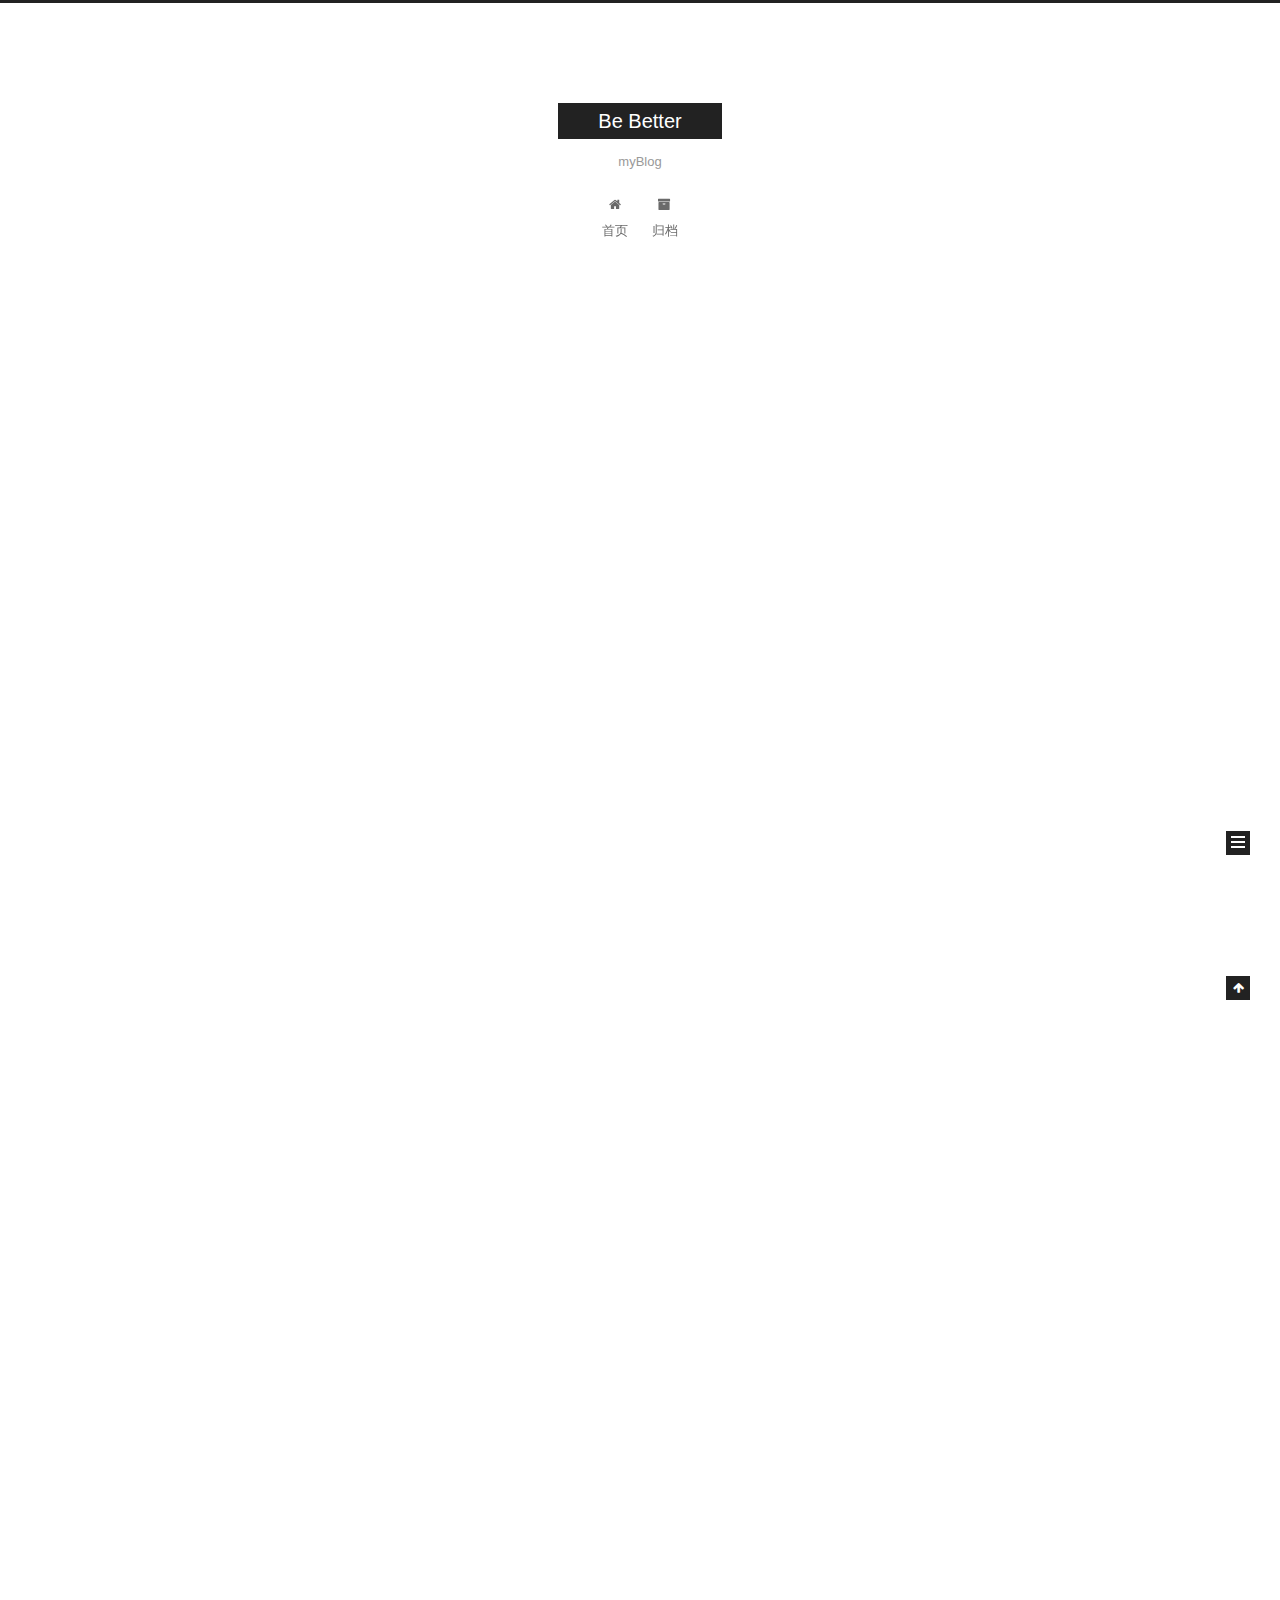
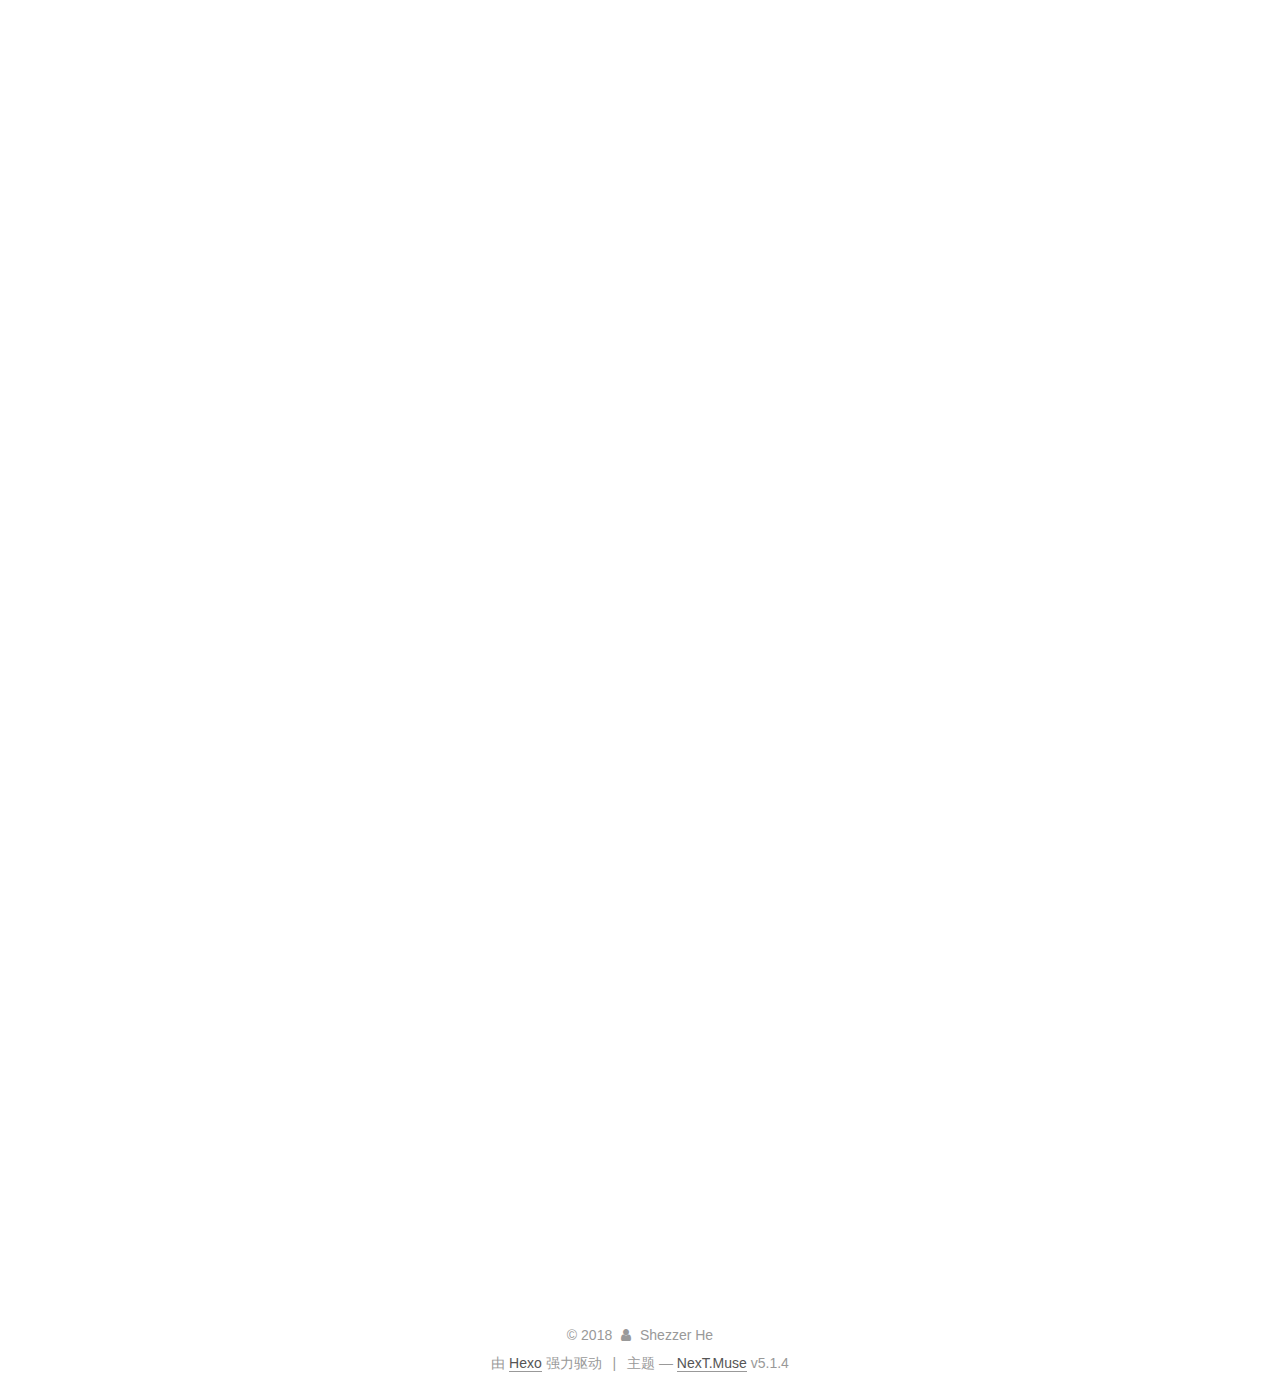
==== index.html @ a20f7371 "Site updated: 2018-09-15 23:49:26" ====
<!DOCTYPE html>



  


<html class="theme-next muse use-motion" lang="zh-Hans">
<head>
  <meta charset="UTF-8"/>
<meta http-equiv="X-UA-Compatible" content="IE=edge" />
<meta name="viewport" content="width=device-width, initial-scale=1, maximum-scale=1"/>
<meta name="theme-color" content="#222">









<meta http-equiv="Cache-Control" content="no-transform" />
<meta http-equiv="Cache-Control" content="no-siteapp" />
















  
  
  <link href="/lib/fancybox/source/jquery.fancybox.css?v=2.1.5" rel="stylesheet" type="text/css" />







<link href="/lib/font-awesome/css/font-awesome.min.css?v=4.6.2" rel="stylesheet" type="text/css" />

<link href="/css/main.css?v=5.1.4" rel="stylesheet" type="text/css" />


  <link rel="apple-touch-icon" sizes="180x180" href="/images/apple-touch-icon-next.png?v=5.1.4">


  <link rel="icon" type="image/png" sizes="32x32" href="/images/favicon-32x32-next.png?v=5.1.4">


  <link rel="icon" type="image/png" sizes="16x16" href="/images/favicon-16x16-next.png?v=5.1.4">


  <link rel="mask-icon" href="/images/logo.svg?v=5.1.4" color="#222">





  <meta name="keywords" content="Hexo, NexT" />





  <link rel="alternate" href="/atom.xml" title="Be Better" type="application/atom+xml" />






<meta name="description" content="tech bolg">
<meta name="keywords" content="tech">
<meta property="og:type" content="website">
<meta property="og:title" content="Be Better">
<meta property="og:url" content="www.shezzer.cn/index.html">
<meta property="og:site_name" content="Be Better">
<meta property="og:description" content="tech bolg">
<meta property="og:locale" content="zh-Hans">
<meta name="twitter:card" content="summary">
<meta name="twitter:title" content="Be Better">
<meta name="twitter:description" content="tech bolg">



<script type="text/javascript" id="hexo.configurations">
  var NexT = window.NexT || {};
  var CONFIG = {
    root: '/',
    scheme: 'Muse',
    version: '5.1.4',
    sidebar: {"position":"left","display":"post","offset":12,"b2t":false,"scrollpercent":false,"onmobile":false},
    fancybox: true,
    tabs: true,
    motion: {"enable":true,"async":false,"transition":{"post_block":"fadeIn","post_header":"slideDownIn","post_body":"slideDownIn","coll_header":"slideLeftIn","sidebar":"slideUpIn"}},
    duoshuo: {
      userId: '0',
      author: '博主'
    },
    algolia: {
      applicationID: '',
      apiKey: '',
      indexName: '',
      hits: {"per_page":10},
      labels: {"input_placeholder":"Search for Posts","hits_empty":"We didn't find any results for the search: ${query}","hits_stats":"${hits} results found in ${time} ms"}
    }
  };
</script>



  <link rel="canonical" href="www.shezzer.cn/"/>





  <title>Be Better</title>
  








</head>

<body itemscope itemtype="http://schema.org/WebPage" lang="zh-Hans">

  
  
    
  

  <div class="container sidebar-position-left 
  page-home">
    <div class="headband"></div>

    <header id="header" class="header" itemscope itemtype="http://schema.org/WPHeader">
      <div class="header-inner"><div class="site-brand-wrapper">
  <div class="site-meta ">
    

    <div class="custom-logo-site-title">
      <a href="/"  class="brand" rel="start">
        <span class="logo-line-before"><i></i></span>
        <span class="site-title">Be Better</span>
        <span class="logo-line-after"><i></i></span>
      </a>
    </div>
      
        <p class="site-subtitle">myBlog</p>
      
  </div>

  <div class="site-nav-toggle">
    <button>
      <span class="btn-bar"></span>
      <span class="btn-bar"></span>
      <span class="btn-bar"></span>
    </button>
  </div>
</div>

<nav class="site-nav">
  

  
    <ul id="menu" class="menu">
      
        
        <li class="menu-item menu-item-home">
          <a href="/" rel="section">
            
              <i class="menu-item-icon fa fa-fw fa-home"></i> <br />
            
            首页
          </a>
        </li>
      
        
        <li class="menu-item menu-item-archives">
          <a href="/archives/" rel="section">
            
              <i class="menu-item-icon fa fa-fw fa-archive"></i> <br />
            
            归档
          </a>
        </li>
      

      
    </ul>
  

  
</nav>



 </div>
    </header>

    <main id="main" class="main">
      <div class="main-inner">
        <div class="content-wrap">
          <div id="content" class="content">
            
  <section id="posts" class="posts-expand">
    
      

  

  
  
  

  <article class="post post-type-normal" itemscope itemtype="http://schema.org/Article">
  
  
  
  <div class="post-block">
    <link itemprop="mainEntityOfPage" href="www.shezzer.cn/2018/09/13/mysql分布式事务/">

    <span hidden itemprop="author" itemscope itemtype="http://schema.org/Person">
      <meta itemprop="name" content="Shezzer He">
      <meta itemprop="description" content="">
      <meta itemprop="image" content="/images/avatar.gif">
    </span>

    <span hidden itemprop="publisher" itemscope itemtype="http://schema.org/Organization">
      <meta itemprop="name" content="Be Better">
    </span>

    
      <header class="post-header">

        
        
          <h1 class="post-title" itemprop="name headline">
                
                <a class="post-title-link" href="/2018/09/13/mysql分布式事务/" itemprop="url">mysql分布式事务</a></h1>
        

        <div class="post-meta">
          <span class="post-time">
            
              <span class="post-meta-item-icon">
                <i class="fa fa-calendar-o"></i>
              </span>
              
                <span class="post-meta-item-text">发表于</span>
              
              <time title="创建于" itemprop="dateCreated datePublished" datetime="2018-09-13T21:45:19+08:00">
                2018-09-13
              </time>
            

            

            
          </span>

          

          
            
              <span class="post-comments-count">
                <span class="post-meta-divider">|</span>
                <span class="post-meta-item-icon">
                  <i class="fa fa-comment-o"></i>
                </span>
                <a href="/2018/09/13/mysql分布式事务/#comments" itemprop="discussionUrl">
                  <span class="post-comments-count ds-thread-count" data-thread-key="2018/09/13/mysql分布式事务/" itemprop="commentCount"></span>
                </a>
              </span>
            
          

          
          

          

          

          

        </div>
      </header>
    

    
    
    
    <div class="post-body" itemprop="articleBody">

      
      

      
        
          
            <p>Mysql的XA事务分为外部XA和内部XA<br>   外部XA用于跨多MySQL实例的分布式事务，外部XA事务是通常定义的分布式事务。MySQL数据库本身提供XA事务支持，例如常见的InnoDB存储引擎。因此，用户可以通过JTA实现分布式事务应用。在MySQL XA事务中，应用程序是协调者（coordinator），参数事务的服务器节点就是资源管理器（resource manager）  应用层负责决定提交还是回滚，崩溃时的悬挂事务。MySQL数据库外部XA可以用在分布式数据库代理层，实现对MySQL数据库的分布式事务支持，例如开源的代理工具:网易的DDB，淘宝的TDDL等等。<br>   内部XA事务用于同一实例下跨多引擎事务，由Binlog作为协调者，比如在一个存储引擎提交时，需要将提交信息写入二进制日志，这就是一个分布式内部XA事务，只不过二进制日志的参与者是MySQL本身。Binlog作为内部XA的协调者，在binlog中出现的内部xid，在crash recover时，由binlog负责提交。(这是因为，binlog不进行prepare，只进行commit，因此在binlog中出现的内部xid，一定能够保证其在底层各存储引擎中已经完成prepare)。binlog插件与InnoDB存储引擎的日志数据需要是一致，从而保证主从环境数据的一致性。 在事务提交时，先写二进制日志，再写InnoDB存储引擎的重做日志。上述两个操作要求是原子操作，即二进制日志和重做日志必须同时写入。若二进制日志先写了，而在写入InnoDB引擎时发生了宕机，那么slave可能会接收到master传过去的二进制日志并执行，最终导致了主从不一致的情况。如下图1所示:如果执行完1、2后在步骤3之前mysql数据库发生了宕机，则会发生主从不一致的情况。为解决这个问题，Mysql在binlog与innodb存储引擎之间采用xa事务。当事务提交时，innodb存储引擎会先做一个prepare操作，将事务的xid写入，接着进行二进制日志的写入，如图2所示，如果在innodb存储引擎提交前，mysql数据库宕机了，那么mysql数据库在重启后会先检查准备的uxid事务是否已经提交，若没有提交，则在存储引擎层再进行一次提交操作。</p>
<img src="/2018/09/13/mysql分布式事务/mysql1.svg" title="图1">
<img src="/2018/09/13/mysql分布式事务/mysql2.svg" title="图2">
<p>另外，在使用分布式事务时，InnoDB存储引擎的事务隔离级别必须设置为SERIALIZABLE。<br><img src="/2018/09/13/mysql分布式事务/mysql3.png" title="两阶段提交"></p>
<p>分布式事务通过2PC协议将提交分成两个阶段</p>
<p>   分布式事务通常采用2PC协议，全称Two Phase Commitment Protocol。该协议主要为了解决在分布式数据库场景下，所有节点间数据一致性的问题。在分布式事务环境下，事务的提交会变得相对比较复杂，因为多个节点的存在，可能存在部分节点提交失败的情况，即事务的ACID特性需要在各个数据库实例中保证。总而言之，在分布式提交时，只要发生一个节点提交失败，则所有的节点都不能提交，只有当所有节点都能提交时，整个分布式事务才允许被提交。<br>1、prepare；<br>2、commit/rollback<br>​    第一阶段的prepare只是用来询问每个节点事务是否能提交，只有当得到所有节点的“许可”的情况下，第二阶段的commit才能进行，否则就rollback。需要注意的是:prepare成功的事务，则必须全部提交。<br><img src="/2018/09/13/mysql分布式事务/mysql4.png" title="2pc"></p>

          
        
      
    </div>
    
    
    

    

    

    

    <footer class="post-footer">
      

      

      

      
      
        <div class="post-eof"></div>
      
    </footer>
  </div>
  
  
  
  </article>


    
  </section>

  


          </div>
          


          

        </div>
        
          
  
  <div class="sidebar-toggle">
    <div class="sidebar-toggle-line-wrap">
      <span class="sidebar-toggle-line sidebar-toggle-line-first"></span>
      <span class="sidebar-toggle-line sidebar-toggle-line-middle"></span>
      <span class="sidebar-toggle-line sidebar-toggle-line-last"></span>
    </div>
  </div>

  <aside id="sidebar" class="sidebar">
    
    <div class="sidebar-inner">

      

      

      <section class="site-overview-wrap sidebar-panel sidebar-panel-active">
        <div class="site-overview">
          <div class="site-author motion-element" itemprop="author" itemscope itemtype="http://schema.org/Person">
            
              <p class="site-author-name" itemprop="name">Shezzer He</p>
              <p class="site-description motion-element" itemprop="description">tech bolg</p>
          </div>

          <nav class="site-state motion-element">

            
              <div class="site-state-item site-state-posts">
              
                <a href="/archives/">
              
                  <span class="site-state-item-count">1</span>
                  <span class="site-state-item-name">日志</span>
                </a>
              </div>
            

            

            
              
              
              <div class="site-state-item site-state-tags">
                
                  <span class="site-state-item-count">1</span>
                  <span class="site-state-item-name">标签</span>
                
              </div>
            

          </nav>

          
            <div class="feed-link motion-element">
              <a href="/atom.xml" rel="alternate">
                <i class="fa fa-rss"></i>
                RSS
              </a>
            </div>
          

          

          
          

          
          

          

        </div>
      </section>

      

      

    </div>
  </aside>


        
      </div>
    </main>

    <footer id="footer" class="footer">
      <div class="footer-inner">
        <div class="copyright">&copy; <span itemprop="copyrightYear">2018</span>
  <span class="with-love">
    <i class="fa fa-user"></i>
  </span>
  <span class="author" itemprop="copyrightHolder">Shezzer He</span>

  
</div>


  <div class="powered-by">由 <a class="theme-link" target="_blank" href="https://hexo.io">Hexo</a> 强力驱动</div>



  <span class="post-meta-divider">|</span>



  <div class="theme-info">主题 &mdash; <a class="theme-link" target="_blank" href="https://github.com/iissnan/hexo-theme-next">NexT.Muse</a> v5.1.4</div>




        







        
      </div>
    </footer>

    
      <div class="back-to-top">
        <i class="fa fa-arrow-up"></i>
        
      </div>
    

    

  </div>

  

<script type="text/javascript">
  if (Object.prototype.toString.call(window.Promise) !== '[object Function]') {
    window.Promise = null;
  }
</script>









  












  
  
    <script type="text/javascript" src="/lib/jquery/index.js?v=2.1.3"></script>
  

  
  
    <script type="text/javascript" src="/lib/fastclick/lib/fastclick.min.js?v=1.0.6"></script>
  

  
  
    <script type="text/javascript" src="/lib/jquery_lazyload/jquery.lazyload.js?v=1.9.7"></script>
  

  
  
    <script type="text/javascript" src="/lib/velocity/velocity.min.js?v=1.2.1"></script>
  

  
  
    <script type="text/javascript" src="/lib/velocity/velocity.ui.min.js?v=1.2.1"></script>
  

  
  
    <script type="text/javascript" src="/lib/fancybox/source/jquery.fancybox.pack.js?v=2.1.5"></script>
  


  


  <script type="text/javascript" src="/js/src/utils.js?v=5.1.4"></script>

  <script type="text/javascript" src="/js/src/motion.js?v=5.1.4"></script>



  
  

  

  


  <script type="text/javascript" src="/js/src/bootstrap.js?v=5.1.4"></script>



  

  
    
  

  <script type="text/javascript">
    var duoshuoQuery = {short_name:"jack"};
    (function() {
      var ds = document.createElement('script');
      ds.type = 'text/javascript';ds.async = true;
      ds.id = 'duoshuo-script';
      ds.src = (document.location.protocol == 'https:' ? 'https:' : 'http:') + '//static.duoshuo.com/embed.js';
      ds.charset = 'UTF-8';
      (document.getElementsByTagName('head')[0]
      || document.getElementsByTagName('body')[0]).appendChild(ds);
    })();
  </script>

  
    
    
    <script src="/lib/ua-parser-js/dist/ua-parser.min.js?v=0.7.9"></script>
    <script src="/js/src/hook-duoshuo.js"></script>
  


















  





  

  

  

  
  

  

  

  

</body>
</html>
---- css/main.css ----
/* normalize.css v3.0.2 | MIT License | git.io/normalize */
html {
  font-family: sans-serif; /* 1 */
  -ms-text-size-adjust: 100%; /* 2 */
  -webkit-text-size-adjust: 100%; /* 2 */
}
body {
  margin: 0;
}
article,
aside,
details,
figcaption,
figure,
footer,
header,
hgroup,
main,
menu,
nav,
section,
summary {
  display: block;
}
audio,
canvas,
progress,
video {
  display: inline-block; /* 1 */
  vertical-align: baseline; /* 2 */
}
audio:not([controls]) {
  display: none;
  height: 0;
}
[hidden],
template {
  display: none;
}
a {
  background-color: transparent;
}
a:active,
a:hover {
  outline: 0;
}
abbr[title] {
  border-bottom: 1px dotted;
}
b,
strong {
  font-weight: bold;
}
dfn {
  font-style: italic;
}
h1 {
  font-size: 2em;
  margin: 0.67em 0;
}
mark {
  background: #ff0;
  color: #000;
}
small {
  font-size: 80%;
}
sub,
sup {
  font-size: 75%;
  line-height: 0;
  position: relative;
  vertical-align: baseline;
}
sup {
  top: -0.5em;
}
sub {
  bottom: -0.25em;
}
img {
  border: 0;
}
svg:not(:root) {
  overflow: hidden;
}
figure {
  margin: 1em 40px;
}
hr {
  -moz-box-sizing: content-box;
  box-sizing: content-box;
  height: 0;
}
pre {
  overflow: auto;
}
code,
kbd,
pre,
samp {
  font-family: monospace, monospace;
  font-size: 1em;
}
button,
input,
optgroup,
select,
textarea {
  color: inherit; /* 1 */
  font: inherit; /* 2 */
  margin: 0; /* 3 */
}
button {
  overflow: visible;
}
button,
select {
  text-transform: none;
}
button,
html input[type="button"],
input[type="reset"],
input[type="submit"] {
  -webkit-appearance: button; /* 2 */
  cursor: pointer; /* 3 */
}
button[disabled],
html input[disabled] {
  cursor: default;
}
button::-moz-focus-inner,
input::-moz-focus-inner {
  border: 0;
  padding: 0;
}
input {
  line-height: normal;
}
input[type="checkbox"],
input[type="radio"] {
  box-sizing: border-box; /* 1 */
  padding: 0; /* 2 */
}
input[type="number"]::-webkit-inner-spin-button,
input[type="number"]::-webkit-outer-spin-button {
  height: auto;
}
input[type="search"] {
  -webkit-appearance: textfield; /* 1 */
  -moz-box-sizing: content-box;
  -webkit-box-sizing: content-box; /* 2 */
  box-sizing: content-box;
}
input[type="search"]::-webkit-search-cancel-button,
input[type="search"]::-webkit-search-decoration {
  -webkit-appearance: none;
}
fieldset {
  border: 1px solid #c0c0c0;
  margin: 0 2px;
  padding: 0.35em 0.625em 0.75em;
}
legend {
  border: 0; /* 1 */
  padding: 0; /* 2 */
}
textarea {
  overflow: auto;
}
optgroup {
  font-weight: bold;
}
table {
  border-collapse: collapse;
  border-spacing: 0;
}
td,
th {
  padding: 0;
}
::selection {
  background: #262a30;
  color: #fff;
}
body {
  position: relative;
  font-family: 'Lato', "PingFang SC", "Microsoft YaHei", sans-serif;
  font-size: 14px;
  line-height: 2;
  color: #555;
  background: #fff;
}
@media (max-width: 767px) {
  body {
    padding-right: 0 !important;
  }
}
@media (min-width: 768px) and (max-width: 991px) {
  body {
    padding-right: 0 !important;
  }
}
@media (min-width: 1600px) {
  body {
    font-size: 16px;
  }
}
h1,
h2,
h3,
h4,
h5,
h6 {
  margin: 0;
  padding: 0;
  font-weight: bold;
  line-height: 1.5;
  font-family: 'Lato', "PingFang SC", "Microsoft YaHei", sans-serif;
}
h2,
h3,
h4,
h5,
h6 {
  margin: 20px 0 15px;
}
h1 {
  font-size: 22px;
}
@media (max-width: 767px) {
  h1 {
    font-size: 18px;
  }
}
h2 {
  font-size: 20px;
}
@media (max-width: 767px) {
  h2 {
    font-size: 16px;
  }
}
h3 {
  font-size: 18px;
}
@media (max-width: 767px) {
  h3 {
    font-size: 14px;
  }
}
h4 {
  font-size: 16px;
}
@media (max-width: 767px) {
  h4 {
    font-size: 12px;
  }
}
h5 {
  font-size: 14px;
}
@media (max-width: 767px) {
  h5 {
    font-size: 10px;
  }
}
h6 {
  font-size: 12px;
}
@media (max-width: 767px) {
  h6 {
    font-size: 8px;
  }
}
p {
  margin: 0 0 20px 0;
}
a {
  color: #555;
  text-decoration: none;
  outline: none;
  border-bottom: 1px solid #999;
  word-wrap: break-word;
}
a:hover {
  color: #222;
  border-bottom-color: #222;
}
blockquote {
  margin: 0;
  padding: 0;
}
img {
  display: block;
  margin: auto;
  max-width: 100%;
  height: auto;
}
hr {
  margin: 40px 0;
  height: 3px;
  border: none;
  background-color: #ddd;
  background-image: repeating-linear-gradient(-45deg, #fff, #fff 4px, transparent 4px, transparent 8px);
}
blockquote {
  padding: 0 15px;
  color: #666;
  border-left: 4px solid #ddd;
}
blockquote cite::before {
  content: "-";
  padding: 0 5px;
}
dt {
  font-weight: 700;
}
dd {
  margin: 0;
  padding: 0;
}
kbd {
  border: 1px solid #ccc;
  border-radius: 0.2em;
  box-shadow: 0.1em 0.1em 0.2em rgba(0,0,0,0.1);
  background-color: #f9f9f9;
  font-family: inherit;
  background-image: -webkit-linear-gradient(top, #eee, #fff, #eee);
  padding: 0.1em 0.3em;
  white-space: nowrap;
}
.text-left {
  text-align: left;
}
.text-center {
  text-align: center;
}
.text-right {
  text-align: right;
}
.text-justify {
  text-align: justify;
}
.text-nowrap {
  white-space: nowrap;
}
.text-lowercase {
  text-transform: lowercase;
}
.text-uppercase {
  text-transform: uppercase;
}
.text-capitalize {
  text-transform: capitalize;
}
.center-block {
  display: block;
  margin-left: auto;
  margin-right: auto;
}
.clearfix:before,
.clearfix:after {
  content: " ";
  display: table;
}
.clearfix:after {
  clear: both;
}
.pullquote {
  width: 45%;
}
.pullquote.left {
  float: left;
  margin-left: 5px;
  margin-right: 10px;
}
.pullquote.right {
  float: right;
  margin-left: 10px;
  margin-right: 5px;
}
.affix.affix.affix {
  position: fixed;
}
.translation {
  margin-top: -20px;
  font-size: 14px;
  color: #999;
}
.scrollbar-measure {
  width: 100px;
  height: 100px;
  overflow: scroll;
  position: absolute;
  top: -9999px;
}
.use-motion .motion-element {
  opacity: 0;
}
table {
  margin: 20px 0;
  width: 100%;
  border-collapse: collapse;
  border-spacing: 0;
  border: 1px solid #ddd;
  font-size: 14px;
  table-layout: fixed;
  word-wrap: break-all;
}
table>tbody>tr:nth-of-type(odd) {
  background-color: #f9f9f9;
}
table>tbody>tr:hover {
  background-color: #f5f5f5;
}
caption,
th,
td {
  padding: 8px;
  text-align: left;
  vertical-align: middle;
  font-weight: normal;
}
th,
td {
  border-bottom: 3px solid #ddd;
  border-right: 1px solid #eee;
}
th {
  padding-bottom: 10px;
  font-weight: 700;
}
td {
  border-bottom-width: 1px;
}
html,
body {
  height: 100%;
}
.container {
  position: relative;
  min-height: 100%;
}
.header-inner {
  margin: 0 auto;
  padding: 100px 0 70px;
  width: 700px;
}
@media (min-width: 1600px) {
  .container .header-inner {
    width: 900px;
  }
}
.main {
  padding-bottom: 150px;
}
.main-inner {
  margin: 0 auto;
  width: 700px;
}
@media (min-width: 1600px) {
  .container .main-inner {
    width: 900px;
  }
}
.footer {
  position: absolute;
  left: 0;
  bottom: 0;
  width: 100%;
  min-height: 50px;
}
.footer-inner {
  box-sizing: border-box;
  margin: 20px auto;
  width: 700px;
}
@media (min-width: 1600px) {
  .container .footer-inner {
    width: 900px;
  }
}
pre,
.highlight {
  overflow: auto;
  margin: 20px 0;
  padding: 0;
  font-size: 13px;
  color: #4d4d4c;
  background: #f7f7f7;
  line-height: 1.6;
}
pre,
code {
  font-family: consolas, Menlo, "PingFang SC", "Microsoft YaHei", monospace;
}
code {
  padding: 2px 4px;
  word-wrap: break-word;
  color: #555;
  background: #eee;
  border-radius: 3px;
  font-size: 13px;
}
pre {
  padding: 10px;
}
pre code {
  padding: 0;
  color: #4d4d4c;
  background: none;
  text-shadow: none;
}
.highlight {
  border-radius: 1px;
}
.highlight pre {
  border: none;
  margin: 0;
  padding: 10px 0;
}
.highlight table {
  margin: 0;
  width: auto;
  border: none;
}
.highlight td {
  border: none;
  padding: 0;
}
.highlight figcaption {
  font-size: 1em;
  color: #4d4d4c;
  line-height: 1em;
  margin-bottom: 1em;
}
.highlight figcaption:before,
.highlight figcaption:after {
  content: " ";
  display: table;
}
.highlight figcaption:after {
  clear: both;
}
.highlight figcaption a {
  float: right;
  color: #4d4d4c;
}
.highlight figcaption a:hover {
  border-bottom-color: #4d4d4c;
}
.highlight .gutter pre {
  padding-left: 10px;
  padding-right: 10px;
  color: #869194;
  text-align: right;
  background-color: #eff2f3;
}
.highlight .code pre {
  width: 100%;
  padding-left: 10px;
  padding-right: 10px;
  background-color: #f7f7f7;
}
.highlight .line {
  height: 20px;
}
.gutter {
  -webkit-user-select: none;
  -moz-user-select: none;
  -ms-user-select: none;
  user-select: none;
}
.gist table {
  width: auto;
}
.gist table td {
  border: none;
}
pre .deletion {
  background: #fdd;
}
pre .addition {
  background: #dfd;
}
pre .meta {
  color: #8959a8;
}
pre .comment {
  color: #8e908c;
}
pre .variable,
pre .attribute,
pre .tag,
pre .regexp,
pre .ruby .constant,
pre .xml .tag .title,
pre .xml .pi,
pre .xml .doctype,
pre .html .doctype,
pre .css .id,
pre .css .class,
pre .css .pseudo {
  color: #c82829;
}
pre .number,
pre .preprocessor,
pre .built_in,
pre .literal,
pre .params,
pre .constant,
pre .command {
  color: #f5871f;
}
pre .ruby .class .title,
pre .css .rules .attribute,
pre .string,
pre .value,
pre .inheritance,
pre .header,
pre .ruby .symbol,
pre .xml .cdata,
pre .special,
pre .number,
pre .formula {
  color: #718c00;
}
pre .title,
pre .css .hexcolor {
  color: #3e999f;
}
pre .function,
pre .python .decorator,
pre .python .title,
pre .ruby .function .title,
pre .ruby .title .keyword,
pre .perl .sub,
pre .javascript .title,
pre .coffeescript .title {
  color: #4271ae;
}
pre .keyword,
pre .javascript .function {
  color: #8959a8;
}
.full-image.full-image.full-image.full-image {
  border: none;
  max-width: 100%;
  width: auto;
  margin: 20px auto 25px;
}
@media (min-width: 992px) {
  .full-image.full-image.full-image.full-image {
    max-width: none;
    width: 110%;
    margin: 25px -5%;
  }
}
.blockquote-center,
.page-home .post-type-quote blockquote,
.page-post-detail .post-type-quote blockquote {
  position: relative;
  margin: 40px 0;
  padding: 0;
  border-left: none;
  text-align: center;
}
.blockquote-center::before,
.page-home .post-type-quote blockquote::before,
.page-post-detail .post-type-quote blockquote::before,
.blockquote-center::after,
.page-home .post-type-quote blockquote::after,
.page-post-detail .post-type-quote blockquote::after {
  position: absolute;
  content: ' ';
  display: block;
  width: 100%;
  height: 24px;
  opacity: 0.2;
  background-repeat: no-repeat;
  background-position: 0 -6px;
  background-size: 22px 22px;
}
.blockquote-center::before,
.page-home .post-type-quote blockquote::before,
.page-post-detail .post-type-quote blockquote::before {
  top: -20px;
  background-image: url("../images/quote-l.svg");
  border-top: 1px solid #ccc;
}
.blockquote-center::after,
.page-home .post-type-quote blockquote::after,
.page-post-detail .post-type-quote blockquote::after {
  bottom: -20px;
  background-image: url("../images/quote-r.svg");
  border-bottom: 1px solid #ccc;
  background-position: 100% 8px;
}
.blockquote-center p,
.page-home .post-type-quote blockquote p,
.page-post-detail .post-type-quote blockquote p,
.blockquote-center div,
.page-home .post-type-quote blockquote div,
.page-post-detail .post-type-quote blockquote div {
  text-align: center;
}
.post .post-body .group-picture img {
  box-sizing: border-box;
  padding: 0 3px;
  border: none;
}
.post .group-picture-row {
  overflow: hidden;
  margin-top: 6px;
}
.post .group-picture-row:first-child {
  margin-top: 0;
}
.post .group-picture-column {
  float: left;
}
.page-post-detail .post-body .group-picture-column {
  float: none;
  margin-top: 10px;
  width: auto !important;
}
.page-post-detail .post-body .group-picture-column img {
  margin: 0 auto;
}
.page-archive .group-picture-container {
  overflow: hidden;
}
.page-archive .group-picture-row {
  float: left;
}
.page-archive .group-picture-row:first-child {
  margin-top: 6px;
}
.page-archive .group-picture-column {
  max-width: 150px;
  max-height: 150px;
}
.post-body .note {
  position: relative;
  padding: 15px;
  margin-bottom: 20px;
  border: 1px solid #eee;
  border-left-width: 5px;
  border-radius: 3px;
}
.post-body .note h2,
.post-body .note h3,
.post-body .note h4,
.post-body .note h5,
.post-body .note h6 {
  margin-top: 0;
  margin-bottom: 0;
  border-bottom: initial;
  padding-top: 0 !important;
}
.post-body .note p:first-child,
.post-body .note ul:first-child,
.post-body .note ol:first-child,
.post-body .note table:first-child,
.post-body .note pre:first-child,
.post-body .note blockquote:first-child {
  margin-top: 0;
}
.post-body .note p:last-child,
.post-body .note ul:last-child,
.post-body .note ol:last-child,
.post-body .note table:last-child,
.post-body .note pre:last-child,
.post-body .note blockquote:last-child {
  margin-bottom: 0;
}
.post-body .note.default {
  border-left-color: #777;
}
.post-body .note.default h2,
.post-body .note.default h3,
.post-body .note.default h4,
.post-body .note.default h5,
.post-body .note.default h6 {
  color: #777;
}
.post-body .note.primary {
  border-left-color: #6f42c1;
}
.post-body .note.primary h2,
.post-body .note.primary h3,
.post-body .note.primary h4,
.post-body .note.primary h5,
.post-body .note.primary h6 {
  color: #6f42c1;
}
.post-body .note.info {
  border-left-color: #428bca;
}
.post-body .note.info h2,
.post-body .note.info h3,
.post-body .note.info h4,
.post-body .note.info h5,
.post-body .note.info h6 {
  color: #428bca;
}
.post-body .note.success {
  border-left-color: #5cb85c;
}
.post-body .note.success h2,
.post-body .note.success h3,
.post-body .note.success h4,
.post-body .note.success h5,
.post-body .note.success h6 {
  color: #5cb85c;
}
.post-body .note.warning {
  border-left-color: #f0ad4e;
}
.post-body .note.warning h2,
.post-body .note.warning h3,
.post-body .note.warning h4,
.post-body .note.warning h5,
.post-body .note.warning h6 {
  color: #f0ad4e;
}
.post-body .note.danger {
  border-left-color: #d9534f;
}
.post-body .note.danger h2,
.post-body .note.danger h3,
.post-body .note.danger h4,
.post-body .note.danger h5,
.post-body .note.danger h6 {
  color: #d9534f;
}
.post-body .label {
  display: inline;
  padding: 0 2px;
  white-space: nowrap;
}
.post-body .label.default {
  background-color: #f0f0f0;
}
.post-body .label.primary {
  background-color: #efe6f7;
}
.post-body .label.info {
  background-color: #e5f2f8;
}
.post-body .label.success {
  background-color: #e7f4e9;
}
.post-body .label.warning {
  background-color: #fcf6e1;
}
.post-body .label.danger {
  background-color: #fae8eb;
}
.post-body .tabs {
  position: relative;
  display: block;
  margin-bottom: 20px;
  padding-top: 10px;
}
.post-body .tabs ul.nav-tabs {
  margin: 0;
  padding: 0;
  display: flex;
  margin-bottom: -1px;
}
@media (max-width: 413px) {
  .post-body .tabs ul.nav-tabs {
    display: block;
    margin-bottom: 5px;
  }
}
.post-body .tabs ul.nav-tabs li.tab {
  list-style-type: none !important;
  margin: 0 0.25em 0 0;
  border-top: 3px solid transparent;
  border-left: 1px solid transparent;
  border-right: 1px solid transparent;
}
@media (max-width: 413px) {
  .post-body .tabs ul.nav-tabs li.tab {
    margin: initial;
    border-top: 1px solid transparent;
    border-left: 3px solid transparent;
    border-right: 1px solid transparent;
    border-bottom: 1px solid transparent;
  }
}
.post-body .tabs ul.nav-tabs li.tab a {
  outline: 0;
  border-bottom: initial;
  display: block;
  line-height: 1.8em;
  padding: 0.25em 0.75em;
  transition-duration: 0.2s;
  transition-timing-function: ease-out;
  transition-delay: 0s;
}
.post-body .tabs ul.nav-tabs li.tab a i {
  width: 1.285714285714286em;
}
.post-body .tabs ul.nav-tabs li.tab.active {
  border-top: 3px solid #fc6423;
  border-left: 1px solid #ddd;
  border-right: 1px solid #ddd;
  background-color: #fff;
}
@media (max-width: 413px) {
  .post-body .tabs ul.nav-tabs li.tab.active {
    border-top: 1px solid #ddd;
    border-left: 3px solid #fc6423;
    border-right: 1px solid #ddd;
    border-bottom: 1px solid #ddd;
  }
}
.post-body .tabs ul.nav-tabs li.tab.active a {
  cursor: default;
  color: #555;
}
.post-body .tabs .tab-content {
  background-color: #fff;
}
.post-body .tabs .tab-content .tab-pane {
  border: 1px solid #ddd;
  padding: 20px 20px 0 20px;
}
.post-body .tabs .tab-content .tab-pane:not(.active) {
  display: none !important;
}
.post-body .tabs .tab-content .tab-pane.active {
  display: block !important;
}
.btn {
  display: inline-block;
  padding: 0 20px;
  font-size: 14px;
  color: #fff;
  background: #222;
  border: 2px solid #222;
  text-decoration: none;
  border-radius: 0;
  transition-property: background-color;
  transition-duration: 0.2s;
  transition-timing-function: ease-in-out;
  transition-delay: 0s;
  line-height: 2;
}
.btn:hover {
  border-color: #222;
  color: #222;
  background: #fff;
}
.btn +.btn {
  margin: 0 0 8px 8px;
}
.btn .fa-fw {
  width: 1.285714285714286em;
  text-align: left;
}
.btn-bar {
  display: block;
  width: 22px;
  height: 2px;
  background: #555;
  border-radius: 1px;
}
.btn-bar+.btn-bar {
  margin-top: 4px;
}
.pagination {
  margin: 120px 0 40px;
  text-align: center;
  border-top: 1px solid #eee;
}
.page-number-basic,
.pagination .prev,
.pagination .next,
.pagination .page-number,
.pagination .space {
  display: inline-block;
  position: relative;
  top: -1px;
  margin: 0 10px;
  padding: 0 11px;
}
@media (max-width: 767px) {
  .page-number-basic,
  .pagination .prev,
  .pagination .next,
  .pagination .page-number,
  .pagination .space {
    margin: 0 5px;
  }
}
.pagination .prev,
.pagination .next,
.pagination .page-number {
  border-bottom: 0;
  border-top: 1px solid #eee;
  transition-property: border-color;
  transition-duration: 0.2s;
  transition-timing-function: ease-in-out;
  transition-delay: 0s;
}
.pagination .prev:hover,
.pagination .next:hover,
.pagination .page-number:hover {
  border-top-color: #222;
}
.pagination .space {
  padding: 0;
  margin: 0;
}
.pagination .prev {
  margin-left: 0;
}
.pagination .next {
  margin-right: 0;
}
.pagination .page-number.current {
  color: #fff;
  background: #ccc;
  border-top-color: #ccc;
}
@media (max-width: 767px) {
  .pagination {
    border-top: none;
  }
  .pagination .prev,
  .pagination .next,
  .pagination .page-number {
    margin-bottom: 10px;
    border-top: 0;
    border-bottom: 1px solid #eee;
    padding: 0 10px;
  }
  .pagination .prev:hover,
  .pagination .next:hover,
  .pagination .page-number:hover {
    border-bottom-color: #222;
  }
}
.comments {
  margin: 60px 20px 0;
}
.tag-cloud {
  text-align: center;
}
.tag-cloud a {
  display: inline-block;
  margin: 10px;
}
.back-to-top {
  box-sizing: border-box;
  position: fixed;
  bottom: -100px;
  right: 30px;
  z-index: 1050;
  padding: 0 6px;
  width: 24px;
  background: #222;
  font-size: 12px;
  opacity: 1;
  color: #fff;
  cursor: pointer;
  text-align: center;
  -webkit-transform: translateZ(0);
  transition-property: bottom;
  transition-duration: 0.2s;
  transition-timing-function: ease-in-out;
  transition-delay: 0s;
}
@media (min-width: 768px) and (max-width: 991px) {
  .back-to-top {
    display: none !important;
  }
}
@media (max-width: 767px) {
  .back-to-top {
    display: none !important;
  }
}
.back-to-top.back-to-top-on {
  bottom: 19px;
}
.header {
  background: transparent;
}
.header-inner {
  position: relative;
}
.headband {
  height: 3px;
  background: #222;
}
.site-meta {
  margin: 0;
  text-align: center;
}
@media (max-width: 767px) {
  .site-meta {
    text-align: center;
  }
}
.brand {
  position: relative;
  display: inline-block;
  padding: 0 40px;
  color: #fff;
  background: #222;
  border-bottom: none;
}
.brand:hover {
  color: #fff;
}
.logo {
  display: inline-block;
  margin-right: 5px;
  line-height: 36px;
  vertical-align: top;
}
.site-title {
  display: inline-block;
  vertical-align: top;
  line-height: 36px;
  font-size: 20px;
  font-weight: normal;
  font-family: 'Lato', "PingFang SC", "Microsoft YaHei", sans-serif;
}
.site-subtitle {
  margin-top: 10px;
  font-size: 13px;
  color: #999;
}
.use-motion .brand {
  opacity: 0;
}
.use-motion .logo,
.use-motion .site-title,
.use-motion .site-subtitle {
  opacity: 0;
  position: relative;
  top: -10px;
}
.site-nav-toggle {
  display: none;
  position: absolute;
  top: 10px;
  left: 10px;
}
@media (max-width: 767px) {
  .site-nav-toggle {
    display: block;
  }
}
.site-nav-toggle button {
  margin-top: 2px;
  padding: 9px 10px;
  background: transparent;
  border: none;
}
@media (max-width: 767px) {
  .site-nav {
    display: none;
    margin: 0 -10px;
    padding: 0 10px;
    clear: both;
    border-top: 1px solid #ddd;
  }
}
@media (min-width: 768px) and (max-width: 991px) {
  .site-nav {
    display: block !important;
  }
}
@media (min-width: 992px) {
  .site-nav {
    display: block !important;
  }
}
.menu {
  margin-top: 20px;
  padding-left: 0;
  text-align: center;
}
.menu .menu-item {
  display: inline-block;
  margin: 0 10px;
  list-style: none;
}
@media screen and (max-width: 767px) {
  .menu .menu-item {
    margin-top: 10px;
  }
}
.menu .menu-item a {
  display: block;
  font-size: 13px;
  line-height: inherit;
  border-bottom: 1px solid transparent;
  transition-property: border-color;
  transition-duration: 0.2s;
  transition-timing-function: ease-in-out;
  transition-delay: 0s;
}
.menu .menu-item a:hover {
  border-bottom-color: #222;
}
.menu .menu-item .fa {
  margin-right: 5px;
}
.use-motion .menu-item {
  opacity: 0;
}
.post-body {
  font-family: 'Lato', "PingFang SC", "Microsoft YaHei", sans-serif;
}
@media (max-width: 767px) {
  .post-body {
    word-break: break-word;
  }
}
.post-body .fancybox img {
  display: block !important;
  margin: 0 auto;
  cursor: pointer;
  cursor: zoom-in;
  cursor: -webkit-zoom-in;
}
.post-body .image-caption,
.post-body .figure .caption {
  margin: -20px auto 15px;
  text-align: center;
  font-size: 14px;
  color: #999;
  font-weight: bold;
  line-height: 1;
}
.post-sticky-flag {
  display: inline-block;
  font-size: 16px;
  -ms-transform: rotate(30deg);
  -webkit-transform: rotate(30deg);
  -moz-transform: rotate(30deg);
  -ms-transform: rotate(30deg);
  -o-transform: rotate(30deg);
  transform: rotate(30deg);
}
.use-motion .post-block,
.use-motion .pagination,
.use-motion .comments {
  opacity: 0;
}
.use-motion .post-header {
  opacity: 0;
}
.use-motion .post-body {
  opacity: 0;
}
.use-motion .collection-title {
  opacity: 0;
}
.posts-expand {
  padding-top: 40px;
}
@media (max-width: 767px) {
  .posts-expand {
    margin: 0 20px;
  }
  .post-body pre .gutter pre {
    padding-right: 10px;
  }
  .post-body .highlight {
    margin-left: 0px;
    margin-right: 0px;
    padding: 0;
  }
  .post-body .highlight .gutter pre {
    padding-right: 10px;
  }
}
@media (min-width: 992px) {
  .posts-expand .post-body {
    text-align: justify;
  }
}
.posts-expand .post-body h2,
.posts-expand .post-body h3,
.posts-expand .post-body h4,
.posts-expand .post-body h5,
.posts-expand .post-body h6 {
  padding-top: 10px;
}
.posts-expand .post-body h2 .header-anchor,
.posts-expand .post-body h3 .header-anchor,
.posts-expand .post-body h4 .header-anchor,
.posts-expand .post-body h5 .header-anchor,
.posts-expand .post-body h6 .header-anchor {
  float: right;
  margin-left: 10px;
  color: #ccc;
  border-bottom-style: none;
  visibility: hidden;
}
.posts-expand .post-body h2 .header-anchor:hover,
.posts-expand .post-body h3 .header-anchor:hover,
.posts-expand .post-body h4 .header-anchor:hover,
.posts-expand .post-body h5 .header-anchor:hover,
.posts-expand .post-body h6 .header-anchor:hover {
  color: inherit;
}
.posts-expand .post-body h2:hover .header-anchor,
.posts-expand .post-body h3:hover .header-anchor,
.posts-expand .post-body h4:hover .header-anchor,
.posts-expand .post-body h5:hover .header-anchor,
.posts-expand .post-body h6:hover .header-anchor {
  visibility: visible;
}
.posts-expand .post-body ul li {
  list-style: circle;
}
.posts-expand .post-body img {
  box-sizing: border-box;
  margin: auto;
  padding: 3px;
  border: 1px solid #ddd;
}
.posts-expand .post-body .fancybox img {
  margin: 0 auto 25px;
}
@media (max-width: 767px) {
  .posts-collapse {
    margin: 0 20px;
  }
  .posts-collapse .post-title,
  .posts-collapse .post-meta {
    display: block;
    width: auto;
    text-align: left;
  }
}
.posts-collapse {
  position: relative;
  z-index: 1010;
  margin-left: 55px;
}
.posts-collapse::after {
  content: " ";
  position: absolute;
  top: 20px;
  left: 0;
  margin-left: -2px;
  width: 4px;
  height: 100%;
  background: #f5f5f5;
  z-index: -1;
}
@media (max-width: 767px) {
  .posts-collapse {
    margin: 0 20px;
  }
}
.posts-collapse .collection-title {
  position: relative;
  margin: 60px 0;
}
.posts-collapse .collection-title h1,
.posts-collapse .collection-title h2 {
  margin-left: 20px;
}
.posts-collapse .collection-title small {
  color: #bbb;
  margin-left: 5px;
}
.posts-collapse .collection-title::before {
  content: " ";
  position: absolute;
  left: 0;
  top: 50%;
  margin-left: -4px;
  margin-top: -4px;
  width: 8px;
  height: 8px;
  background: #bbb;
  border-radius: 50%;
}
.posts-collapse .post {
  margin: 30px 0;
}
.posts-collapse .post-header {
  position: relative;
  transition-duration: 0.2s;
  transition-timing-function: ease-in-out;
  transition-delay: 0s;
  transition-property: border;
  border-bottom: 1px dashed #ccc;
}
.posts-collapse .post-header::before {
  content: " ";
  position: absolute;
  left: 0;
  top: 12px;
  width: 6px;
  height: 6px;
  margin-left: -4px;
  background: #bbb;
  border-radius: 50%;
  border: 1px solid #fff;
  transition-duration: 0.2s;
  transition-timing-function: ease-in-out;
  transition-delay: 0s;
  transition-property: background;
}
.posts-collapse .post-header:hover {
  border-bottom-color: #666;
}
.posts-collapse .post-header:hover::before {
  background: #222;
}
.posts-collapse .post-meta {
  position: absolute;
  font-size: 12px;
  left: 20px;
  top: 5px;
}
.posts-collapse .post-comments-count {
  display: none;
}
.posts-collapse .post-title {
  margin-left: 60px;
  font-size: 16px;
  font-weight: normal;
  line-height: inherit;
}
.posts-collapse .post-title::after {
  margin-left: 3px;
  opacity: 0.6;
}
.posts-collapse .post-title a {
  color: #666;
  border-bottom: none;
}
.page-home .post-type-quote .post-header,
.page-post-detail .post-type-quote .post-header,
.page-home .post-type-quote .post-tags,
.page-post-detail .post-type-quote .post-tags {
  display: none;
}
.posts-expand .post-title {
  text-align: center;
  word-break: break-word;
  font-weight: 400;
}
.posts-expand .post-title-link {
  display: inline-block;
  position: relative;
  color: #555;
  border-bottom: none;
  line-height: 1.2;
  vertical-align: top;
}
.posts-expand .post-title-link::before {
  content: "";
  position: absolute;
  width: 100%;
  height: 2px;
  bottom: 0;
  left: 0;
  background-color: #000;
  visibility: hidden;
  -webkit-transform: scaleX(0);
  -moz-transform: scaleX(0);
  -ms-transform: scaleX(0);
  -o-transform: scaleX(0);
  transform: scaleX(0);
  transition-duration: 0.2s;
  transition-timing-function: ease-in-out;
  transition-delay: 0s;
}
.posts-expand .post-title-link:hover::before {
  visibility: visible;
  -webkit-transform: scaleX(1);
  -moz-transform: scaleX(1);
  -ms-transform: scaleX(1);
  -o-transform: scaleX(1);
  transform: scaleX(1);
}
.posts-expand .post-title-link .fa {
  font-size: 16px;
}
.posts-expand .post-meta {
  margin: 3px 0 60px 0;
  color: #999;
  font-family: 'Lato', "PingFang SC", "Microsoft YaHei", sans-serif;
  font-size: 12px;
  text-align: center;
}
.posts-expand .post-meta .post-category-list {
  display: inline-block;
  margin: 0;
  padding: 3px;
}
.posts-expand .post-meta .post-category-list-link {
  color: #999;
}
.posts-expand .post-meta .post-description {
  font-size: 14px;
  margin-top: 2px;
}
.post-meta-divider {
  margin: 0 0.5em;
}
.post-meta-item-icon {
  margin-right: 3px;
}
@media (min-width: 768px) and (max-width: 991px) {
  .post-meta-item-icon {
    display: inline-block;
  }
}
@media (max-width: 767px) {
  .post-meta-item-icon {
    display: inline-block;
  }
}
@media (min-width: 768px) and (max-width: 991px) {
  .post-meta-item-text {
    display: none;
  }
}
@media (max-width: 767px) {
  .post-meta-item-text {
    display: none;
  }
}
@media (max-width: 767px) {
  .posts-expand .post-comments-count {
    display: none;
  }
}
.post-button {
  margin-top: 40px;
}
.posts-expand .post-tags {
  margin-top: 40px;
  text-align: center;
}
.posts-expand .post-tags a {
  display: inline-block;
  margin-right: 10px;
  font-size: 13px;
}
.post-nav {
  display: table;
  margin-top: 15px;
  width: 100%;
  border-top: 1px solid #eee;
}
.post-nav-divider {
  display: table-cell;
  width: 10%;
}
.post-nav-item {
  display: table-cell;
  padding: 10px 0 0 0;
  width: 45%;
  vertical-align: top;
}
.post-nav-item a {
  position: relative;
  display: block;
  line-height: 25px;
  font-size: 14px;
  color: #555;
  border-bottom: none;
}
.post-nav-item a:hover {
  color: #222;
  border-bottom: none;
}
.post-nav-item a:active {
  top: 2px;
}
.post-nav-item .fa {
  position: absolute;
  top: 8px;
  left: 0;
  font-size: 12px;
}
.post-nav-next a {
  padding-left: 15px;
}
.post-nav-prev {
  text-align: right;
}
.post-nav-prev a {
  padding-right: 15px;
}
.post-nav-prev .fa {
  right: 0;
  left: auto;
}
.posts-expand .post-eof {
  display: block;
  margin: 80px auto 60px;
  width: 8%;
  height: 1px;
  background: #ccc;
  text-align: center;
}
.post:last-child .post-eof.post-eof.post-eof {
  display: none;
}
.post-gallery {
  display: table;
  table-layout: fixed;
  width: 100%;
  border-collapse: separate;
}
.post-gallery-row {
  display: table-row;
}
.post-gallery .post-gallery-img {
  display: table-cell;
  text-align: center;
  vertical-align: middle;
  border: none;
}
.post-gallery .post-gallery-img img {
  max-width: 100%;
  max-height: 100%;
  border: none;
}
.fancybox-close,
.fancybox-close:hover {
  border: none;
}
.rtl.post-body p,
.rtl.post-body a,
.rtl.post-body h1,
.rtl.post-body h2,
.rtl.post-body h3,
.rtl.post-body h4,
.rtl.post-body h5,
.rtl.post-body h6,
.rtl.post-body li,
.rtl.post-body ul,
.rtl.post-body ol {
  direction: rtl;
  font-family: UKIJ Ekran;
}
.rtl.post-title {
  font-family: UKIJ Ekran;
}
.sidebar {
  position: fixed;
  right: 0;
  top: 0;
  bottom: 0;
  width: 0;
  z-index: 1040;
  box-shadow: inset 0 2px 6px #000;
  background: #222;
  -webkit-transform: translateZ(0);
}
.sidebar a {
  color: #999;
  border-bottom-color: #555;
}
.sidebar a:hover {
  color: #eee;
}
@media (min-width: 768px) and (max-width: 991px) {
  .sidebar {
    display: none !important;
  }
}
@media (max-width: 767px) {
  .sidebar {
    display: none !important;
  }
}
.sidebar-inner {
  position: relative;
  padding: 20px 10px;
  color: #999;
  text-align: center;
}
.site-overview-wrap {
  overflow: hidden;
}
.site-overview {
  overflow-y: auto;
  overflow-x: hidden;
}
.sidebar-toggle {
  position: fixed;
  right: 30px;
  bottom: 45px;
  width: 14px;
  height: 14px;
  padding: 5px;
  background: #222;
  line-height: 0;
  z-index: 1050;
  cursor: pointer;
  -webkit-transform: translateZ(0);
}
@media (min-width: 768px) and (max-width: 991px) {
  .sidebar-toggle {
    display: none !important;
  }
}
@media (max-width: 767px) {
  .sidebar-toggle {
    display: none !important;
  }
}
.sidebar-toggle-line {
  position: relative;
  display: inline-block;
  vertical-align: top;
  height: 2px;
  width: 100%;
  background: #fff;
  margin-top: 3px;
}
.sidebar-toggle-line:first-child {
  margin-top: 0;
}
.site-author-image {
  display: block;
  margin: 0 auto;
  padding: 2px;
  max-width: 96px;
  height: auto;
  border: 2px solid #333;
}
.site-author-name {
  margin: 5px 0 0;
  text-align: center;
  color: #f5f5f5;
  font-weight: normal;
}
.site-description {
  margin-top: 5px;
  text-align: center;
  font-size: 14px;
  color: #999;
}
.site-state {
  overflow: hidden;
  line-height: 1.4;
  white-space: nowrap;
  text-align: center;
}
.site-state-item {
  display: inline-block;
  padding: 0 15px;
  border-left: 1px solid #333;
}
.site-state-item:first-child {
  border-left: none;
}
.site-state-item a {
  border-bottom: none;
}
.site-state-item-count {
  display: block;
  text-align: center;
  color: inherit;
  font-weight: 600;
  font-size: 18px;
}
.site-state-item-name {
  font-size: 13px;
  color: inherit;
}
.feed-link {
  margin-top: 20px;
}
.feed-link a {
  display: inline-block;
  padding: 0 15px;
  color: #fc6423;
  border: 1px solid #fc6423;
  border-radius: 4px;
}
.feed-link a i {
  color: #fc6423;
  font-size: 14px;
}
.feed-link a:hover {
  color: #fff;
  background: #fc6423;
}
.feed-link a:hover i {
  color: #fff;
}
.links-of-author {
  margin-top: 20px;
}
.links-of-author a {
  display: inline-block;
  vertical-align: middle;
  margin-right: 10px;
  margin-bottom: 10px;
  border-bottom-color: #555;
  font-size: 13px;
}
.links-of-author a:before {
  display: inline-block;
  vertical-align: middle;
  margin-right: 3px;
  content: " ";
  width: 4px;
  height: 4px;
  border-radius: 50%;
  background: #99a877;
}
.links-of-blogroll {
  font-size: 13px;
}
.links-of-blogroll-title {
  margin-top: 20px;
  font-size: 14px;
  font-weight: 600;
}
.links-of-blogroll-list {
  margin: 0;
  padding: 0;
  list-style: none;
}
.links-of-blogroll-item {
  padding: 2px 10px;
}
.links-of-blogroll-item a {
  max-width: 280px;
  box-sizing: border-box;
  display: inline-block;
  overflow: hidden;
  white-space: nowrap;
  text-overflow: ellipsis;
}
.sidebar-nav {
  margin: 0 0 20px;
  padding-left: 0;
}
.sidebar-nav li {
  display: inline-block;
  cursor: pointer;
  border-bottom: 1px solid transparent;
  font-size: 14px;
  color: #555;
}
.sidebar-nav li:hover {
  color: #f5f5f5;
}
.page-post-detail .sidebar-nav-toc {
  padding: 0 5px;
}
.page-post-detail .sidebar-nav-overview {
  margin-left: 10px;
}
.sidebar-nav .sidebar-nav-active {
  color: #87daff;
  border-bottom-color: #87daff;
}
.sidebar-nav .sidebar-nav-active:hover {
  color: #87daff;
}
.sidebar-panel {
  display: none;
}
.sidebar-panel-active {
  display: block;
}
.post-toc-empty {
  font-size: 14px;
  color: #666;
}
.post-toc-wrap {
  overflow: hidden;
}
.post-toc {
  overflow: auto;
}
.post-toc ol {
  margin: 0;
  padding: 0 2px 5px 10px;
  text-align: left;
  list-style: none;
  font-size: 14px;
}
.post-toc ol > ol {
  padding-left: 0;
}
.post-toc ol a {
  transition-duration: 0.2s;
  transition-timing-function: ease-in-out;
  transition-delay: 0s;
  transition-property: all;
  color: #999;
  border-bottom-color: #555;
}
.post-toc ol a:hover {
  color: #ccc;
  border-bottom-color: #ccc;
}
.post-toc .nav-item {
  overflow: hidden;
  text-overflow: ellipsis;
  text-align: justify;
  white-space: nowrap;
  line-height: 1.8;
}
.post-toc .nav .nav-child {
  display: none;
}
.post-toc .nav .active > .nav-child {
  display: block;
}
.post-toc .nav .active-current > .nav-child {
  display: block;
}
.post-toc .nav .active-current > .nav-child > .nav-item {
  display: block;
}
.post-toc .nav .active > a {
  color: #87daff;
  border-bottom-color: #87daff;
}
.post-toc .nav .active-current > a {
  color: #87daff;
}
.post-toc .nav .active-current > a:hover {
  color: #87daff;
}
.footer {
  font-size: 14px;
  color: #999;
}
.footer img {
  border: none;
}
.footer-inner {
  text-align: center;
}
.with-love {
  display: inline-block;
  margin: 0 5px;
}
.powered-by,
.theme-info {
  display: inline-block;
}
.cc-license {
  margin-top: 10px;
  text-align: center;
}
.cc-license .cc-opacity {
  opacity: 0.7;
  border-bottom: none;
}
.cc-license .cc-opacity:hover {
  opacity: 0.9;
}
.cc-license img {
  display: inline-block;
}
.theme-next #ds-thread #ds-reset {
  color: #555;
}
.theme-next #ds-thread #ds-reset .ds-replybox {
  margin-bottom: 30px;
}
.theme-next #ds-thread #ds-reset .ds-replybox .ds-avatar,
.theme-next #ds-reset .ds-avatar img {
  box-shadow: none;
}
.theme-next #ds-thread #ds-reset .ds-textarea-wrapper {
  border-color: #c7d4e1;
  background: none;
  border-top-right-radius: 3px;
  border-top-left-radius: 3px;
}
.theme-next #ds-thread #ds-reset .ds-textarea-wrapper textarea {
  height: 60px;
}
.theme-next #ds-reset .ds-rounded-top {
  border-radius: 0;
}
.theme-next #ds-thread #ds-reset .ds-post-toolbar {
  box-sizing: border-box;
  border: 1px solid #c7d4e1;
  background: #f6f8fa;
}
.theme-next #ds-thread #ds-reset .ds-post-options {
  height: 40px;
  border: none;
  background: none;
}
.theme-next #ds-thread #ds-reset .ds-toolbar-buttons {
  top: 11px;
}
.theme-next #ds-thread #ds-reset .ds-sync {
  top: 5px;
}
.theme-next #ds-thread #ds-reset .ds-post-button {
  top: 4px;
  right: 5px;
  width: 90px;
  height: 30px;
  border: 1px solid #c5ced7;
  border-radius: 3px;
  background-image: linear-gradient(#fbfbfc, #f5f7f9);
  color: #60676d;
}
.theme-next #ds-thread #ds-reset .ds-post-button:hover {
  background-position: 0 -30px;
  color: #60676d;
}
.theme-next #ds-thread #ds-reset .ds-comments-info {
  padding: 10px 0;
}
.theme-next #ds-thread #ds-reset .ds-sort {
  display: none;
}
.theme-next #ds-thread #ds-reset li.ds-tab a.ds-current {
  border: none;
  background: #f6f8fa;
  color: #60676d;
}
.theme-next #ds-thread #ds-reset li.ds-tab a.ds-current:hover {
  background-color: #e9f0f7;
  color: #60676d;
}
.theme-next #ds-thread #ds-reset li.ds-tab a {
  border-radius: 2px;
  padding: 5px;
}
.theme-next #ds-thread #ds-reset .ds-login-buttons p {
  color: #999;
  line-height: 36px;
}
.theme-next #ds-thread #ds-reset .ds-login-buttons .ds-service-list li {
  height: 28px;
}
.theme-next #ds-thread #ds-reset .ds-service-list a {
  background: none;
  padding: 5px;
  border: 1px solid;
  border-radius: 3px;
  text-align: center;
}
.theme-next #ds-thread #ds-reset .ds-service-list a:hover {
  color: #fff;
  background: #666;
}
.theme-next #ds-thread #ds-reset .ds-service-list .ds-weibo {
  color: #fc9b00;
  border-color: #fc9b00;
}
.theme-next #ds-thread #ds-reset .ds-service-list .ds-weibo:hover {
  background: #fc9b00;
}
.theme-next #ds-thread #ds-reset .ds-service-list .ds-qq {
  color: #60a3ec;
  border-color: #60a3ec;
}
.theme-next #ds-thread #ds-reset .ds-service-list .ds-qq:hover {
  background: #60a3ec;
}
.theme-next #ds-thread #ds-reset .ds-service-list .ds-renren {
  color: #2e7ac4;
  border-color: #2e7ac4;
}
.theme-next #ds-thread #ds-reset .ds-service-list .ds-renren:hover {
  background: #2e7ac4;
}
.theme-next #ds-thread #ds-reset .ds-service-list .ds-douban {
  color: #37994c;
  border-color: #37994c;
}
.theme-next #ds-thread #ds-reset .ds-service-list .ds-douban:hover {
  background: #37994c;
}
.theme-next #ds-thread #ds-reset .ds-service-list .ds-kaixin {
  color: #fef20d;
  border-color: #fef20d;
}
.theme-next #ds-thread #ds-reset .ds-service-list .ds-kaixin:hover {
  background: #fef20d;
}
.theme-next #ds-thread #ds-reset .ds-service-list .ds-netease {
  color: #f00;
  border-color: #f00;
}
.theme-next #ds-thread #ds-reset .ds-service-list .ds-netease:hover {
  background: #f00;
}
.theme-next #ds-thread #ds-reset .ds-service-list .ds-sohu {
  color: #ffcb05;
  border-color: #ffcb05;
}
.theme-next #ds-thread #ds-reset .ds-service-list .ds-sohu:hover {
  background: #ffcb05;
}
.theme-next #ds-thread #ds-reset .ds-service-list .ds-baidu {
  color: #2831e0;
  border-color: #2831e0;
}
.theme-next #ds-thread #ds-reset .ds-service-list .ds-baidu:hover {
  background: #2831e0;
}
.theme-next #ds-thread #ds-reset .ds-service-list .ds-google {
  color: #166bec;
  border-color: #166bec;
}
.theme-next #ds-thread #ds-reset .ds-service-list .ds-google:hover {
  background: #166bec;
}
.theme-next #ds-thread #ds-reset .ds-service-list .ds-weixin {
  color: #00ce0d;
  border-color: #00ce0d;
}
.theme-next #ds-thread #ds-reset .ds-service-list .ds-weixin:hover {
  background: #00ce0d;
}
.theme-next #ds-thread #ds-reset .ds-service-list .ds-more-services {
  border: none;
}
.theme-next #ds-thread #ds-reset .ds-service-list .ds-more-services:hover {
  background: none;
}
.theme-next #ds-reset .duoshuo-ua-admin {
  display: inline-block;
  color: #f00;
}
.theme-next #ds-reset .duoshuo-ua-platform,
.theme-next #ds-reset .duoshuo-ua-browser {
  color: #ccc;
}
.theme-next #ds-reset .duoshuo-ua-platform .fa,
.theme-next #ds-reset .duoshuo-ua-browser .fa {
  display: inline-block;
  margin-right: 3px;
}
.theme-next #ds-reset .duoshuo-ua-separator {
  display: inline-block;
  margin-left: 5px;
}
.theme-next .this_ua {
  background-color: #ccc !important;
  border-radius: 4px;
  padding: 0 5px !important;
  margin: 1px 1px !important;
  border: 1px solid #bbb !important;
  color: #fff;
  display: inline-block !important;
}
.theme-next .this_ua.admin {
  background-color: #d9534f !important;
  border-color: #d9534f !important;
}
.theme-next .this_ua.platform.iOS,
.theme-next .this_ua.platform.Mac,
.theme-next .this_ua.platform.Windows {
  background-color: #39b3d7 !important;
  border-color: #46b8da !important;
}
.theme-next .this_ua.platform.Linux {
  background-color: #3a3a3a !important;
  border-color: #1f1f1f !important;
}
.theme-next .this_ua.platform.Android {
  background-color: #00c47d !important;
  border-color: #01b171 !important;
}
.theme-next .this_ua.browser.Mobile,
.theme-next .this_ua.browser.Chrome {
  background-color: #5cb85c !important;
  border-color: #4cae4c !important;
}
.theme-next .this_ua.browser.Firefox {
  background-color: #f0ad4e !important;
  border-color: #eea236 !important;
}
.theme-next .this_ua.browser.Maxthon,
.theme-next .this_ua.browser.IE {
  background-color: #428bca !important;
  border-color: #357ebd !important;
}
.theme-next .this_ua.browser.baidu,
.theme-next .this_ua.browser.UCBrowser,
.theme-next .this_ua.browser.Opera {
  background-color: #d9534f !important;
  border-color: #d43f3a !important;
}
.theme-next .this_ua.browser.Android,
.theme-next .this_ua.browser.QQBrowser {
  background-color: #78ace9 !important;
  border-color: #4cae4c !important;
}
.post-spread {
  margin-top: 20px;
  text-align: center;
}
.jiathis_style {
  display: inline-block;
}
.jiathis_style a {
  border: none;
}
.fa {
  font-family: FontAwesome !important;
}
.post-spread {
  margin-top: 20px;
  text-align: center;
}
.bdshare-slide-button-box a {
  border: none;
}
.bdsharebuttonbox {
  display: inline-block;
}
.bdsharebuttonbox a {
  border: none;
}
.local-search-pop-overlay {
  position: fixed;
  width: 100%;
  height: 100%;
  top: 0;
  left: 0;
  z-index: 2080;
  background-color: rgba(0,0,0,0.3);
}
.local-search-popup {
  display: none;
  position: fixed;
  top: 10%;
  left: 50%;
  margin-left: -350px;
  width: 700px;
  height: 80%;
  padding: 0;
  background: #fff;
  color: #333;
  z-index: 9999;
  border-radius: 5px;
}
@media (max-width: 767px) {
  .local-search-popup {
    padding: 0;
    top: 0;
    left: 0;
    margin: 0;
    width: 100%;
    height: 100%;
    border-radius: 0;
  }
}
.local-search-popup ul.search-result-list {
  padding: 0;
  margin: 0 5px;
}
.local-search-popup p.search-result {
  border-bottom: 1px dashed #ccc;
  padding: 5px 0;
}
.local-search-popup a.search-result-title {
  font-weight: bold;
  font-size: 16px;
}
.local-search-popup .search-keyword {
  border-bottom: 1px dashed #f00;
  font-weight: bold;
  color: #f00;
}
.local-search-popup .local-search-header {
  padding: 5px;
  height: 36px;
  background: #f5f5f5;
  border-top-left-radius: 5px;
  border-top-right-radius: 5px;
}
.local-search-popup #local-search-result {
  overflow: auto;
  position: relative;
  padding: 5px 25px;
  height: calc(100% - 55px);
}
.local-search-popup .local-search-input-wrapper {
  display: inline-block;
  width: calc(100% - 90px);
  height: 36px;
  line-height: 36px;
  padding: 0 5px;
}
.local-search-popup .local-search-input-wrapper input {
  padding: 8px 0;
  height: 20px;
  display: block;
  width: 100%;
  outline: none;
  border: none;
  background: transparent;
  vertical-align: middle;
}
.local-search-popup .search-icon,
.local-search-popup .popup-btn-close {
  display: inline-block;
  font-size: 18px;
  color: #999;
  height: 36px;
  width: 18px;
  padding-left: 10px;
  padding-right: 10px;
}
.local-search-popup .search-icon {
  float: left;
}
.local-search-popup .popup-btn-close {
  border-left: 1px solid #eee;
  float: right;
  cursor: pointer;
}
.local-search-popup #no-result {
  position: absolute;
  left: 50%;
  top: 50%;
  -webkit-transform: translate(-50%, -50%);
  -webkit-transform: translate(-50%, -50%);
  -moz-transform: translate(-50%, -50%);
  -ms-transform: translate(-50%, -50%);
  -o-transform: translate(-50%, -50%);
  transform: translate(-50%, -50%);
  color: #ccc;
}
.site-uv,
.site-pv,
.page-pv {
  display: inline-block;
}
.site-uv .busuanzi-value,
.site-pv .busuanzi-value,
.page-pv .busuanzi-value {
  margin: 0 5px;
}
.site-uv {
  margin-right: 10px;
}
.site-uv::after {
  content: "|";
  padding-left: 10px;
}
.page-archive .archive-page-counter {
  position: relative;
  top: 3px;
  left: 20px;
}
@media (max-width: 767px) {
  .page-archive .archive-page-counter {
    top: 5px;
  }
}
.page-archive .posts-collapse .archive-move-on {
  position: absolute;
  top: 11px;
  left: 0;
  margin-left: -6px;
  width: 10px;
  height: 10px;
  opacity: 0.5;
  background: #555;
  border: 1px solid #fff;
  border-radius: 50%;
}
.category-all-page .category-all-title {
  text-align: center;
}
.category-all-page .category-all {
  margin-top: 20px;
}
.category-all-page .category-list {
  margin: 0;
  padding: 0;
  list-style: none;
}
.category-all-page .category-list-item {
  margin: 5px 10px;
}
.category-all-page .category-list-count {
  color: #bbb;
}
.category-all-page .category-list-count:before {
  display: inline;
  content: " (";
}
.category-all-page .category-list-count:after {
  display: inline;
  content: ") ";
}
.category-all-page .category-list-child {
  padding-left: 10px;
}
#schedule ul#event-list {
  padding-left: 30px;
}
#schedule ul#event-list hr {
  margin: 20px 0 45px 0 !important;
  background: #222;
}
#schedule ul#event-list hr:after {
  display: inline-block;
  content: 'NOW';
  background: #222;
  color: #fff;
  font-weight: bold;
  text-align: right;
  padding: 0 5px;
}
#schedule ul#event-list li.event {
  margin: 20px 0px;
  background: #f9f9f9;
  padding-left: 10px;
  min-height: 40px;
}
#schedule ul#event-list li.event h2.event-summary {
  margin: 0;
  padding-bottom: 3px;
}
#schedule ul#event-list li.event h2.event-summary:before {
  display: inline-block;
  font-family: FontAwesome;
  font-size: 8px;
  content: '\f111';
  vertical-align: middle;
  margin-right: 25px;
  color: #bbb;
}
#schedule ul#event-list li.event span.event-relative-time {
  display: inline-block;
  font-size: 12px;
  font-weight: 400;
  padding-left: 12px;
  color: #bbb;
}
#schedule ul#event-list li.event span.event-details {
  display: block;
  color: #bbb;
  margin-left: 56px;
  padding-top: 3px;
  padding-bottom: 6px;
  text-indent: -24px;
  line-height: 18px;
}
#schedule ul#event-list li.event span.event-details:before {
  text-indent: 0;
  display: inline-block;
  width: 14px;
  font-family: FontAwesome;
  text-align: center;
  margin-right: 9px;
  color: #bbb;
}
#schedule ul#event-list li.event span.event-details.event-location:before {
  content: '\f041';
}
#schedule ul#event-list li.event span.event-details.event-duration:before {
  content: '\f017';
}
#schedule ul#event-list li.event-past {
  background: #fcfcfc;
}
#schedule ul#event-list li.event-past > * {
  opacity: 0.6;
}
#schedule ul#event-list li.event-past h2.event-summary {
  color: #bbb;
}
#schedule ul#event-list li.event-past h2.event-summary:before {
  color: #dfdfdf;
}
#schedule ul#event-list li.event-now {
  background: #222;
  color: #fff;
  padding: 15px 0 15px 10px;
}
#schedule ul#event-list li.event-now h2.event-summary:before {
  -webkit-transform: scale(1.2);
  -moz-transform: scale(1.2);
  -ms-transform: scale(1.2);
  -o-transform: scale(1.2);
  transform: scale(1.2);
  color: #fff;
  animation: dot-flash 1s alternate infinite ease-in-out;
}
#schedule ul#event-list li.event-now * {
  color: #fff !important;
}
@-moz-keyframes dot-flash {
  from {
    opacity: 1;
    -webkit-transform: scale(1.1);
    -moz-transform: scale(1.1);
    -ms-transform: scale(1.1);
    -o-transform: scale(1.1);
    transform: scale(1.1);
  }
  to {
    opacity: 0;
    -webkit-transform: scale(1);
    -moz-transform: scale(1);
    -ms-transform: scale(1);
    -o-transform: scale(1);
    transform: scale(1);
  }
}
@-webkit-keyframes dot-flash {
  from {
    opacity: 1;
    -webkit-transform: scale(1.1);
    -moz-transform: scale(1.1);
    -ms-transform: scale(1.1);
    -o-transform: scale(1.1);
    transform: scale(1.1);
  }
  to {
    opacity: 0;
    -webkit-transform: scale(1);
    -moz-transform: scale(1);
    -ms-transform: scale(1);
    -o-transform: scale(1);
    transform: scale(1);
  }
}
@-o-keyframes dot-flash {
  from {
    opacity: 1;
    -webkit-transform: scale(1.1);
    -moz-transform: scale(1.1);
    -ms-transform: scale(1.1);
    -o-transform: scale(1.1);
    transform: scale(1.1);
  }
  to {
    opacity: 0;
    -webkit-transform: scale(1);
    -moz-transform: scale(1);
    -ms-transform: scale(1);
    -o-transform: scale(1);
    transform: scale(1);
  }
}
@keyframes dot-flash {
  from {
    opacity: 1;
    -webkit-transform: scale(1.1);
    -moz-transform: scale(1.1);
    -ms-transform: scale(1.1);
    -o-transform: scale(1.1);
    transform: scale(1.1);
  }
  to {
    opacity: 0;
    -webkit-transform: scale(1);
    -moz-transform: scale(1);
    -ms-transform: scale(1);
    -o-transform: scale(1);
    transform: scale(1);
  }
}
.page-post-detail .sidebar-toggle-line {
  background: #87daff;
}
.page-post-detail .comments {
  overflow: hidden;
}
@media (max-width: 767px) {
  .header-inner,
  .container .main-inner,
  .footer-inner {
    width: auto;
  }
}
embed {
  display: block;
  margin: 0px auto 25px auto;
}
.custom-logo .site-meta-headline {
  text-align: center;
}
.custom-logo .brand {
  background: none;
}
.custom-logo .site-title {
  margin: 10px auto 0;
  font-size: 24px;
  color: #222;
}
.custom-logo .site-title a {
  border: none;
}
.custom-logo-image {
  margin: 0 auto;
  padding: 5px;
  max-width: 150px;
  background: #fff;
}
@media (max-width: 767px) {
  .site-nav {
    position: absolute;
    left: 0;
    top: 52px;
    margin: 0;
    width: 100%;
    padding: 0;
    background: #fff;
    border-bottom: 1px solid #ddd;
    z-index: 1030;
  }
}
@media (max-width: 767px) {
  .menu {
    text-align: left;
  }
}
@media (max-width: 767px) {
  .menu .menu-item {
    display: block;
    margin: 0 10px;
    vertical-align: top;
  }
}
@media (max-width: 767px) {
  .menu .menu-item br {
    display: none;
  }
}
@media (max-width: 767px) {
  .menu .menu-item a {
    padding: 5px 10px;
  }
}
.menu .menu-item .fa {
  margin-right: 0;
}
.site-search form {
  display: none;
}
.links-of-blogroll-inline .links-of-blogroll-item {
  display: inline-block;
}
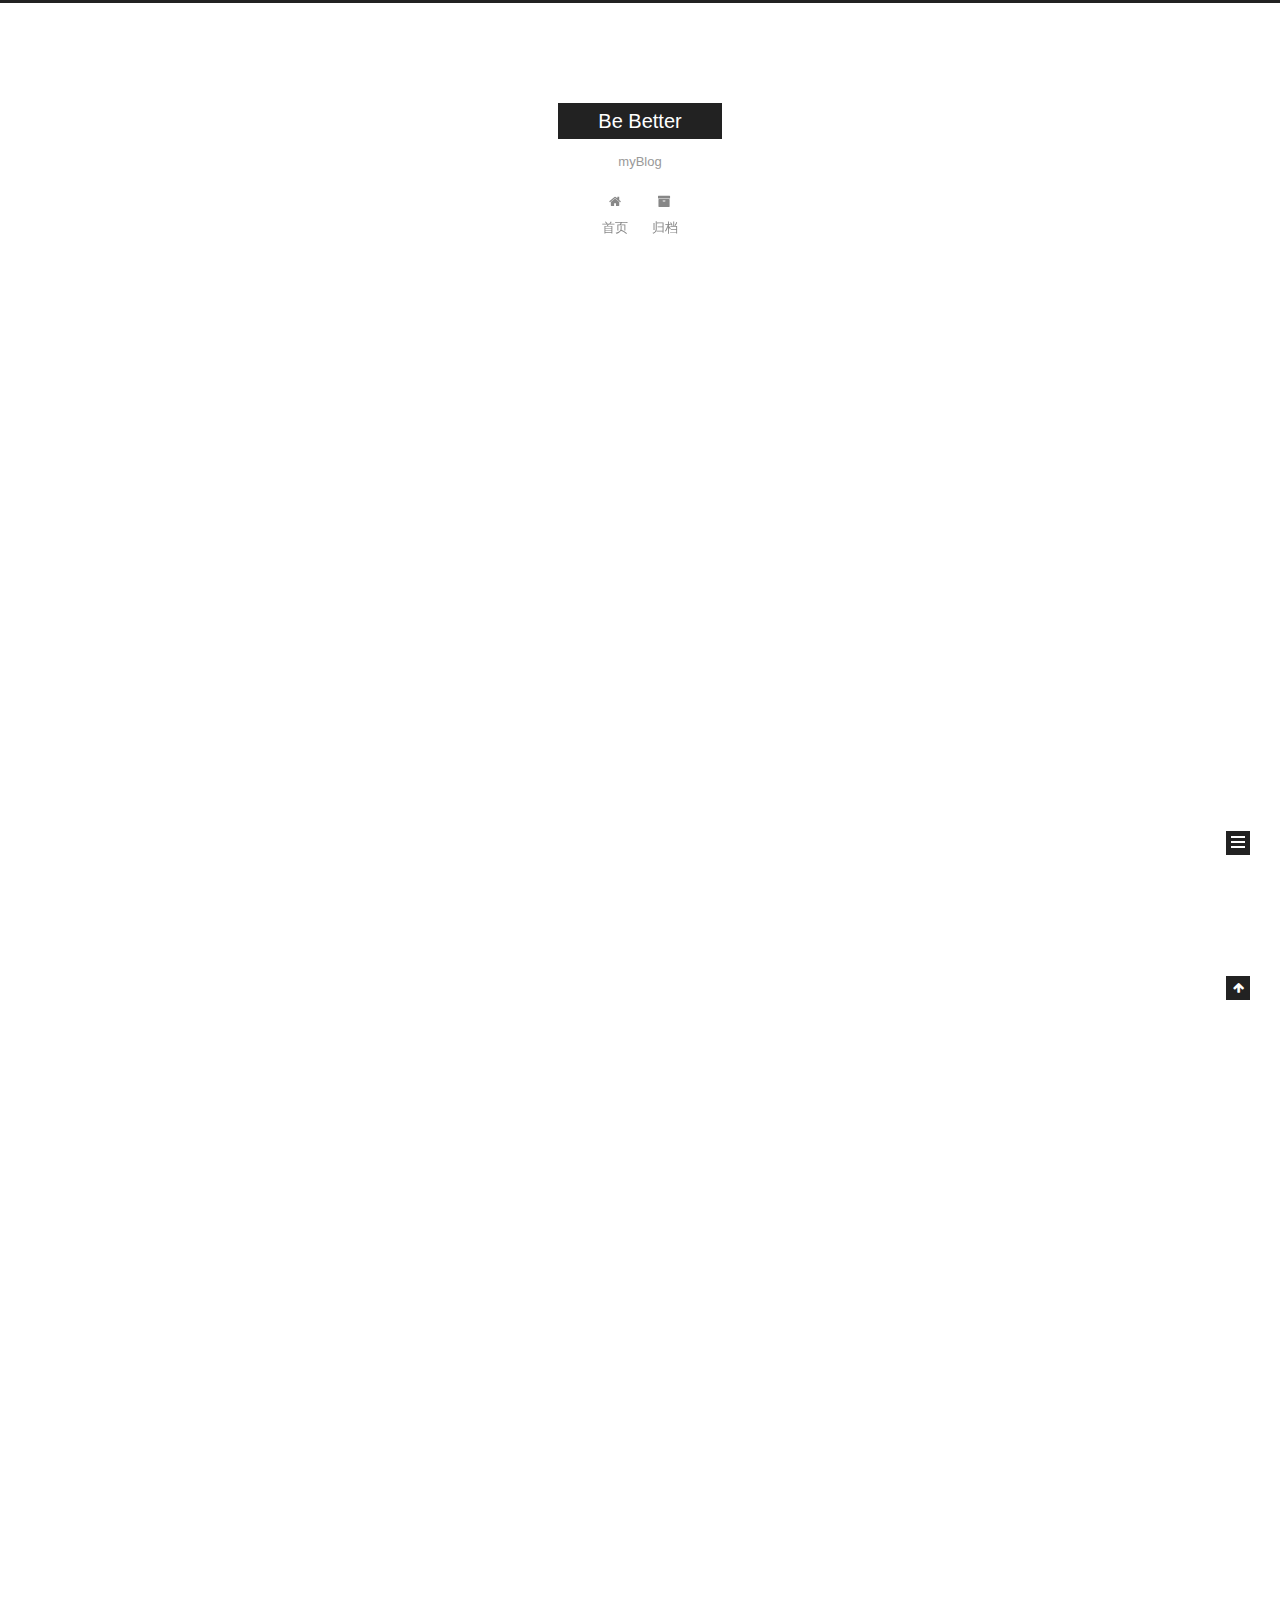
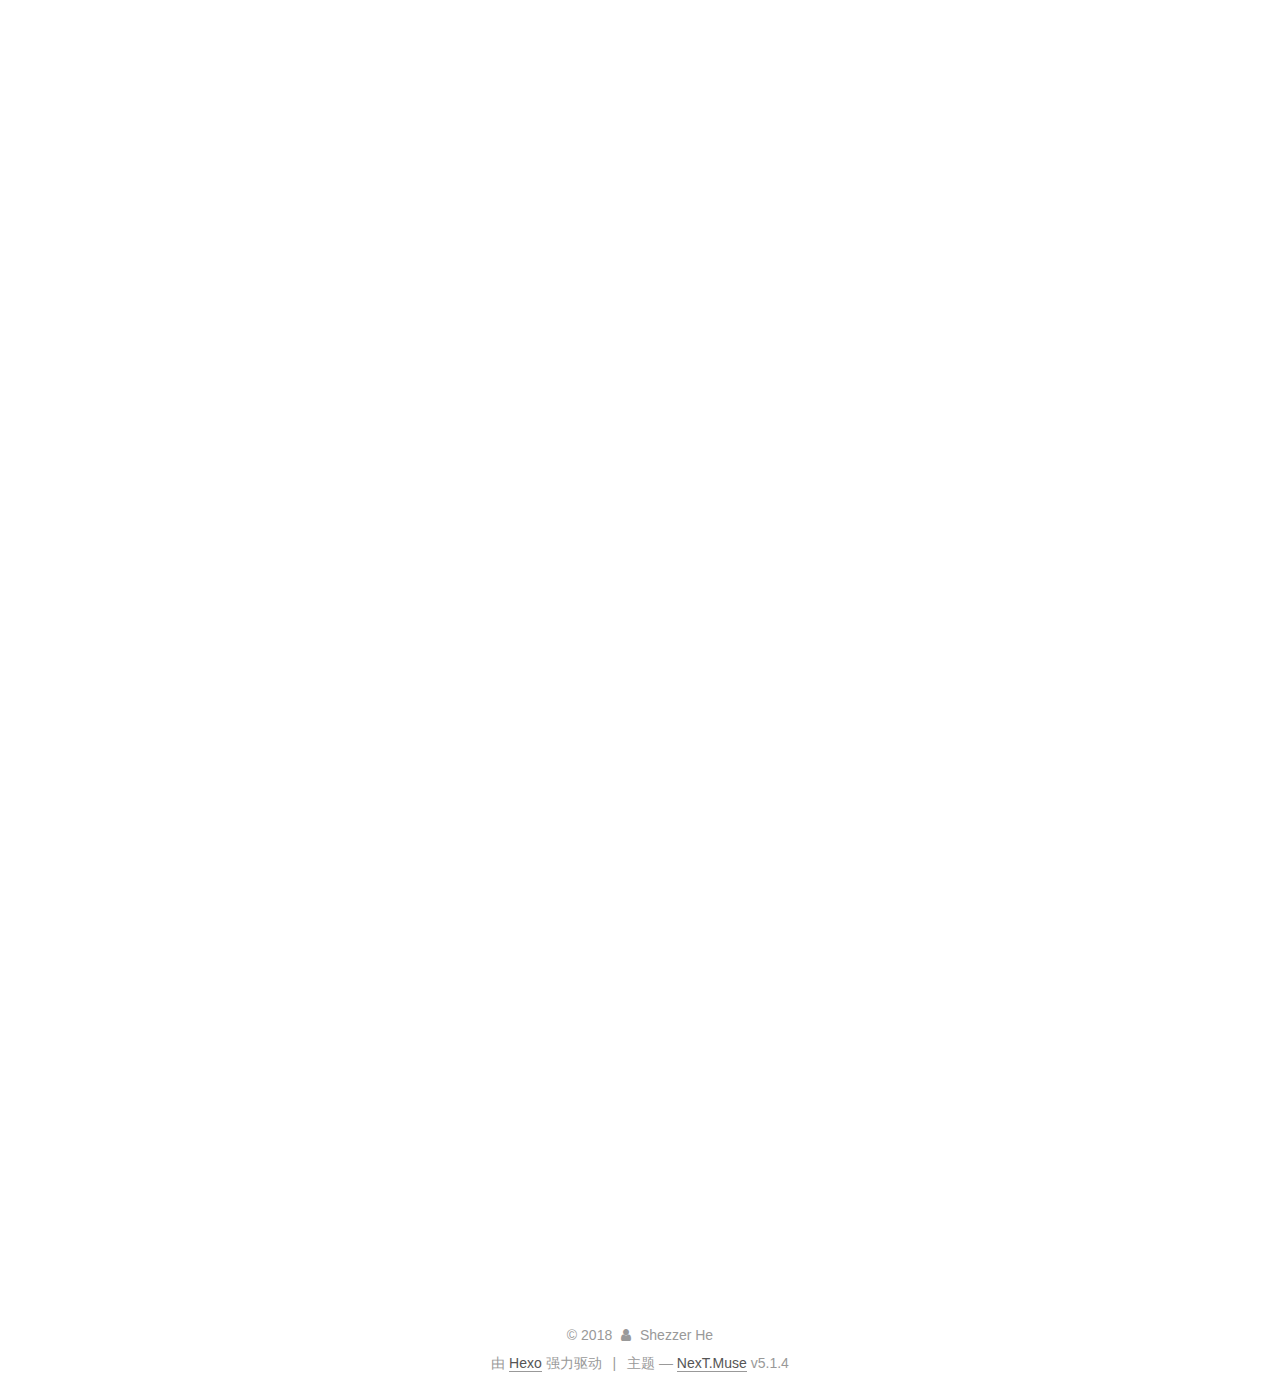
==== commit c8a2a9f0: "Site updated: 2018-09-16 09:25:25" ====
--- a/index.html
+++ b/index.html
@@ -651,5 +651,14 @@
 
   
 
+  
+<script type="text/javascript">
+    //微信二维码点击背景关闭
+    $('body').delegate('.-mob-share-weixin-qrcode-bg','click', function(){
+         $(".-mob-share-weixin-qrcode-close").trigger("click");
+    }); 
+</script>
+
+
 </body>
 </html>
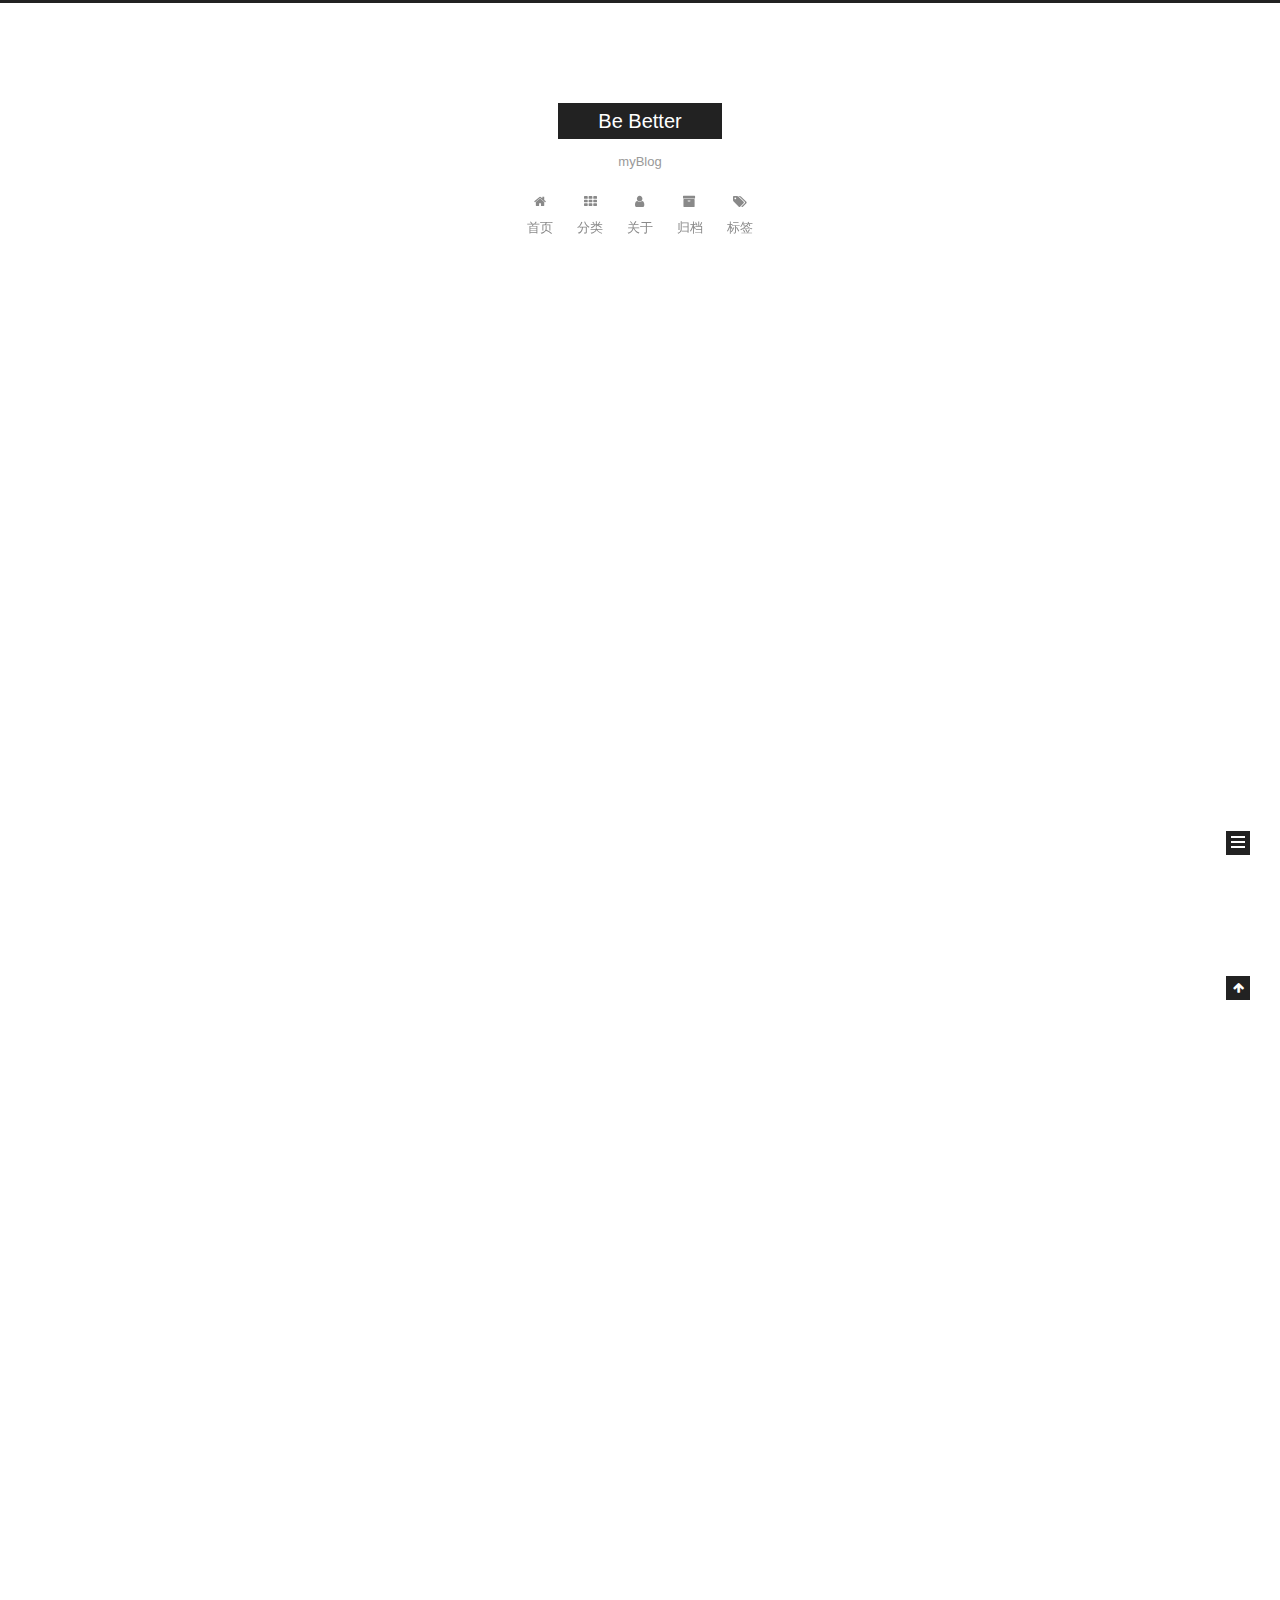
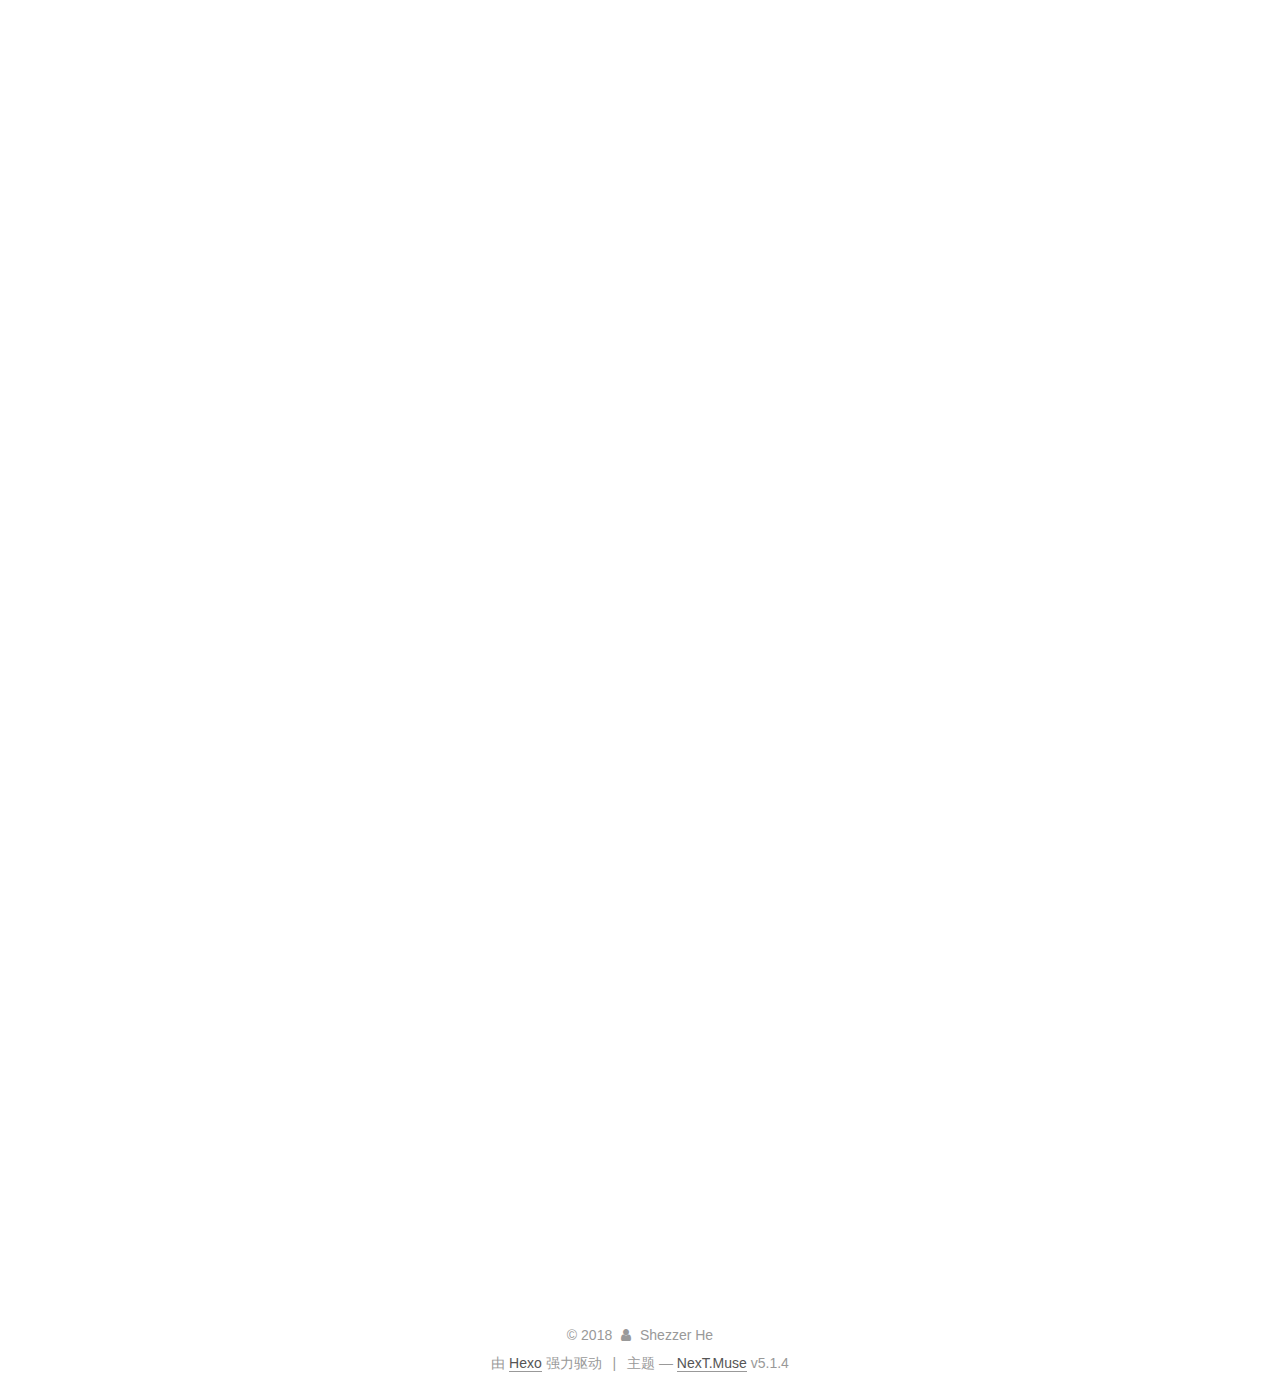
==== commit 0441c875: "Site updated: 2018-09-16 10:39:07" ====
--- a/index.html
+++ b/index.html
@@ -193,12 +193,42 @@
         </li>
       
         
+        <li class="menu-item menu-item-categories">
+          <a href="/categories" rel="section">
+            
+              <i class="menu-item-icon fa fa-fw fa-th"></i> <br />
+            
+            分类
+          </a>
+        </li>
+      
+        
+        <li class="menu-item menu-item-about">
+          <a href="/about" rel="section">
+            
+              <i class="menu-item-icon fa fa-fw fa-user"></i> <br />
+            
+            关于
+          </a>
+        </li>
+      
+        
         <li class="menu-item menu-item-archives">
-          <a href="/archives/" rel="section">
+          <a href="/archives" rel="section">
             
               <i class="menu-item-icon fa fa-fw fa-archive"></i> <br />
             
             归档
+          </a>
+        </li>
+      
+        
+        <li class="menu-item menu-item-tags">
+          <a href="/tags" rel="section">
+            
+              <i class="menu-item-icon fa fa-fw fa-tags"></i> <br />
+            
+            标签
           </a>
         </li>
       
@@ -401,7 +431,7 @@
             
               <div class="site-state-item site-state-posts">
               
-                <a href="/archives/">
+                <a href="/archives">
               
                   <span class="site-state-item-count">1</span>
                   <span class="site-state-item-name">日志</span>
--- a/css/main.css
+++ b/css/main.css
@@ -1822,7 +1822,7 @@
   width: 4px;
   height: 4px;
   border-radius: 50%;
-  background: #99a877;
+  background: #8191fb;
 }
 .links-of-blogroll {
   font-size: 13px;
@@ -2362,6 +2362,83 @@
   content: "|";
   padding-left: 10px;
 }
+.-hoofoo-share-buttons {
+  display: inline-block;
+}
+.-hoofoo-share-title {
+  font-size: 1.1em;
+  font-weight: 200;
+}
+.-hoofoo-share-ui-button {
+  cursor: pointer;
+  background-color: #555;
+  color: #fff;
+  font-size: 24px;
+  line-height: 40px;
+  width: 40px;
+  height: 40px;
+  margin: 10px;
+  border-radius: 25px;
+  float: left;
+  transition: background 0.4s;
+  -moz-transition: background 0.4s; /* Firefox 4 */
+  -webkit-transition: background 0.4s; /* Safari 和 Chrome */
+  -o-transition: background 0.4s;
+}
+.-hoofoo-share-weibo:hover {
+  background-color: #cf3f41;
+}
+.-hoofoo-share-weixin:hover {
+  background-color: #18a01a;
+}
+.-hoofoo-share-qq:hover {
+  background-color: #950c0c;
+}
+.-hoofoo-share-twitter:hover {
+  background-color: #2ab3e6;
+}
+.-hoofoo-share-more:hover {
+  background-color: #777;
+}
+.-mob-share-weixin-qrcode-content {
+  border-radius: 4px;
+  -webkit-box-shadow: 0 10px 25px rgba(0,0,0,0.5);
+  -moz-box-shadow: 0 10px 25px rgba(0,0,0,0.5);
+  -o-box-shadow: 0 10px 25px rgba(0,0,0,0.5);
+  box-shadow: 0 10px 25px rgba(0,0,0,0.5);
+}
+.-mob-share-weixin-qrcode {
+  margin: 5% !important;
+  width: 90% !important;
+  height: auto !important;
+}
+.-mob-share-weixin-qrcode-close {
+  background-image: url("/lib/fancybox/source/fancybox_sprite.png") !important;
+}
+.-mob-share-weixin-qrcode-close {
+  overflow: hidden;
+  line-height: 100px !important;
+  position: absolute !important;
+  top: -18px !important;
+  right: -18px !important;
+  width: 36px !important;
+  height: 36px !important;
+  cursor: pointer !important;
+  z-index: 8040 !important;
+}
+@media only screen and (-webkit-min-device-pixel-ratio: 1.5), only screen and (min--moz-device-pixel-ratio: 1.5), only screen and (min-device-pixel-ratio: 1.5) {
+  .-mob-share-weixin-qrcode-close {
+    background-image: url("/lib/fancybox/source/fancybox_sprite@2x.png") !important;
+    background-size: 44px 152px !important; /*The size of the normal image, half the size of the hi-res image*/
+  }
+}
+.-mob-share-close {
+  height: 4em !important;
+  font-size: 0.8em !important;
+  line-height: 4em !important;
+  background: #555 !important;
+  color: #fff !important;
+}
 .page-archive .archive-page-counter {
   position: relative;
   top: 3px;
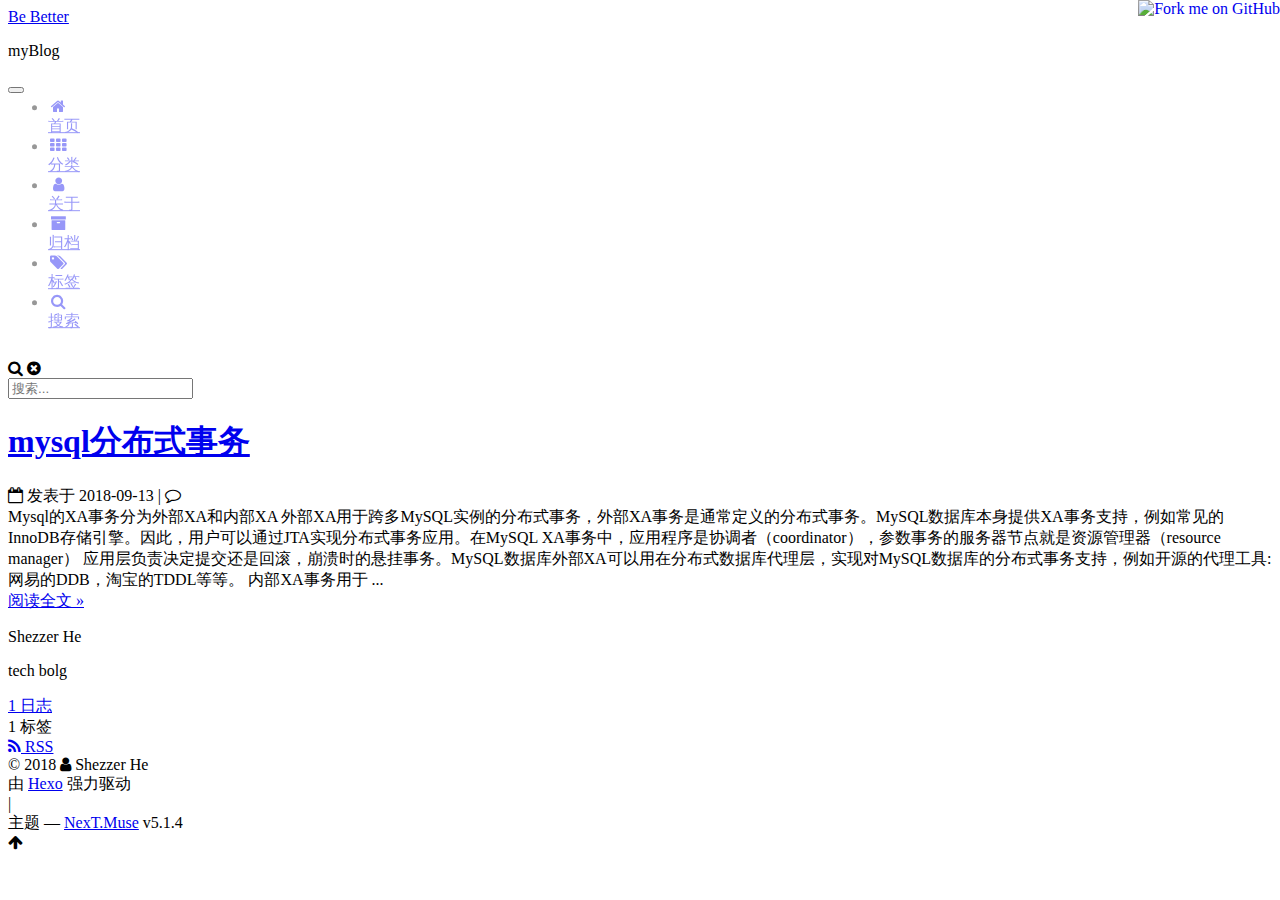
==== commit 9643f91a: "Site updated: 2018-09-16 18:19:38" ====
--- a/index.html
+++ b/index.html
@@ -149,6 +149,7 @@
   <div class="container sidebar-position-left 
   page-home">
     <div class="headband"></div>
+	<a href="https://github.com/shezzer"><img style="position: absolute; top: 0; right: 0; border: 0;" src="https://s3.amazonaws.com/github/ribbons/forkme_right_gray_6d6d6d.png" alt="Fork me on GitHub"></a>
 
     <header id="header" class="header" itemscope itemtype="http://schema.org/WPHeader">
       <div class="header-inner"><div class="site-brand-wrapper">
@@ -234,9 +235,43 @@
       
 
       
+        <li class="menu-item menu-item-search">
+          
+            <a href="javascript:;" class="popup-trigger">
+          
+            
+              <i class="menu-item-icon fa fa-search fa-fw"></i> <br />
+            
+            搜索
+          </a>
+        </li>
+      
     </ul>
   
 
+  
+    <div class="site-search">
+      
+  <div class="popup search-popup local-search-popup">
+  <div class="local-search-header clearfix">
+    <span class="search-icon">
+      <i class="fa fa-search"></i>
+    </span>
+    <span class="popup-btn-close">
+      <i class="fa fa-times-circle"></i>
+    </span>
+    <div class="local-search-input-wrapper">
+      <input autocomplete="off"
+             placeholder="搜索..." spellcheck="false"
+             type="text" id="local-search-input">
+    </div>
+  </div>
+  <div id="local-search-result"></div>
+</div>
+
+
+
+    </div>
   
 </nav>
 
@@ -346,14 +381,15 @@
       
         
           
-            <p>Mysql的XA事务分为外部XA和内部XA<br>   外部XA用于跨多MySQL实例的分布式事务，外部XA事务是通常定义的分布式事务。MySQL数据库本身提供XA事务支持，例如常见的InnoDB存储引擎。因此，用户可以通过JTA实现分布式事务应用。在MySQL XA事务中，应用程序是协调者（coordinator），参数事务的服务器节点就是资源管理器（resource manager）  应用层负责决定提交还是回滚，崩溃时的悬挂事务。MySQL数据库外部XA可以用在分布式数据库代理层，实现对MySQL数据库的分布式事务支持，例如开源的代理工具:网易的DDB，淘宝的TDDL等等。<br>   内部XA事务用于同一实例下跨多引擎事务，由Binlog作为协调者，比如在一个存储引擎提交时，需要将提交信息写入二进制日志，这就是一个分布式内部XA事务，只不过二进制日志的参与者是MySQL本身。Binlog作为内部XA的协调者，在binlog中出现的内部xid，在crash recover时，由binlog负责提交。(这是因为，binlog不进行prepare，只进行commit，因此在binlog中出现的内部xid，一定能够保证其在底层各存储引擎中已经完成prepare)。binlog插件与InnoDB存储引擎的日志数据需要是一致，从而保证主从环境数据的一致性。 在事务提交时，先写二进制日志，再写InnoDB存储引擎的重做日志。上述两个操作要求是原子操作，即二进制日志和重做日志必须同时写入。若二进制日志先写了，而在写入InnoDB引擎时发生了宕机，那么slave可能会接收到master传过去的二进制日志并执行，最终导致了主从不一致的情况。如下图1所示:如果执行完1、2后在步骤3之前mysql数据库发生了宕机，则会发生主从不一致的情况。为解决这个问题，Mysql在binlog与innodb存储引擎之间采用xa事务。当事务提交时，innodb存储引擎会先做一个prepare操作，将事务的xid写入，接着进行二进制日志的写入，如图2所示，如果在innodb存储引擎提交前，mysql数据库宕机了，那么mysql数据库在重启后会先检查准备的uxid事务是否已经提交，若没有提交，则在存储引擎层再进行一次提交操作。</p>
-<img src="/2018/09/13/mysql分布式事务/mysql1.svg" title="图1">
-<img src="/2018/09/13/mysql分布式事务/mysql2.svg" title="图2">
-<p>另外，在使用分布式事务时，InnoDB存储引擎的事务隔离级别必须设置为SERIALIZABLE。<br><img src="/2018/09/13/mysql分布式事务/mysql3.png" title="两阶段提交"></p>
-<p>分布式事务通过2PC协议将提交分成两个阶段</p>
-<p>   分布式事务通常采用2PC协议，全称Two Phase Commitment Protocol。该协议主要为了解决在分布式数据库场景下，所有节点间数据一致性的问题。在分布式事务环境下，事务的提交会变得相对比较复杂，因为多个节点的存在，可能存在部分节点提交失败的情况，即事务的ACID特性需要在各个数据库实例中保证。总而言之，在分布式提交时，只要发生一个节点提交失败，则所有的节点都不能提交，只有当所有节点都能提交时，整个分布式事务才允许被提交。<br>1、prepare；<br>2、commit/rollback<br>​    第一阶段的prepare只是用来询问每个节点事务是否能提交，只有当得到所有节点的“许可”的情况下，第二阶段的commit才能进行，否则就rollback。需要注意的是:prepare成功的事务，则必须全部提交。<br><img src="/2018/09/13/mysql分布式事务/mysql4.png" title="2pc"></p>
-
-          
+          Mysql的XA事务分为外部XA和内部XA   外部XA用于跨多MySQL实例的分布式事务，外部XA事务是通常定义的分布式事务。MySQL数据库本身提供XA事务支持，例如常见的InnoDB存储引擎。因此，用户可以通过JTA实现分布式事务应用。在MySQL XA事务中，应用程序是协调者（coordinator），参数事务的服务器节点就是资源管理器（resource manager）  应用层负责决定提交还是回滚，崩溃时的悬挂事务。MySQL数据库外部XA可以用在分布式数据库代理层，实现对MySQL数据库的分布式事务支持，例如开源的代理工具:网易的DDB，淘宝的TDDL等等。   内部XA事务用于
+          ...
+          <!--noindex-->
+          <div class="post-button text-center">
+            <a class="btn" href="/2018/09/13/mysql分布式事务/#more" rel="contents">
+              阅读全文 &raquo;
+            </a>
+          </div>
+          <!--/noindex-->
         
       
     </div>
@@ -662,6 +698,323 @@
 
   
 
+  <script type="text/javascript">
+    // Popup Window;
+    var isfetched = false;
+    var isXml = true;
+    // Search DB path;
+    var search_path = "";
+    if (search_path.length === 0) {
+      search_path = "search.xml";
+    } else if (/json$/i.test(search_path)) {
+      isXml = false;
+    }
+    var path = "/" + search_path;
+    // monitor main search box;
+
+    var onPopupClose = function (e) {
+      $('.popup').hide();
+      $('#local-search-input').val('');
+      $('.search-result-list').remove();
+      $('#no-result').remove();
+      $(".local-search-pop-overlay").remove();
+      $('body').css('overflow', '');
+    }
+
+    function proceedsearch() {
+      $("body")
+        .append('<div class="search-popup-overlay local-search-pop-overlay"></div>')
+        .css('overflow', 'hidden');
+      $('.search-popup-overlay').click(onPopupClose);
+      $('.popup').toggle();
+      var $localSearchInput = $('#local-search-input');
+      $localSearchInput.attr("autocapitalize", "none");
+      $localSearchInput.attr("autocorrect", "off");
+      $localSearchInput.focus();
+    }
+
+    // search function;
+    var searchFunc = function(path, search_id, content_id) {
+      'use strict';
+
+      // start loading animation
+      $("body")
+        .append('<div class="search-popup-overlay local-search-pop-overlay">' +
+          '<div id="search-loading-icon">' +
+          '<i class="fa fa-spinner fa-pulse fa-5x fa-fw"></i>' +
+          '</div>' +
+          '</div>')
+        .css('overflow', 'hidden');
+      $("#search-loading-icon").css('margin', '20% auto 0 auto').css('text-align', 'center');
+
+      $.ajax({
+        url: path,
+        dataType: isXml ? "xml" : "json",
+        async: true,
+        success: function(res) {
+          // get the contents from search data
+          isfetched = true;
+          $('.popup').detach().appendTo('.header-inner');
+          var datas = isXml ? $("entry", res).map(function() {
+            return {
+              title: $("title", this).text(),
+              content: $("content",this).text(),
+              url: $("url" , this).text()
+            };
+          }).get() : res;
+          var input = document.getElementById(search_id);
+          var resultContent = document.getElementById(content_id);
+          var inputEventFunction = function() {
+            var searchText = input.value.trim().toLowerCase();
+            var keywords = searchText.split(/[\s\-]+/);
+            if (keywords.length > 1) {
+              keywords.push(searchText);
+            }
+            var resultItems = [];
+            if (searchText.length > 0) {
+              // perform local searching
+              datas.forEach(function(data) {
+                var isMatch = false;
+                var hitCount = 0;
+                var searchTextCount = 0;
+                var title = data.title.trim();
+                var titleInLowerCase = title.toLowerCase();
+                var content = data.content.trim().replace(/<[^>]+>/g,"");
+                var contentInLowerCase = content.toLowerCase();
+                var articleUrl = decodeURIComponent(data.url);
+                var indexOfTitle = [];
+                var indexOfContent = [];
+                // only match articles with not empty titles
+                if(title != '') {
+                  keywords.forEach(function(keyword) {
+                    function getIndexByWord(word, text, caseSensitive) {
+                      var wordLen = word.length;
+                      if (wordLen === 0) {
+                        return [];
+                      }
+                      var startPosition = 0, position = [], index = [];
+                      if (!caseSensitive) {
+                        text = text.toLowerCase();
+                        word = word.toLowerCase();
+                      }
+                      while ((position = text.indexOf(word, startPosition)) > -1) {
+                        index.push({position: position, word: word});
+                        startPosition = position + wordLen;
+                      }
+                      return index;
+                    }
+
+                    indexOfTitle = indexOfTitle.concat(getIndexByWord(keyword, titleInLowerCase, false));
+                    indexOfContent = indexOfContent.concat(getIndexByWord(keyword, contentInLowerCase, false));
+                  });
+                  if (indexOfTitle.length > 0 || indexOfContent.length > 0) {
+                    isMatch = true;
+                    hitCount = indexOfTitle.length + indexOfContent.length;
+                  }
+                }
+
+                // show search results
+
+                if (isMatch) {
+                  // sort index by position of keyword
+
+                  [indexOfTitle, indexOfContent].forEach(function (index) {
+                    index.sort(function (itemLeft, itemRight) {
+                      if (itemRight.position !== itemLeft.position) {
+                        return itemRight.position - itemLeft.position;
+                      } else {
+                        return itemLeft.word.length - itemRight.word.length;
+                      }
+                    });
+                  });
+
+                  // merge hits into slices
+
+                  function mergeIntoSlice(text, start, end, index) {
+                    var item = index[index.length - 1];
+                    var position = item.position;
+                    var word = item.word;
+                    var hits = [];
+                    var searchTextCountInSlice = 0;
+                    while (position + word.length <= end && index.length != 0) {
+                      if (word === searchText) {
+                        searchTextCountInSlice++;
+                      }
+                      hits.push({position: position, length: word.length});
+                      var wordEnd = position + word.length;
+
+                      // move to next position of hit
+
+                      index.pop();
+                      while (index.length != 0) {
+                        item = index[index.length - 1];
+                        position = item.position;
+                        word = item.word;
+                        if (wordEnd > position) {
+                          index.pop();
+                        } else {
+                          break;
+                        }
+                      }
+                    }
+                    searchTextCount += searchTextCountInSlice;
+                    return {
+                      hits: hits,
+                      start: start,
+                      end: end,
+                      searchTextCount: searchTextCountInSlice
+                    };
+                  }
+
+                  var slicesOfTitle = [];
+                  if (indexOfTitle.length != 0) {
+                    slicesOfTitle.push(mergeIntoSlice(title, 0, title.length, indexOfTitle));
+                  }
+
+                  var slicesOfContent = [];
+                  while (indexOfContent.length != 0) {
+                    var item = indexOfContent[indexOfContent.length - 1];
+                    var position = item.position;
+                    var word = item.word;
+                    // cut out 100 characters
+                    var start = position - 20;
+                    var end = position + 80;
+                    if(start < 0){
+                      start = 0;
+                    }
+                    if (end < position + word.length) {
+                      end = position + word.length;
+                    }
+                    if(end > content.length){
+                      end = content.length;
+                    }
+                    slicesOfContent.push(mergeIntoSlice(content, start, end, indexOfContent));
+                  }
+
+                  // sort slices in content by search text's count and hits' count
+
+                  slicesOfContent.sort(function (sliceLeft, sliceRight) {
+                    if (sliceLeft.searchTextCount !== sliceRight.searchTextCount) {
+                      return sliceRight.searchTextCount - sliceLeft.searchTextCount;
+                    } else if (sliceLeft.hits.length !== sliceRight.hits.length) {
+                      return sliceRight.hits.length - sliceLeft.hits.length;
+                    } else {
+                      return sliceLeft.start - sliceRight.start;
+                    }
+                  });
+
+                  // select top N slices in content
+
+                  var upperBound = parseInt('1');
+                  if (upperBound >= 0) {
+                    slicesOfContent = slicesOfContent.slice(0, upperBound);
+                  }
+
+                  // highlight title and content
+
+                  function highlightKeyword(text, slice) {
+                    var result = '';
+                    var prevEnd = slice.start;
+                    slice.hits.forEach(function (hit) {
+                      result += text.substring(prevEnd, hit.position);
+                      var end = hit.position + hit.length;
+                      result += '<b class="search-keyword">' + text.substring(hit.position, end) + '</b>';
+                      prevEnd = end;
+                    });
+                    result += text.substring(prevEnd, slice.end);
+                    return result;
+                  }
+
+                  var resultItem = '';
+
+                  if (slicesOfTitle.length != 0) {
+                    resultItem += "<li><a href='" + articleUrl + "' class='search-result-title'>" + highlightKeyword(title, slicesOfTitle[0]) + "</a>";
+                  } else {
+                    resultItem += "<li><a href='" + articleUrl + "' class='search-result-title'>" + title + "</a>";
+                  }
+
+                  slicesOfContent.forEach(function (slice) {
+                    resultItem += "<a href='" + articleUrl + "'>" +
+                      "<p class=\"search-result\">" + highlightKeyword(content, slice) +
+                      "...</p>" + "</a>";
+                  });
+
+                  resultItem += "</li>";
+                  resultItems.push({
+                    item: resultItem,
+                    searchTextCount: searchTextCount,
+                    hitCount: hitCount,
+                    id: resultItems.length
+                  });
+                }
+              })
+            };
+            if (keywords.length === 1 && keywords[0] === "") {
+              resultContent.innerHTML = '<div id="no-result"><i class="fa fa-search fa-5x" /></div>'
+            } else if (resultItems.length === 0) {
+              resultContent.innerHTML = '<div id="no-result"><i class="fa fa-frown-o fa-5x" /></div>'
+            } else {
+              resultItems.sort(function (resultLeft, resultRight) {
+                if (resultLeft.searchTextCount !== resultRight.searchTextCount) {
+                  return resultRight.searchTextCount - resultLeft.searchTextCount;
+                } else if (resultLeft.hitCount !== resultRight.hitCount) {
+                  return resultRight.hitCount - resultLeft.hitCount;
+                } else {
+                  return resultRight.id - resultLeft.id;
+                }
+              });
+              var searchResultList = '<ul class=\"search-result-list\">';
+              resultItems.forEach(function (result) {
+                searchResultList += result.item;
+              })
+              searchResultList += "</ul>";
+              resultContent.innerHTML = searchResultList;
+            }
+          }
+
+          if ('auto' === 'auto') {
+            input.addEventListener('input', inputEventFunction);
+          } else {
+            $('.search-icon').click(inputEventFunction);
+            input.addEventListener('keypress', function (event) {
+              if (event.keyCode === 13) {
+                inputEventFunction();
+              }
+            });
+          }
+
+          // remove loading animation
+          $(".local-search-pop-overlay").remove();
+          $('body').css('overflow', '');
+
+          proceedsearch();
+        }
+      });
+    }
+
+    // handle and trigger popup window;
+    $('.popup-trigger').click(function(e) {
+      e.stopPropagation();
+      if (isfetched === false) {
+        searchFunc(path, 'local-search-input', 'local-search-result');
+      } else {
+        proceedsearch();
+      };
+    });
+
+    $('.popup-btn-close').click(onPopupClose);
+    $('.popup').click(function(e){
+      e.stopPropagation();
+    });
+    $(document).on('keyup', function (event) {
+      var shouldDismissSearchPopup = event.which === 27 &&
+        $('.search-popup').is(':visible');
+      if (shouldDismissSearchPopup) {
+        onPopupClose();
+      }
+    });
+  </script>
+
 
 
 
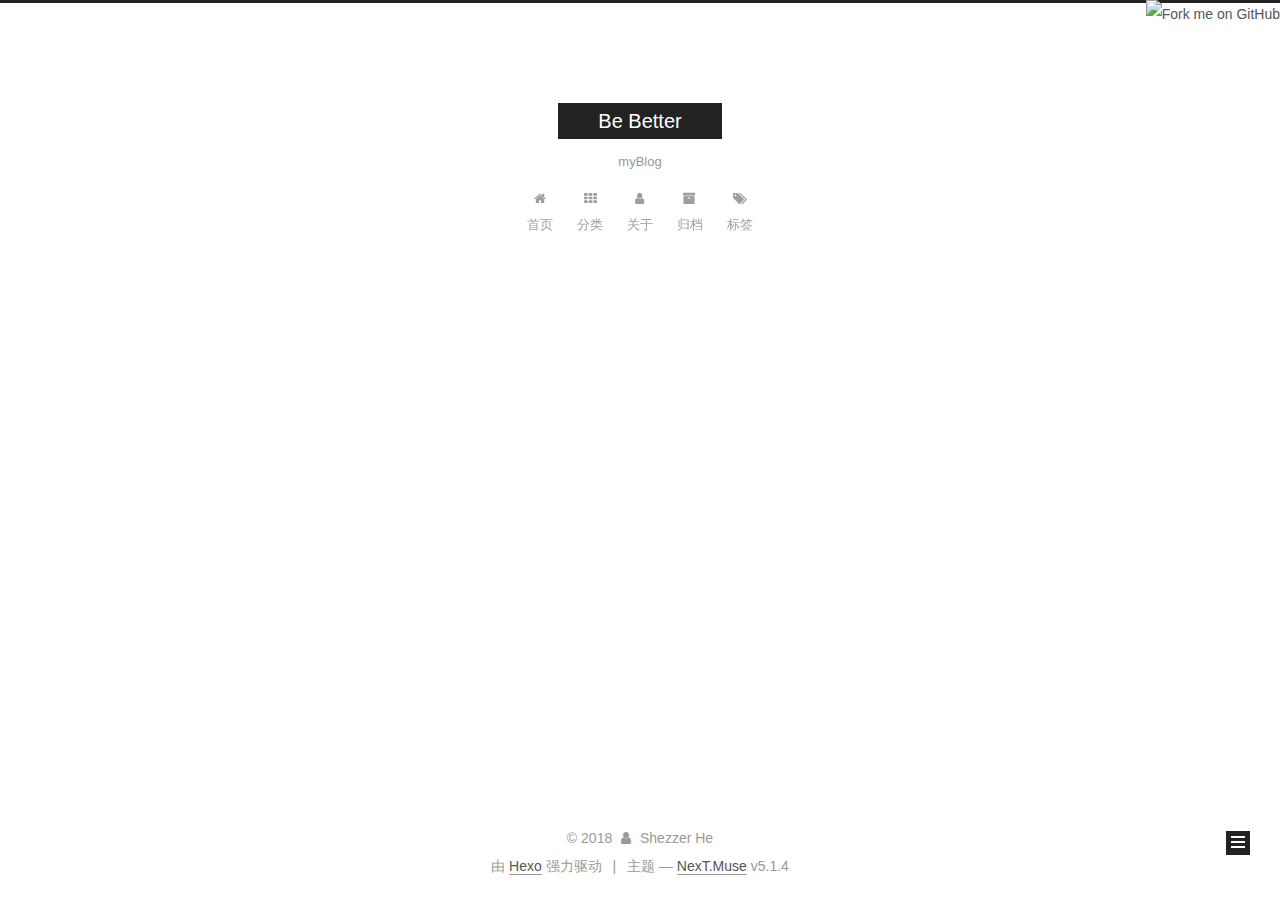
==== commit 643c6f45: "Site updated: 2018-09-16 18:36:34" ====
--- a/index.html
+++ b/index.html
@@ -235,43 +235,9 @@
       
 
       
-        <li class="menu-item menu-item-search">
-          
-            <a href="javascript:;" class="popup-trigger">
-          
-            
-              <i class="menu-item-icon fa fa-search fa-fw"></i> <br />
-            
-            搜索
-          </a>
-        </li>
-      
     </ul>
   
 
-  
-    <div class="site-search">
-      
-  <div class="popup search-popup local-search-popup">
-  <div class="local-search-header clearfix">
-    <span class="search-icon">
-      <i class="fa fa-search"></i>
-    </span>
-    <span class="popup-btn-close">
-      <i class="fa fa-times-circle"></i>
-    </span>
-    <div class="local-search-input-wrapper">
-      <input autocomplete="off"
-             placeholder="搜索..." spellcheck="false"
-             type="text" id="local-search-input">
-    </div>
-  </div>
-  <div id="local-search-result"></div>
-</div>
-
-
-
-    </div>
   
 </nav>
 
@@ -698,323 +664,6 @@
 
   
 
-  <script type="text/javascript">
-    // Popup Window;
-    var isfetched = false;
-    var isXml = true;
-    // Search DB path;
-    var search_path = "";
-    if (search_path.length === 0) {
-      search_path = "search.xml";
-    } else if (/json$/i.test(search_path)) {
-      isXml = false;
-    }
-    var path = "/" + search_path;
-    // monitor main search box;
-
-    var onPopupClose = function (e) {
-      $('.popup').hide();
-      $('#local-search-input').val('');
-      $('.search-result-list').remove();
-      $('#no-result').remove();
-      $(".local-search-pop-overlay").remove();
-      $('body').css('overflow', '');
-    }
-
-    function proceedsearch() {
-      $("body")
-        .append('<div class="search-popup-overlay local-search-pop-overlay"></div>')
-        .css('overflow', 'hidden');
-      $('.search-popup-overlay').click(onPopupClose);
-      $('.popup').toggle();
-      var $localSearchInput = $('#local-search-input');
-      $localSearchInput.attr("autocapitalize", "none");
-      $localSearchInput.attr("autocorrect", "off");
-      $localSearchInput.focus();
-    }
-
-    // search function;
-    var searchFunc = function(path, search_id, content_id) {
-      'use strict';
-
-      // start loading animation
-      $("body")
-        .append('<div class="search-popup-overlay local-search-pop-overlay">' +
-          '<div id="search-loading-icon">' +
-          '<i class="fa fa-spinner fa-pulse fa-5x fa-fw"></i>' +
-          '</div>' +
-          '</div>')
-        .css('overflow', 'hidden');
-      $("#search-loading-icon").css('margin', '20% auto 0 auto').css('text-align', 'center');
-
-      $.ajax({
-        url: path,
-        dataType: isXml ? "xml" : "json",
-        async: true,
-        success: function(res) {
-          // get the contents from search data
-          isfetched = true;
-          $('.popup').detach().appendTo('.header-inner');
-          var datas = isXml ? $("entry", res).map(function() {
-            return {
-              title: $("title", this).text(),
-              content: $("content",this).text(),
-              url: $("url" , this).text()
-            };
-          }).get() : res;
-          var input = document.getElementById(search_id);
-          var resultContent = document.getElementById(content_id);
-          var inputEventFunction = function() {
-            var searchText = input.value.trim().toLowerCase();
-            var keywords = searchText.split(/[\s\-]+/);
-            if (keywords.length > 1) {
-              keywords.push(searchText);
-            }
-            var resultItems = [];
-            if (searchText.length > 0) {
-              // perform local searching
-              datas.forEach(function(data) {
-                var isMatch = false;
-                var hitCount = 0;
-                var searchTextCount = 0;
-                var title = data.title.trim();
-                var titleInLowerCase = title.toLowerCase();
-                var content = data.content.trim().replace(/<[^>]+>/g,"");
-                var contentInLowerCase = content.toLowerCase();
-                var articleUrl = decodeURIComponent(data.url);
-                var indexOfTitle = [];
-                var indexOfContent = [];
-                // only match articles with not empty titles
-                if(title != '') {
-                  keywords.forEach(function(keyword) {
-                    function getIndexByWord(word, text, caseSensitive) {
-                      var wordLen = word.length;
-                      if (wordLen === 0) {
-                        return [];
-                      }
-                      var startPosition = 0, position = [], index = [];
-                      if (!caseSensitive) {
-                        text = text.toLowerCase();
-                        word = word.toLowerCase();
-                      }
-                      while ((position = text.indexOf(word, startPosition)) > -1) {
-                        index.push({position: position, word: word});
-                        startPosition = position + wordLen;
-                      }
-                      return index;
-                    }
-
-                    indexOfTitle = indexOfTitle.concat(getIndexByWord(keyword, titleInLowerCase, false));
-                    indexOfContent = indexOfContent.concat(getIndexByWord(keyword, contentInLowerCase, false));
-                  });
-                  if (indexOfTitle.length > 0 || indexOfContent.length > 0) {
-                    isMatch = true;
-                    hitCount = indexOfTitle.length + indexOfContent.length;
-                  }
-                }
-
-                // show search results
-
-                if (isMatch) {
-                  // sort index by position of keyword
-
-                  [indexOfTitle, indexOfContent].forEach(function (index) {
-                    index.sort(function (itemLeft, itemRight) {
-                      if (itemRight.position !== itemLeft.position) {
-                        return itemRight.position - itemLeft.position;
-                      } else {
-                        return itemLeft.word.length - itemRight.word.length;
-                      }
-                    });
-                  });
-
-                  // merge hits into slices
-
-                  function mergeIntoSlice(text, start, end, index) {
-                    var item = index[index.length - 1];
-                    var position = item.position;
-                    var word = item.word;
-                    var hits = [];
-                    var searchTextCountInSlice = 0;
-                    while (position + word.length <= end && index.length != 0) {
-                      if (word === searchText) {
-                        searchTextCountInSlice++;
-                      }
-                      hits.push({position: position, length: word.length});
-                      var wordEnd = position + word.length;
-
-                      // move to next position of hit
-
-                      index.pop();
-                      while (index.length != 0) {
-                        item = index[index.length - 1];
-                        position = item.position;
-                        word = item.word;
-                        if (wordEnd > position) {
-                          index.pop();
-                        } else {
-                          break;
-                        }
-                      }
-                    }
-                    searchTextCount += searchTextCountInSlice;
-                    return {
-                      hits: hits,
-                      start: start,
-                      end: end,
-                      searchTextCount: searchTextCountInSlice
-                    };
-                  }
-
-                  var slicesOfTitle = [];
-                  if (indexOfTitle.length != 0) {
-                    slicesOfTitle.push(mergeIntoSlice(title, 0, title.length, indexOfTitle));
-                  }
-
-                  var slicesOfContent = [];
-                  while (indexOfContent.length != 0) {
-                    var item = indexOfContent[indexOfContent.length - 1];
-                    var position = item.position;
-                    var word = item.word;
-                    // cut out 100 characters
-                    var start = position - 20;
-                    var end = position + 80;
-                    if(start < 0){
-                      start = 0;
-                    }
-                    if (end < position + word.length) {
-                      end = position + word.length;
-                    }
-                    if(end > content.length){
-                      end = content.length;
-                    }
-                    slicesOfContent.push(mergeIntoSlice(content, start, end, indexOfContent));
-                  }
-
-                  // sort slices in content by search text's count and hits' count
-
-                  slicesOfContent.sort(function (sliceLeft, sliceRight) {
-                    if (sliceLeft.searchTextCount !== sliceRight.searchTextCount) {
-                      return sliceRight.searchTextCount - sliceLeft.searchTextCount;
-                    } else if (sliceLeft.hits.length !== sliceRight.hits.length) {
-                      return sliceRight.hits.length - sliceLeft.hits.length;
-                    } else {
-                      return sliceLeft.start - sliceRight.start;
-                    }
-                  });
-
-                  // select top N slices in content
-
-                  var upperBound = parseInt('1');
-                  if (upperBound >= 0) {
-                    slicesOfContent = slicesOfContent.slice(0, upperBound);
-                  }
-
-                  // highlight title and content
-
-                  function highlightKeyword(text, slice) {
-                    var result = '';
-                    var prevEnd = slice.start;
-                    slice.hits.forEach(function (hit) {
-                      result += text.substring(prevEnd, hit.position);
-                      var end = hit.position + hit.length;
-                      result += '<b class="search-keyword">' + text.substring(hit.position, end) + '</b>';
-                      prevEnd = end;
-                    });
-                    result += text.substring(prevEnd, slice.end);
-                    return result;
-                  }
-
-                  var resultItem = '';
-
-                  if (slicesOfTitle.length != 0) {
-                    resultItem += "<li><a href='" + articleUrl + "' class='search-result-title'>" + highlightKeyword(title, slicesOfTitle[0]) + "</a>";
-                  } else {
-                    resultItem += "<li><a href='" + articleUrl + "' class='search-result-title'>" + title + "</a>";
-                  }
-
-                  slicesOfContent.forEach(function (slice) {
-                    resultItem += "<a href='" + articleUrl + "'>" +
-                      "<p class=\"search-result\">" + highlightKeyword(content, slice) +
-                      "...</p>" + "</a>";
-                  });
-
-                  resultItem += "</li>";
-                  resultItems.push({
-                    item: resultItem,
-                    searchTextCount: searchTextCount,
-                    hitCount: hitCount,
-                    id: resultItems.length
-                  });
-                }
-              })
-            };
-            if (keywords.length === 1 && keywords[0] === "") {
-              resultContent.innerHTML = '<div id="no-result"><i class="fa fa-search fa-5x" /></div>'
-            } else if (resultItems.length === 0) {
-              resultContent.innerHTML = '<div id="no-result"><i class="fa fa-frown-o fa-5x" /></div>'
-            } else {
-              resultItems.sort(function (resultLeft, resultRight) {
-                if (resultLeft.searchTextCount !== resultRight.searchTextCount) {
-                  return resultRight.searchTextCount - resultLeft.searchTextCount;
-                } else if (resultLeft.hitCount !== resultRight.hitCount) {
-                  return resultRight.hitCount - resultLeft.hitCount;
-                } else {
-                  return resultRight.id - resultLeft.id;
-                }
-              });
-              var searchResultList = '<ul class=\"search-result-list\">';
-              resultItems.forEach(function (result) {
-                searchResultList += result.item;
-              })
-              searchResultList += "</ul>";
-              resultContent.innerHTML = searchResultList;
-            }
-          }
-
-          if ('auto' === 'auto') {
-            input.addEventListener('input', inputEventFunction);
-          } else {
-            $('.search-icon').click(inputEventFunction);
-            input.addEventListener('keypress', function (event) {
-              if (event.keyCode === 13) {
-                inputEventFunction();
-              }
-            });
-          }
-
-          // remove loading animation
-          $(".local-search-pop-overlay").remove();
-          $('body').css('overflow', '');
-
-          proceedsearch();
-        }
-      });
-    }
-
-    // handle and trigger popup window;
-    $('.popup-trigger').click(function(e) {
-      e.stopPropagation();
-      if (isfetched === false) {
-        searchFunc(path, 'local-search-input', 'local-search-result');
-      } else {
-        proceedsearch();
-      };
-    });
-
-    $('.popup-btn-close').click(onPopupClose);
-    $('.popup').click(function(e){
-      e.stopPropagation();
-    });
-    $(document).on('keyup', function (event) {
-      var shouldDismissSearchPopup = event.which === 27 &&
-        $('.search-popup').is(':visible');
-      if (shouldDismissSearchPopup) {
-        onPopupClose();
-      }
-    });
-  </script>
-
 
 
 
--- a/css/main.css
+++ b/css/main.css
@@ -0,0 +1,2739 @@
+/* normalize.css v3.0.2 | MIT License | git.io/normalize */
+html {
+  font-family: sans-serif; /* 1 */
+  -ms-text-size-adjust: 100%; /* 2 */
+  -webkit-text-size-adjust: 100%; /* 2 */
+}
+body {
+  margin: 0;
+}
+article,
+aside,
+details,
+figcaption,
+figure,
+footer,
+header,
+hgroup,
+main,
+menu,
+nav,
+section,
+summary {
+  display: block;
+}
+audio,
+canvas,
+progress,
+video {
+  display: inline-block; /* 1 */
+  vertical-align: baseline; /* 2 */
+}
+audio:not([controls]) {
+  display: none;
+  height: 0;
+}
+[hidden],
+template {
+  display: none;
+}
+a {
+  background-color: transparent;
+}
+a:active,
+a:hover {
+  outline: 0;
+}
+abbr[title] {
+  border-bottom: 1px dotted;
+}
+b,
+strong {
+  font-weight: bold;
+}
+dfn {
+  font-style: italic;
+}
+h1 {
+  font-size: 2em;
+  margin: 0.67em 0;
+}
+mark {
+  background: #ff0;
+  color: #000;
+}
+small {
+  font-size: 80%;
+}
+sub,
+sup {
+  font-size: 75%;
+  line-height: 0;
+  position: relative;
+  vertical-align: baseline;
+}
+sup {
+  top: -0.5em;
+}
+sub {
+  bottom: -0.25em;
+}
+img {
+  border: 0;
+}
+svg:not(:root) {
+  overflow: hidden;
+}
+figure {
+  margin: 1em 40px;
+}
+hr {
+  -moz-box-sizing: content-box;
+  box-sizing: content-box;
+  height: 0;
+}
+pre {
+  overflow: auto;
+}
+code,
+kbd,
+pre,
+samp {
+  font-family: monospace, monospace;
+  font-size: 1em;
+}
+button,
+input,
+optgroup,
+select,
+textarea {
+  color: inherit; /* 1 */
+  font: inherit; /* 2 */
+  margin: 0; /* 3 */
+}
+button {
+  overflow: visible;
+}
+button,
+select {
+  text-transform: none;
+}
+button,
+html input[type="button"],
+input[type="reset"],
+input[type="submit"] {
+  -webkit-appearance: button; /* 2 */
+  cursor: pointer; /* 3 */
+}
+button[disabled],
+html input[disabled] {
+  cursor: default;
+}
+button::-moz-focus-inner,
+input::-moz-focus-inner {
+  border: 0;
+  padding: 0;
+}
+input {
+  line-height: normal;
+}
+input[type="checkbox"],
+input[type="radio"] {
+  box-sizing: border-box; /* 1 */
+  padding: 0; /* 2 */
+}
+input[type="number"]::-webkit-inner-spin-button,
+input[type="number"]::-webkit-outer-spin-button {
+  height: auto;
+}
+input[type="search"] {
+  -webkit-appearance: textfield; /* 1 */
+  -moz-box-sizing: content-box;
+  -webkit-box-sizing: content-box; /* 2 */
+  box-sizing: content-box;
+}
+input[type="search"]::-webkit-search-cancel-button,
+input[type="search"]::-webkit-search-decoration {
+  -webkit-appearance: none;
+}
+fieldset {
+  border: 1px solid #c0c0c0;
+  margin: 0 2px;
+  padding: 0.35em 0.625em 0.75em;
+}
+legend {
+  border: 0; /* 1 */
+  padding: 0; /* 2 */
+}
+textarea {
+  overflow: auto;
+}
+optgroup {
+  font-weight: bold;
+}
+table {
+  border-collapse: collapse;
+  border-spacing: 0;
+}
+td,
+th {
+  padding: 0;
+}
+::selection {
+  background: #262a30;
+  color: #fff;
+}
+body {
+  position: relative;
+  font-family: 'Lato', "PingFang SC", "Microsoft YaHei", sans-serif;
+  font-size: 14px;
+  line-height: 2;
+  color: #555;
+  background: #fff;
+}
+@media (max-width: 767px) {
+  body {
+    padding-right: 0 !important;
+  }
+}
+@media (min-width: 768px) and (max-width: 991px) {
+  body {
+    padding-right: 0 !important;
+  }
+}
+@media (min-width: 1600px) {
+  body {
+    font-size: 16px;
+  }
+}
+h1,
+h2,
+h3,
+h4,
+h5,
+h6 {
+  margin: 0;
+  padding: 0;
+  font-weight: bold;
+  line-height: 1.5;
+  font-family: 'Lato', "PingFang SC", "Microsoft YaHei", sans-serif;
+}
+h2,
+h3,
+h4,
+h5,
+h6 {
+  margin: 20px 0 15px;
+}
+h1 {
+  font-size: 22px;
+}
+@media (max-width: 767px) {
+  h1 {
+    font-size: 18px;
+  }
+}
+h2 {
+  font-size: 20px;
+}
+@media (max-width: 767px) {
+  h2 {
+    font-size: 16px;
+  }
+}
+h3 {
+  font-size: 18px;
+}
+@media (max-width: 767px) {
+  h3 {
+    font-size: 14px;
+  }
+}
+h4 {
+  font-size: 16px;
+}
+@media (max-width: 767px) {
+  h4 {
+    font-size: 12px;
+  }
+}
+h5 {
+  font-size: 14px;
+}
+@media (max-width: 767px) {
+  h5 {
+    font-size: 10px;
+  }
+}
+h6 {
+  font-size: 12px;
+}
+@media (max-width: 767px) {
+  h6 {
+    font-size: 8px;
+  }
+}
+p {
+  margin: 0 0 20px 0;
+}
+a {
+  color: #555;
+  text-decoration: none;
+  outline: none;
+  border-bottom: 1px solid #999;
+  word-wrap: break-word;
+}
+a:hover {
+  color: #222;
+  border-bottom-color: #222;
+}
+blockquote {
+  margin: 0;
+  padding: 0;
+}
+img {
+  display: block;
+  margin: auto;
+  max-width: 100%;
+  height: auto;
+}
+hr {
+  margin: 40px 0;
+  height: 3px;
+  border: none;
+  background-color: #ddd;
+  background-image: repeating-linear-gradient(-45deg, #fff, #fff 4px, transparent 4px, transparent 8px);
+}
+blockquote {
+  padding: 0 15px;
+  color: #666;
+  border-left: 4px solid #ddd;
+}
+blockquote cite::before {
+  content: "-";
+  padding: 0 5px;
+}
+dt {
+  font-weight: 700;
+}
+dd {
+  margin: 0;
+  padding: 0;
+}
+kbd {
+  border: 1px solid #ccc;
+  border-radius: 0.2em;
+  box-shadow: 0.1em 0.1em 0.2em rgba(0,0,0,0.1);
+  background-color: #f9f9f9;
+  font-family: inherit;
+  background-image: -webkit-linear-gradient(top, #eee, #fff, #eee);
+  padding: 0.1em 0.3em;
+  white-space: nowrap;
+}
+.text-left {
+  text-align: left;
+}
+.text-center {
+  text-align: center;
+}
+.text-right {
+  text-align: right;
+}
+.text-justify {
+  text-align: justify;
+}
+.text-nowrap {
+  white-space: nowrap;
+}
+.text-lowercase {
+  text-transform: lowercase;
+}
+.text-uppercase {
+  text-transform: uppercase;
+}
+.text-capitalize {
+  text-transform: capitalize;
+}
+.center-block {
+  display: block;
+  margin-left: auto;
+  margin-right: auto;
+}
+.clearfix:before,
+.clearfix:after {
+  content: " ";
+  display: table;
+}
+.clearfix:after {
+  clear: both;
+}
+.pullquote {
+  width: 45%;
+}
+.pullquote.left {
+  float: left;
+  margin-left: 5px;
+  margin-right: 10px;
+}
+.pullquote.right {
+  float: right;
+  margin-left: 10px;
+  margin-right: 5px;
+}
+.affix.affix.affix {
+  position: fixed;
+}
+.translation {
+  margin-top: -20px;
+  font-size: 14px;
+  color: #999;
+}
+.scrollbar-measure {
+  width: 100px;
+  height: 100px;
+  overflow: scroll;
+  position: absolute;
+  top: -9999px;
+}
+.use-motion .motion-element {
+  opacity: 0;
+}
+table {
+  margin: 20px 0;
+  width: 100%;
+  border-collapse: collapse;
+  border-spacing: 0;
+  border: 1px solid #ddd;
+  font-size: 14px;
+  table-layout: fixed;
+  word-wrap: break-all;
+}
+table>tbody>tr:nth-of-type(odd) {
+  background-color: #f9f9f9;
+}
+table>tbody>tr:hover {
+  background-color: #f5f5f5;
+}
+caption,
+th,
+td {
+  padding: 8px;
+  text-align: left;
+  vertical-align: middle;
+  font-weight: normal;
+}
+th,
+td {
+  border-bottom: 3px solid #ddd;
+  border-right: 1px solid #eee;
+}
+th {
+  padding-bottom: 10px;
+  font-weight: 700;
+}
+td {
+  border-bottom-width: 1px;
+}
+html,
+body {
+  height: 100%;
+}
+.container {
+  position: relative;
+  min-height: 100%;
+}
+.header-inner {
+  margin: 0 auto;
+  padding: 100px 0 70px;
+  width: 700px;
+}
+@media (min-width: 1600px) {
+  .container .header-inner {
+    width: 900px;
+  }
+}
+.main {
+  padding-bottom: 150px;
+}
+.main-inner {
+  margin: 0 auto;
+  width: 700px;
+}
+@media (min-width: 1600px) {
+  .container .main-inner {
+    width: 900px;
+  }
+}
+.footer {
+  position: absolute;
+  left: 0;
+  bottom: 0;
+  width: 100%;
+  min-height: 50px;
+}
+.footer-inner {
+  box-sizing: border-box;
+  margin: 20px auto;
+  width: 700px;
+}
+@media (min-width: 1600px) {
+  .container .footer-inner {
+    width: 900px;
+  }
+}
+pre,
+.highlight {
+  overflow: auto;
+  margin: 20px 0;
+  padding: 0;
+  font-size: 13px;
+  color: #4d4d4c;
+  background: #f7f7f7;
+  line-height: 1.6;
+}
+pre,
+code {
+  font-family: consolas, Menlo, "PingFang SC", "Microsoft YaHei", monospace;
+}
+code {
+  padding: 2px 4px;
+  word-wrap: break-word;
+  color: #555;
+  background: #eee;
+  border-radius: 3px;
+  font-size: 13px;
+}
+pre {
+  padding: 10px;
+}
+pre code {
+  padding: 0;
+  color: #4d4d4c;
+  background: none;
+  text-shadow: none;
+}
+.highlight {
+  border-radius: 1px;
+}
+.highlight pre {
+  border: none;
+  margin: 0;
+  padding: 10px 0;
+}
+.highlight table {
+  margin: 0;
+  width: auto;
+  border: none;
+}
+.highlight td {
+  border: none;
+  padding: 0;
+}
+.highlight figcaption {
+  font-size: 1em;
+  color: #4d4d4c;
+  line-height: 1em;
+  margin-bottom: 1em;
+}
+.highlight figcaption:before,
+.highlight figcaption:after {
+  content: " ";
+  display: table;
+}
+.highlight figcaption:after {
+  clear: both;
+}
+.highlight figcaption a {
+  float: right;
+  color: #4d4d4c;
+}
+.highlight figcaption a:hover {
+  border-bottom-color: #4d4d4c;
+}
+.highlight .gutter pre {
+  padding-left: 10px;
+  padding-right: 10px;
+  color: #869194;
+  text-align: right;
+  background-color: #eff2f3;
+}
+.highlight .code pre {
+  width: 100%;
+  padding-left: 10px;
+  padding-right: 10px;
+  background-color: #f7f7f7;
+}
+.highlight .line {
+  height: 20px;
+}
+.gutter {
+  -webkit-user-select: none;
+  -moz-user-select: none;
+  -ms-user-select: none;
+  user-select: none;
+}
+.gist table {
+  width: auto;
+}
+.gist table td {
+  border: none;
+}
+pre .deletion {
+  background: #fdd;
+}
+pre .addition {
+  background: #dfd;
+}
+pre .meta {
+  color: #8959a8;
+}
+pre .comment {
+  color: #8e908c;
+}
+pre .variable,
+pre .attribute,
+pre .tag,
+pre .regexp,
+pre .ruby .constant,
+pre .xml .tag .title,
+pre .xml .pi,
+pre .xml .doctype,
+pre .html .doctype,
+pre .css .id,
+pre .css .class,
+pre .css .pseudo {
+  color: #c82829;
+}
+pre .number,
+pre .preprocessor,
+pre .built_in,
+pre .literal,
+pre .params,
+pre .constant,
+pre .command {
+  color: #f5871f;
+}
+pre .ruby .class .title,
+pre .css .rules .attribute,
+pre .string,
+pre .value,
+pre .inheritance,
+pre .header,
+pre .ruby .symbol,
+pre .xml .cdata,
+pre .special,
+pre .number,
+pre .formula {
+  color: #718c00;
+}
+pre .title,
+pre .css .hexcolor {
+  color: #3e999f;
+}
+pre .function,
+pre .python .decorator,
+pre .python .title,
+pre .ruby .function .title,
+pre .ruby .title .keyword,
+pre .perl .sub,
+pre .javascript .title,
+pre .coffeescript .title {
+  color: #4271ae;
+}
+pre .keyword,
+pre .javascript .function {
+  color: #8959a8;
+}
+.full-image.full-image.full-image.full-image {
+  border: none;
+  max-width: 100%;
+  width: auto;
+  margin: 20px auto 25px;
+}
+@media (min-width: 992px) {
+  .full-image.full-image.full-image.full-image {
+    max-width: none;
+    width: 110%;
+    margin: 25px -5%;
+  }
+}
+.blockquote-center,
+.page-home .post-type-quote blockquote,
+.page-post-detail .post-type-quote blockquote {
+  position: relative;
+  margin: 40px 0;
+  padding: 0;
+  border-left: none;
+  text-align: center;
+}
+.blockquote-center::before,
+.page-home .post-type-quote blockquote::before,
+.page-post-detail .post-type-quote blockquote::before,
+.blockquote-center::after,
+.page-home .post-type-quote blockquote::after,
+.page-post-detail .post-type-quote blockquote::after {
+  position: absolute;
+  content: ' ';
+  display: block;
+  width: 100%;
+  height: 24px;
+  opacity: 0.2;
+  background-repeat: no-repeat;
+  background-position: 0 -6px;
+  background-size: 22px 22px;
+}
+.blockquote-center::before,
+.page-home .post-type-quote blockquote::before,
+.page-post-detail .post-type-quote blockquote::before {
+  top: -20px;
+  background-image: url("../images/quote-l.svg");
+  border-top: 1px solid #ccc;
+}
+.blockquote-center::after,
+.page-home .post-type-quote blockquote::after,
+.page-post-detail .post-type-quote blockquote::after {
+  bottom: -20px;
+  background-image: url("../images/quote-r.svg");
+  border-bottom: 1px solid #ccc;
+  background-position: 100% 8px;
+}
+.blockquote-center p,
+.page-home .post-type-quote blockquote p,
+.page-post-detail .post-type-quote blockquote p,
+.blockquote-center div,
+.page-home .post-type-quote blockquote div,
+.page-post-detail .post-type-quote blockquote div {
+  text-align: center;
+}
+.post .post-body .group-picture img {
+  box-sizing: border-box;
+  padding: 0 3px;
+  border: none;
+}
+.post .group-picture-row {
+  overflow: hidden;
+  margin-top: 6px;
+}
+.post .group-picture-row:first-child {
+  margin-top: 0;
+}
+.post .group-picture-column {
+  float: left;
+}
+.page-post-detail .post-body .group-picture-column {
+  float: none;
+  margin-top: 10px;
+  width: auto !important;
+}
+.page-post-detail .post-body .group-picture-column img {
+  margin: 0 auto;
+}
+.page-archive .group-picture-container {
+  overflow: hidden;
+}
+.page-archive .group-picture-row {
+  float: left;
+}
+.page-archive .group-picture-row:first-child {
+  margin-top: 6px;
+}
+.page-archive .group-picture-column {
+  max-width: 150px;
+  max-height: 150px;
+}
+.post-body .note {
+  position: relative;
+  padding: 15px;
+  margin-bottom: 20px;
+  border: 1px solid #eee;
+  border-left-width: 5px;
+  border-radius: 3px;
+}
+.post-body .note h2,
+.post-body .note h3,
+.post-body .note h4,
+.post-body .note h5,
+.post-body .note h6 {
+  margin-top: 0;
+  margin-bottom: 0;
+  border-bottom: initial;
+  padding-top: 0 !important;
+}
+.post-body .note p:first-child,
+.post-body .note ul:first-child,
+.post-body .note ol:first-child,
+.post-body .note table:first-child,
+.post-body .note pre:first-child,
+.post-body .note blockquote:first-child {
+  margin-top: 0;
+}
+.post-body .note p:last-child,
+.post-body .note ul:last-child,
+.post-body .note ol:last-child,
+.post-body .note table:last-child,
+.post-body .note pre:last-child,
+.post-body .note blockquote:last-child {
+  margin-bottom: 0;
+}
+.post-body .note.default {
+  border-left-color: #777;
+}
+.post-body .note.default h2,
+.post-body .note.default h3,
+.post-body .note.default h4,
+.post-body .note.default h5,
+.post-body .note.default h6 {
+  color: #777;
+}
+.post-body .note.primary {
+  border-left-color: #6f42c1;
+}
+.post-body .note.primary h2,
+.post-body .note.primary h3,
+.post-body .note.primary h4,
+.post-body .note.primary h5,
+.post-body .note.primary h6 {
+  color: #6f42c1;
+}
+.post-body .note.info {
+  border-left-color: #428bca;
+}
+.post-body .note.info h2,
+.post-body .note.info h3,
+.post-body .note.info h4,
+.post-body .note.info h5,
+.post-body .note.info h6 {
+  color: #428bca;
+}
+.post-body .note.success {
+  border-left-color: #5cb85c;
+}
+.post-body .note.success h2,
+.post-body .note.success h3,
+.post-body .note.success h4,
+.post-body .note.success h5,
+.post-body .note.success h6 {
+  color: #5cb85c;
+}
+.post-body .note.warning {
+  border-left-color: #f0ad4e;
+}
+.post-body .note.warning h2,
+.post-body .note.warning h3,
+.post-body .note.warning h4,
+.post-body .note.warning h5,
+.post-body .note.warning h6 {
+  color: #f0ad4e;
+}
+.post-body .note.danger {
+  border-left-color: #d9534f;
+}
+.post-body .note.danger h2,
+.post-body .note.danger h3,
+.post-body .note.danger h4,
+.post-body .note.danger h5,
+.post-body .note.danger h6 {
+  color: #d9534f;
+}
+.post-body .label {
+  display: inline;
+  padding: 0 2px;
+  white-space: nowrap;
+}
+.post-body .label.default {
+  background-color: #f0f0f0;
+}
+.post-body .label.primary {
+  background-color: #efe6f7;
+}
+.post-body .label.info {
+  background-color: #e5f2f8;
+}
+.post-body .label.success {
+  background-color: #e7f4e9;
+}
+.post-body .label.warning {
+  background-color: #fcf6e1;
+}
+.post-body .label.danger {
+  background-color: #fae8eb;
+}
+.post-body .tabs {
+  position: relative;
+  display: block;
+  margin-bottom: 20px;
+  padding-top: 10px;
+}
+.post-body .tabs ul.nav-tabs {
+  margin: 0;
+  padding: 0;
+  display: flex;
+  margin-bottom: -1px;
+}
+@media (max-width: 413px) {
+  .post-body .tabs ul.nav-tabs {
+    display: block;
+    margin-bottom: 5px;
+  }
+}
+.post-body .tabs ul.nav-tabs li.tab {
+  list-style-type: none !important;
+  margin: 0 0.25em 0 0;
+  border-top: 3px solid transparent;
+  border-left: 1px solid transparent;
+  border-right: 1px solid transparent;
+}
+@media (max-width: 413px) {
+  .post-body .tabs ul.nav-tabs li.tab {
+    margin: initial;
+    border-top: 1px solid transparent;
+    border-left: 3px solid transparent;
+    border-right: 1px solid transparent;
+    border-bottom: 1px solid transparent;
+  }
+}
+.post-body .tabs ul.nav-tabs li.tab a {
+  outline: 0;
+  border-bottom: initial;
+  display: block;
+  line-height: 1.8em;
+  padding: 0.25em 0.75em;
+  transition-duration: 0.2s;
+  transition-timing-function: ease-out;
+  transition-delay: 0s;
+}
+.post-body .tabs ul.nav-tabs li.tab a i {
+  width: 1.285714285714286em;
+}
+.post-body .tabs ul.nav-tabs li.tab.active {
+  border-top: 3px solid #fc6423;
+  border-left: 1px solid #ddd;
+  border-right: 1px solid #ddd;
+  background-color: #fff;
+}
+@media (max-width: 413px) {
+  .post-body .tabs ul.nav-tabs li.tab.active {
+    border-top: 1px solid #ddd;
+    border-left: 3px solid #fc6423;
+    border-right: 1px solid #ddd;
+    border-bottom: 1px solid #ddd;
+  }
+}
+.post-body .tabs ul.nav-tabs li.tab.active a {
+  cursor: default;
+  color: #555;
+}
+.post-body .tabs .tab-content {
+  background-color: #fff;
+}
+.post-body .tabs .tab-content .tab-pane {
+  border: 1px solid #ddd;
+  padding: 20px 20px 0 20px;
+}
+.post-body .tabs .tab-content .tab-pane:not(.active) {
+  display: none !important;
+}
+.post-body .tabs .tab-content .tab-pane.active {
+  display: block !important;
+}
+.btn {
+  display: inline-block;
+  padding: 0 20px;
+  font-size: 14px;
+  color: #fff;
+  background: #222;
+  border: 2px solid #222;
+  text-decoration: none;
+  border-radius: 0;
+  transition-property: background-color;
+  transition-duration: 0.2s;
+  transition-timing-function: ease-in-out;
+  transition-delay: 0s;
+  line-height: 2;
+}
+.btn:hover {
+  border-color: #222;
+  color: #222;
+  background: #fff;
+}
+.btn +.btn {
+  margin: 0 0 8px 8px;
+}
+.btn .fa-fw {
+  width: 1.285714285714286em;
+  text-align: left;
+}
+.btn-bar {
+  display: block;
+  width: 22px;
+  height: 2px;
+  background: #555;
+  border-radius: 1px;
+}
+.btn-bar+.btn-bar {
+  margin-top: 4px;
+}
+.pagination {
+  margin: 120px 0 40px;
+  text-align: center;
+  border-top: 1px solid #eee;
+}
+.page-number-basic,
+.pagination .prev,
+.pagination .next,
+.pagination .page-number,
+.pagination .space {
+  display: inline-block;
+  position: relative;
+  top: -1px;
+  margin: 0 10px;
+  padding: 0 11px;
+}
+@media (max-width: 767px) {
+  .page-number-basic,
+  .pagination .prev,
+  .pagination .next,
+  .pagination .page-number,
+  .pagination .space {
+    margin: 0 5px;
+  }
+}
+.pagination .prev,
+.pagination .next,
+.pagination .page-number {
+  border-bottom: 0;
+  border-top: 1px solid #eee;
+  transition-property: border-color;
+  transition-duration: 0.2s;
+  transition-timing-function: ease-in-out;
+  transition-delay: 0s;
+}
+.pagination .prev:hover,
+.pagination .next:hover,
+.pagination .page-number:hover {
+  border-top-color: #222;
+}
+.pagination .space {
+  padding: 0;
+  margin: 0;
+}
+.pagination .prev {
+  margin-left: 0;
+}
+.pagination .next {
+  margin-right: 0;
+}
+.pagination .page-number.current {
+  color: #fff;
+  background: #ccc;
+  border-top-color: #ccc;
+}
+@media (max-width: 767px) {
+  .pagination {
+    border-top: none;
+  }
+  .pagination .prev,
+  .pagination .next,
+  .pagination .page-number {
+    margin-bottom: 10px;
+    border-top: 0;
+    border-bottom: 1px solid #eee;
+    padding: 0 10px;
+  }
+  .pagination .prev:hover,
+  .pagination .next:hover,
+  .pagination .page-number:hover {
+    border-bottom-color: #222;
+  }
+}
+.comments {
+  margin: 60px 20px 0;
+}
+.tag-cloud {
+  text-align: center;
+}
+.tag-cloud a {
+  display: inline-block;
+  margin: 10px;
+}
+.back-to-top {
+  box-sizing: border-box;
+  position: fixed;
+  bottom: -100px;
+  right: 30px;
+  z-index: 1050;
+  padding: 0 6px;
+  width: 24px;
+  background: #222;
+  font-size: 12px;
+  opacity: 1;
+  color: #fff;
+  cursor: pointer;
+  text-align: center;
+  -webkit-transform: translateZ(0);
+  transition-property: bottom;
+  transition-duration: 0.2s;
+  transition-timing-function: ease-in-out;
+  transition-delay: 0s;
+}
+@media (min-width: 768px) and (max-width: 991px) {
+  .back-to-top {
+    display: none !important;
+  }
+}
+@media (max-width: 767px) {
+  .back-to-top {
+    display: none !important;
+  }
+}
+.back-to-top.back-to-top-on {
+  bottom: 19px;
+}
+.header {
+  background: transparent;
+}
+.header-inner {
+  position: relative;
+}
+.headband {
+  height: 3px;
+  background: #222;
+}
+.site-meta {
+  margin: 0;
+  text-align: center;
+}
+@media (max-width: 767px) {
+  .site-meta {
+    text-align: center;
+  }
+}
+.brand {
+  position: relative;
+  display: inline-block;
+  padding: 0 40px;
+  color: #fff;
+  background: #222;
+  border-bottom: none;
+}
+.brand:hover {
+  color: #fff;
+}
+.logo {
+  display: inline-block;
+  margin-right: 5px;
+  line-height: 36px;
+  vertical-align: top;
+}
+.site-title {
+  display: inline-block;
+  vertical-align: top;
+  line-height: 36px;
+  font-size: 20px;
+  font-weight: normal;
+  font-family: 'Lato', "PingFang SC", "Microsoft YaHei", sans-serif;
+}
+.site-subtitle {
+  margin-top: 10px;
+  font-size: 13px;
+  color: #999;
+}
+.use-motion .brand {
+  opacity: 0;
+}
+.use-motion .logo,
+.use-motion .site-title,
+.use-motion .site-subtitle {
+  opacity: 0;
+  position: relative;
+  top: -10px;
+}
+.site-nav-toggle {
+  display: none;
+  position: absolute;
+  top: 10px;
+  left: 10px;
+}
+@media (max-width: 767px) {
+  .site-nav-toggle {
+    display: block;
+  }
+}
+.site-nav-toggle button {
+  margin-top: 2px;
+  padding: 9px 10px;
+  background: transparent;
+  border: none;
+}
+@media (max-width: 767px) {
+  .site-nav {
+    display: none;
+    margin: 0 -10px;
+    padding: 0 10px;
+    clear: both;
+    border-top: 1px solid #ddd;
+  }
+}
+@media (min-width: 768px) and (max-width: 991px) {
+  .site-nav {
+    display: block !important;
+  }
+}
+@media (min-width: 992px) {
+  .site-nav {
+    display: block !important;
+  }
+}
+.menu {
+  margin-top: 20px;
+  padding-left: 0;
+  text-align: center;
+}
+.menu .menu-item {
+  display: inline-block;
+  margin: 0 10px;
+  list-style: none;
+}
+@media screen and (max-width: 767px) {
+  .menu .menu-item {
+    margin-top: 10px;
+  }
+}
+.menu .menu-item a {
+  display: block;
+  font-size: 13px;
+  line-height: inherit;
+  border-bottom: 1px solid transparent;
+  transition-property: border-color;
+  transition-duration: 0.2s;
+  transition-timing-function: ease-in-out;
+  transition-delay: 0s;
+}
+.menu .menu-item a:hover {
+  border-bottom-color: #222;
+}
+.menu .menu-item .fa {
+  margin-right: 5px;
+}
+.use-motion .menu-item {
+  opacity: 0;
+}
+.post-body {
+  font-family: 'Lato', "PingFang SC", "Microsoft YaHei", sans-serif;
+}
+@media (max-width: 767px) {
+  .post-body {
+    word-break: break-word;
+  }
+}
+.post-body .fancybox img {
+  display: block !important;
+  margin: 0 auto;
+  cursor: pointer;
+  cursor: zoom-in;
+  cursor: -webkit-zoom-in;
+}
+.post-body .image-caption,
+.post-body .figure .caption {
+  margin: -20px auto 15px;
+  text-align: center;
+  font-size: 14px;
+  color: #999;
+  font-weight: bold;
+  line-height: 1;
+}
+.post-sticky-flag {
+  display: inline-block;
+  font-size: 16px;
+  -ms-transform: rotate(30deg);
+  -webkit-transform: rotate(30deg);
+  -moz-transform: rotate(30deg);
+  -ms-transform: rotate(30deg);
+  -o-transform: rotate(30deg);
+  transform: rotate(30deg);
+}
+.use-motion .post-block,
+.use-motion .pagination,
+.use-motion .comments {
+  opacity: 0;
+}
+.use-motion .post-header {
+  opacity: 0;
+}
+.use-motion .post-body {
+  opacity: 0;
+}
+.use-motion .collection-title {
+  opacity: 0;
+}
+.posts-expand {
+  padding-top: 40px;
+}
+@media (max-width: 767px) {
+  .posts-expand {
+    margin: 0 20px;
+  }
+  .post-body pre .gutter pre {
+    padding-right: 10px;
+  }
+  .post-body .highlight {
+    margin-left: 0px;
+    margin-right: 0px;
+    padding: 0;
+  }
+  .post-body .highlight .gutter pre {
+    padding-right: 10px;
+  }
+}
+@media (min-width: 992px) {
+  .posts-expand .post-body {
+    text-align: justify;
+  }
+}
+.posts-expand .post-body h2,
+.posts-expand .post-body h3,
+.posts-expand .post-body h4,
+.posts-expand .post-body h5,
+.posts-expand .post-body h6 {
+  padding-top: 10px;
+}
+.posts-expand .post-body h2 .header-anchor,
+.posts-expand .post-body h3 .header-anchor,
+.posts-expand .post-body h4 .header-anchor,
+.posts-expand .post-body h5 .header-anchor,
+.posts-expand .post-body h6 .header-anchor {
+  float: right;
+  margin-left: 10px;
+  color: #ccc;
+  border-bottom-style: none;
+  visibility: hidden;
+}
+.posts-expand .post-body h2 .header-anchor:hover,
+.posts-expand .post-body h3 .header-anchor:hover,
+.posts-expand .post-body h4 .header-anchor:hover,
+.posts-expand .post-body h5 .header-anchor:hover,
+.posts-expand .post-body h6 .header-anchor:hover {
+  color: inherit;
+}
+.posts-expand .post-body h2:hover .header-anchor,
+.posts-expand .post-body h3:hover .header-anchor,
+.posts-expand .post-body h4:hover .header-anchor,
+.posts-expand .post-body h5:hover .header-anchor,
+.posts-expand .post-body h6:hover .header-anchor {
+  visibility: visible;
+}
+.posts-expand .post-body ul li {
+  list-style: circle;
+}
+.posts-expand .post-body img {
+  box-sizing: border-box;
+  margin: auto;
+  padding: 3px;
+  border: 1px solid #ddd;
+}
+.posts-expand .post-body .fancybox img {
+  margin: 0 auto 25px;
+}
+@media (max-width: 767px) {
+  .posts-collapse {
+    margin: 0 20px;
+  }
+  .posts-collapse .post-title,
+  .posts-collapse .post-meta {
+    display: block;
+    width: auto;
+    text-align: left;
+  }
+}
+.posts-collapse {
+  position: relative;
+  z-index: 1010;
+  margin-left: 55px;
+}
+.posts-collapse::after {
+  content: " ";
+  position: absolute;
+  top: 20px;
+  left: 0;
+  margin-left: -2px;
+  width: 4px;
+  height: 100%;
+  background: #f5f5f5;
+  z-index: -1;
+}
+@media (max-width: 767px) {
+  .posts-collapse {
+    margin: 0 20px;
+  }
+}
+.posts-collapse .collection-title {
+  position: relative;
+  margin: 60px 0;
+}
+.posts-collapse .collection-title h1,
+.posts-collapse .collection-title h2 {
+  margin-left: 20px;
+}
+.posts-collapse .collection-title small {
+  color: #bbb;
+  margin-left: 5px;
+}
+.posts-collapse .collection-title::before {
+  content: " ";
+  position: absolute;
+  left: 0;
+  top: 50%;
+  margin-left: -4px;
+  margin-top: -4px;
+  width: 8px;
+  height: 8px;
+  background: #bbb;
+  border-radius: 50%;
+}
+.posts-collapse .post {
+  margin: 30px 0;
+}
+.posts-collapse .post-header {
+  position: relative;
+  transition-duration: 0.2s;
+  transition-timing-function: ease-in-out;
+  transition-delay: 0s;
+  transition-property: border;
+  border-bottom: 1px dashed #ccc;
+}
+.posts-collapse .post-header::before {
+  content: " ";
+  position: absolute;
+  left: 0;
+  top: 12px;
+  width: 6px;
+  height: 6px;
+  margin-left: -4px;
+  background: #bbb;
+  border-radius: 50%;
+  border: 1px solid #fff;
+  transition-duration: 0.2s;
+  transition-timing-function: ease-in-out;
+  transition-delay: 0s;
+  transition-property: background;
+}
+.posts-collapse .post-header:hover {
+  border-bottom-color: #666;
+}
+.posts-collapse .post-header:hover::before {
+  background: #222;
+}
+.posts-collapse .post-meta {
+  position: absolute;
+  font-size: 12px;
+  left: 20px;
+  top: 5px;
+}
+.posts-collapse .post-comments-count {
+  display: none;
+}
+.posts-collapse .post-title {
+  margin-left: 60px;
+  font-size: 16px;
+  font-weight: normal;
+  line-height: inherit;
+}
+.posts-collapse .post-title::after {
+  margin-left: 3px;
+  opacity: 0.6;
+}
+.posts-collapse .post-title a {
+  color: #666;
+  border-bottom: none;
+}
+.page-home .post-type-quote .post-header,
+.page-post-detail .post-type-quote .post-header,
+.page-home .post-type-quote .post-tags,
+.page-post-detail .post-type-quote .post-tags {
+  display: none;
+}
+.posts-expand .post-title {
+  text-align: center;
+  word-break: break-word;
+  font-weight: 400;
+}
+.posts-expand .post-title-link {
+  display: inline-block;
+  position: relative;
+  color: #555;
+  border-bottom: none;
+  line-height: 1.2;
+  vertical-align: top;
+}
+.posts-expand .post-title-link::before {
+  content: "";
+  position: absolute;
+  width: 100%;
+  height: 2px;
+  bottom: 0;
+  left: 0;
+  background-color: #000;
+  visibility: hidden;
+  -webkit-transform: scaleX(0);
+  -moz-transform: scaleX(0);
+  -ms-transform: scaleX(0);
+  -o-transform: scaleX(0);
+  transform: scaleX(0);
+  transition-duration: 0.2s;
+  transition-timing-function: ease-in-out;
+  transition-delay: 0s;
+}
+.posts-expand .post-title-link:hover::before {
+  visibility: visible;
+  -webkit-transform: scaleX(1);
+  -moz-transform: scaleX(1);
+  -ms-transform: scaleX(1);
+  -o-transform: scaleX(1);
+  transform: scaleX(1);
+}
+.posts-expand .post-title-link .fa {
+  font-size: 16px;
+}
+.posts-expand .post-meta {
+  margin: 3px 0 60px 0;
+  color: #999;
+  font-family: 'Lato', "PingFang SC", "Microsoft YaHei", sans-serif;
+  font-size: 12px;
+  text-align: center;
+}
+.posts-expand .post-meta .post-category-list {
+  display: inline-block;
+  margin: 0;
+  padding: 3px;
+}
+.posts-expand .post-meta .post-category-list-link {
+  color: #999;
+}
+.posts-expand .post-meta .post-description {
+  font-size: 14px;
+  margin-top: 2px;
+}
+.post-meta-divider {
+  margin: 0 0.5em;
+}
+.post-meta-item-icon {
+  margin-right: 3px;
+}
+@media (min-width: 768px) and (max-width: 991px) {
+  .post-meta-item-icon {
+    display: inline-block;
+  }
+}
+@media (max-width: 767px) {
+  .post-meta-item-icon {
+    display: inline-block;
+  }
+}
+@media (min-width: 768px) and (max-width: 991px) {
+  .post-meta-item-text {
+    display: none;
+  }
+}
+@media (max-width: 767px) {
+  .post-meta-item-text {
+    display: none;
+  }
+}
+@media (max-width: 767px) {
+  .posts-expand .post-comments-count {
+    display: none;
+  }
+}
+.post-button {
+  margin-top: 40px;
+}
+.posts-expand .post-tags {
+  margin-top: 40px;
+  text-align: center;
+}
+.posts-expand .post-tags a {
+  display: inline-block;
+  margin-right: 10px;
+  font-size: 13px;
+}
+.post-nav {
+  display: table;
+  margin-top: 15px;
+  width: 100%;
+  border-top: 1px solid #eee;
+}
+.post-nav-divider {
+  display: table-cell;
+  width: 10%;
+}
+.post-nav-item {
+  display: table-cell;
+  padding: 10px 0 0 0;
+  width: 45%;
+  vertical-align: top;
+}
+.post-nav-item a {
+  position: relative;
+  display: block;
+  line-height: 25px;
+  font-size: 14px;
+  color: #555;
+  border-bottom: none;
+}
+.post-nav-item a:hover {
+  color: #222;
+  border-bottom: none;
+}
+.post-nav-item a:active {
+  top: 2px;
+}
+.post-nav-item .fa {
+  position: absolute;
+  top: 8px;
+  left: 0;
+  font-size: 12px;
+}
+.post-nav-next a {
+  padding-left: 15px;
+}
+.post-nav-prev {
+  text-align: right;
+}
+.post-nav-prev a {
+  padding-right: 15px;
+}
+.post-nav-prev .fa {
+  right: 0;
+  left: auto;
+}
+.posts-expand .post-eof {
+  display: block;
+  margin: 80px auto 60px;
+  width: 8%;
+  height: 1px;
+  background: #ccc;
+  text-align: center;
+}
+.post:last-child .post-eof.post-eof.post-eof {
+  display: none;
+}
+.post-gallery {
+  display: table;
+  table-layout: fixed;
+  width: 100%;
+  border-collapse: separate;
+}
+.post-gallery-row {
+  display: table-row;
+}
+.post-gallery .post-gallery-img {
+  display: table-cell;
+  text-align: center;
+  vertical-align: middle;
+  border: none;
+}
+.post-gallery .post-gallery-img img {
+  max-width: 100%;
+  max-height: 100%;
+  border: none;
+}
+.fancybox-close,
+.fancybox-close:hover {
+  border: none;
+}
+.rtl.post-body p,
+.rtl.post-body a,
+.rtl.post-body h1,
+.rtl.post-body h2,
+.rtl.post-body h3,
+.rtl.post-body h4,
+.rtl.post-body h5,
+.rtl.post-body h6,
+.rtl.post-body li,
+.rtl.post-body ul,
+.rtl.post-body ol {
+  direction: rtl;
+  font-family: UKIJ Ekran;
+}
+.rtl.post-title {
+  font-family: UKIJ Ekran;
+}
+.sidebar {
+  position: fixed;
+  right: 0;
+  top: 0;
+  bottom: 0;
+  width: 0;
+  z-index: 1040;
+  box-shadow: inset 0 2px 6px #000;
+  background: #222;
+  -webkit-transform: translateZ(0);
+}
+.sidebar a {
+  color: #999;
+  border-bottom-color: #555;
+}
+.sidebar a:hover {
+  color: #eee;
+}
+@media (min-width: 768px) and (max-width: 991px) {
+  .sidebar {
+    display: none !important;
+  }
+}
+@media (max-width: 767px) {
+  .sidebar {
+    display: none !important;
+  }
+}
+.sidebar-inner {
+  position: relative;
+  padding: 20px 10px;
+  color: #999;
+  text-align: center;
+}
+.site-overview-wrap {
+  overflow: hidden;
+}
+.site-overview {
+  overflow-y: auto;
+  overflow-x: hidden;
+}
+.sidebar-toggle {
+  position: fixed;
+  right: 30px;
+  bottom: 45px;
+  width: 14px;
+  height: 14px;
+  padding: 5px;
+  background: #222;
+  line-height: 0;
+  z-index: 1050;
+  cursor: pointer;
+  -webkit-transform: translateZ(0);
+}
+@media (min-width: 768px) and (max-width: 991px) {
+  .sidebar-toggle {
+    display: none !important;
+  }
+}
+@media (max-width: 767px) {
+  .sidebar-toggle {
+    display: none !important;
+  }
+}
+.sidebar-toggle-line {
+  position: relative;
+  display: inline-block;
+  vertical-align: top;
+  height: 2px;
+  width: 100%;
+  background: #fff;
+  margin-top: 3px;
+}
+.sidebar-toggle-line:first-child {
+  margin-top: 0;
+}
+.site-author-image {
+  display: block;
+  margin: 0 auto;
+  padding: 2px;
+  max-width: 96px;
+  height: auto;
+  border: 2px solid #333;
+}
+.site-author-name {
+  margin: 5px 0 0;
+  text-align: center;
+  color: #f5f5f5;
+  font-weight: normal;
+}
+.site-description {
+  margin-top: 5px;
+  text-align: center;
+  font-size: 14px;
+  color: #999;
+}
+.site-state {
+  overflow: hidden;
+  line-height: 1.4;
+  white-space: nowrap;
+  text-align: center;
+}
+.site-state-item {
+  display: inline-block;
+  padding: 0 15px;
+  border-left: 1px solid #333;
+}
+.site-state-item:first-child {
+  border-left: none;
+}
+.site-state-item a {
+  border-bottom: none;
+}
+.site-state-item-count {
+  display: block;
+  text-align: center;
+  color: inherit;
+  font-weight: 600;
+  font-size: 18px;
+}
+.site-state-item-name {
+  font-size: 13px;
+  color: inherit;
+}
+.feed-link {
+  margin-top: 20px;
+}
+.feed-link a {
+  display: inline-block;
+  padding: 0 15px;
+  color: #fc6423;
+  border: 1px solid #fc6423;
+  border-radius: 4px;
+}
+.feed-link a i {
+  color: #fc6423;
+  font-size: 14px;
+}
+.feed-link a:hover {
+  color: #fff;
+  background: #fc6423;
+}
+.feed-link a:hover i {
+  color: #fff;
+}
+.links-of-author {
+  margin-top: 20px;
+}
+.links-of-author a {
+  display: inline-block;
+  vertical-align: middle;
+  margin-right: 10px;
+  margin-bottom: 10px;
+  border-bottom-color: #555;
+  font-size: 13px;
+}
+.links-of-author a:before {
+  display: inline-block;
+  vertical-align: middle;
+  margin-right: 3px;
+  content: " ";
+  width: 4px;
+  height: 4px;
+  border-radius: 50%;
+  background: #fff56e;
+}
+.links-of-blogroll {
+  font-size: 13px;
+}
+.links-of-blogroll-title {
+  margin-top: 20px;
+  font-size: 14px;
+  font-weight: 600;
+}
+.links-of-blogroll-list {
+  margin: 0;
+  padding: 0;
+  list-style: none;
+}
+.links-of-blogroll-item {
+  padding: 2px 10px;
+}
+.links-of-blogroll-item a {
+  max-width: 280px;
+  box-sizing: border-box;
+  display: inline-block;
+  overflow: hidden;
+  white-space: nowrap;
+  text-overflow: ellipsis;
+}
+.sidebar-nav {
+  margin: 0 0 20px;
+  padding-left: 0;
+}
+.sidebar-nav li {
+  display: inline-block;
+  cursor: pointer;
+  border-bottom: 1px solid transparent;
+  font-size: 14px;
+  color: #555;
+}
+.sidebar-nav li:hover {
+  color: #f5f5f5;
+}
+.page-post-detail .sidebar-nav-toc {
+  padding: 0 5px;
+}
+.page-post-detail .sidebar-nav-overview {
+  margin-left: 10px;
+}
+.sidebar-nav .sidebar-nav-active {
+  color: #87daff;
+  border-bottom-color: #87daff;
+}
+.sidebar-nav .sidebar-nav-active:hover {
+  color: #87daff;
+}
+.sidebar-panel {
+  display: none;
+}
+.sidebar-panel-active {
+  display: block;
+}
+.post-toc-empty {
+  font-size: 14px;
+  color: #666;
+}
+.post-toc-wrap {
+  overflow: hidden;
+}
+.post-toc {
+  overflow: auto;
+}
+.post-toc ol {
+  margin: 0;
+  padding: 0 2px 5px 10px;
+  text-align: left;
+  list-style: none;
+  font-size: 14px;
+}
+.post-toc ol > ol {
+  padding-left: 0;
+}
+.post-toc ol a {
+  transition-duration: 0.2s;
+  transition-timing-function: ease-in-out;
+  transition-delay: 0s;
+  transition-property: all;
+  color: #999;
+  border-bottom-color: #555;
+}
+.post-toc ol a:hover {
+  color: #ccc;
+  border-bottom-color: #ccc;
+}
+.post-toc .nav-item {
+  overflow: hidden;
+  text-overflow: ellipsis;
+  text-align: justify;
+  white-space: nowrap;
+  line-height: 1.8;
+}
+.post-toc .nav .nav-child {
+  display: none;
+}
+.post-toc .nav .active > .nav-child {
+  display: block;
+}
+.post-toc .nav .active-current > .nav-child {
+  display: block;
+}
+.post-toc .nav .active-current > .nav-child > .nav-item {
+  display: block;
+}
+.post-toc .nav .active > a {
+  color: #87daff;
+  border-bottom-color: #87daff;
+}
+.post-toc .nav .active-current > a {
+  color: #87daff;
+}
+.post-toc .nav .active-current > a:hover {
+  color: #87daff;
+}
+.footer {
+  font-size: 14px;
+  color: #999;
+}
+.footer img {
+  border: none;
+}
+.footer-inner {
+  text-align: center;
+}
+.with-love {
+  display: inline-block;
+  margin: 0 5px;
+}
+.powered-by,
+.theme-info {
+  display: inline-block;
+}
+.cc-license {
+  margin-top: 10px;
+  text-align: center;
+}
+.cc-license .cc-opacity {
+  opacity: 0.7;
+  border-bottom: none;
+}
+.cc-license .cc-opacity:hover {
+  opacity: 0.9;
+}
+.cc-license img {
+  display: inline-block;
+}
+.theme-next #ds-thread #ds-reset {
+  color: #555;
+}
+.theme-next #ds-thread #ds-reset .ds-replybox {
+  margin-bottom: 30px;
+}
+.theme-next #ds-thread #ds-reset .ds-replybox .ds-avatar,
+.theme-next #ds-reset .ds-avatar img {
+  box-shadow: none;
+}
+.theme-next #ds-thread #ds-reset .ds-textarea-wrapper {
+  border-color: #c7d4e1;
+  background: none;
+  border-top-right-radius: 3px;
+  border-top-left-radius: 3px;
+}
+.theme-next #ds-thread #ds-reset .ds-textarea-wrapper textarea {
+  height: 60px;
+}
+.theme-next #ds-reset .ds-rounded-top {
+  border-radius: 0;
+}
+.theme-next #ds-thread #ds-reset .ds-post-toolbar {
+  box-sizing: border-box;
+  border: 1px solid #c7d4e1;
+  background: #f6f8fa;
+}
+.theme-next #ds-thread #ds-reset .ds-post-options {
+  height: 40px;
+  border: none;
+  background: none;
+}
+.theme-next #ds-thread #ds-reset .ds-toolbar-buttons {
+  top: 11px;
+}
+.theme-next #ds-thread #ds-reset .ds-sync {
+  top: 5px;
+}
+.theme-next #ds-thread #ds-reset .ds-post-button {
+  top: 4px;
+  right: 5px;
+  width: 90px;
+  height: 30px;
+  border: 1px solid #c5ced7;
+  border-radius: 3px;
+  background-image: linear-gradient(#fbfbfc, #f5f7f9);
+  color: #60676d;
+}
+.theme-next #ds-thread #ds-reset .ds-post-button:hover {
+  background-position: 0 -30px;
+  color: #60676d;
+}
+.theme-next #ds-thread #ds-reset .ds-comments-info {
+  padding: 10px 0;
+}
+.theme-next #ds-thread #ds-reset .ds-sort {
+  display: none;
+}
+.theme-next #ds-thread #ds-reset li.ds-tab a.ds-current {
+  border: none;
+  background: #f6f8fa;
+  color: #60676d;
+}
+.theme-next #ds-thread #ds-reset li.ds-tab a.ds-current:hover {
+  background-color: #e9f0f7;
+  color: #60676d;
+}
+.theme-next #ds-thread #ds-reset li.ds-tab a {
+  border-radius: 2px;
+  padding: 5px;
+}
+.theme-next #ds-thread #ds-reset .ds-login-buttons p {
+  color: #999;
+  line-height: 36px;
+}
+.theme-next #ds-thread #ds-reset .ds-login-buttons .ds-service-list li {
+  height: 28px;
+}
+.theme-next #ds-thread #ds-reset .ds-service-list a {
+  background: none;
+  padding: 5px;
+  border: 1px solid;
+  border-radius: 3px;
+  text-align: center;
+}
+.theme-next #ds-thread #ds-reset .ds-service-list a:hover {
+  color: #fff;
+  background: #666;
+}
+.theme-next #ds-thread #ds-reset .ds-service-list .ds-weibo {
+  color: #fc9b00;
+  border-color: #fc9b00;
+}
+.theme-next #ds-thread #ds-reset .ds-service-list .ds-weibo:hover {
+  background: #fc9b00;
+}
+.theme-next #ds-thread #ds-reset .ds-service-list .ds-qq {
+  color: #60a3ec;
+  border-color: #60a3ec;
+}
+.theme-next #ds-thread #ds-reset .ds-service-list .ds-qq:hover {
+  background: #60a3ec;
+}
+.theme-next #ds-thread #ds-reset .ds-service-list .ds-renren {
+  color: #2e7ac4;
+  border-color: #2e7ac4;
+}
+.theme-next #ds-thread #ds-reset .ds-service-list .ds-renren:hover {
+  background: #2e7ac4;
+}
+.theme-next #ds-thread #ds-reset .ds-service-list .ds-douban {
+  color: #37994c;
+  border-color: #37994c;
+}
+.theme-next #ds-thread #ds-reset .ds-service-list .ds-douban:hover {
+  background: #37994c;
+}
+.theme-next #ds-thread #ds-reset .ds-service-list .ds-kaixin {
+  color: #fef20d;
+  border-color: #fef20d;
+}
+.theme-next #ds-thread #ds-reset .ds-service-list .ds-kaixin:hover {
+  background: #fef20d;
+}
+.theme-next #ds-thread #ds-reset .ds-service-list .ds-netease {
+  color: #f00;
+  border-color: #f00;
+}
+.theme-next #ds-thread #ds-reset .ds-service-list .ds-netease:hover {
+  background: #f00;
+}
+.theme-next #ds-thread #ds-reset .ds-service-list .ds-sohu {
+  color: #ffcb05;
+  border-color: #ffcb05;
+}
+.theme-next #ds-thread #ds-reset .ds-service-list .ds-sohu:hover {
+  background: #ffcb05;
+}
+.theme-next #ds-thread #ds-reset .ds-service-list .ds-baidu {
+  color: #2831e0;
+  border-color: #2831e0;
+}
+.theme-next #ds-thread #ds-reset .ds-service-list .ds-baidu:hover {
+  background: #2831e0;
+}
+.theme-next #ds-thread #ds-reset .ds-service-list .ds-google {
+  color: #166bec;
+  border-color: #166bec;
+}
+.theme-next #ds-thread #ds-reset .ds-service-list .ds-google:hover {
+  background: #166bec;
+}
+.theme-next #ds-thread #ds-reset .ds-service-list .ds-weixin {
+  color: #00ce0d;
+  border-color: #00ce0d;
+}
+.theme-next #ds-thread #ds-reset .ds-service-list .ds-weixin:hover {
+  background: #00ce0d;
+}
+.theme-next #ds-thread #ds-reset .ds-service-list .ds-more-services {
+  border: none;
+}
+.theme-next #ds-thread #ds-reset .ds-service-list .ds-more-services:hover {
+  background: none;
+}
+.theme-next #ds-reset .duoshuo-ua-admin {
+  display: inline-block;
+  color: #f00;
+}
+.theme-next #ds-reset .duoshuo-ua-platform,
+.theme-next #ds-reset .duoshuo-ua-browser {
+  color: #ccc;
+}
+.theme-next #ds-reset .duoshuo-ua-platform .fa,
+.theme-next #ds-reset .duoshuo-ua-browser .fa {
+  display: inline-block;
+  margin-right: 3px;
+}
+.theme-next #ds-reset .duoshuo-ua-separator {
+  display: inline-block;
+  margin-left: 5px;
+}
+.theme-next .this_ua {
+  background-color: #ccc !important;
+  border-radius: 4px;
+  padding: 0 5px !important;
+  margin: 1px 1px !important;
+  border: 1px solid #bbb !important;
+  color: #fff;
+  display: inline-block !important;
+}
+.theme-next .this_ua.admin {
+  background-color: #d9534f !important;
+  border-color: #d9534f !important;
+}
+.theme-next .this_ua.platform.iOS,
+.theme-next .this_ua.platform.Mac,
+.theme-next .this_ua.platform.Windows {
+  background-color: #39b3d7 !important;
+  border-color: #46b8da !important;
+}
+.theme-next .this_ua.platform.Linux {
+  background-color: #3a3a3a !important;
+  border-color: #1f1f1f !important;
+}
+.theme-next .this_ua.platform.Android {
+  background-color: #00c47d !important;
+  border-color: #01b171 !important;
+}
+.theme-next .this_ua.browser.Mobile,
+.theme-next .this_ua.browser.Chrome {
+  background-color: #5cb85c !important;
+  border-color: #4cae4c !important;
+}
+.theme-next .this_ua.browser.Firefox {
+  background-color: #f0ad4e !important;
+  border-color: #eea236 !important;
+}
+.theme-next .this_ua.browser.Maxthon,
+.theme-next .this_ua.browser.IE {
+  background-color: #428bca !important;
+  border-color: #357ebd !important;
+}
+.theme-next .this_ua.browser.baidu,
+.theme-next .this_ua.browser.UCBrowser,
+.theme-next .this_ua.browser.Opera {
+  background-color: #d9534f !important;
+  border-color: #d43f3a !important;
+}
+.theme-next .this_ua.browser.Android,
+.theme-next .this_ua.browser.QQBrowser {
+  background-color: #78ace9 !important;
+  border-color: #4cae4c !important;
+}
+.post-spread {
+  margin-top: 20px;
+  text-align: center;
+}
+.jiathis_style {
+  display: inline-block;
+}
+.jiathis_style a {
+  border: none;
+}
+.fa {
+  font-family: FontAwesome !important;
+}
+.post-spread {
+  margin-top: 20px;
+  text-align: center;
+}
+.bdshare-slide-button-box a {
+  border: none;
+}
+.bdsharebuttonbox {
+  display: inline-block;
+}
+.bdsharebuttonbox a {
+  border: none;
+}
+.local-search-pop-overlay {
+  position: fixed;
+  width: 100%;
+  height: 100%;
+  top: 0;
+  left: 0;
+  z-index: 2080;
+  background-color: rgba(0,0,0,0.3);
+}
+.local-search-popup {
+  display: none;
+  position: fixed;
+  top: 10%;
+  left: 50%;
+  margin-left: -350px;
+  width: 700px;
+  height: 80%;
+  padding: 0;
+  background: #fff;
+  color: #333;
+  z-index: 9999;
+  border-radius: 5px;
+}
+@media (max-width: 767px) {
+  .local-search-popup {
+    padding: 0;
+    top: 0;
+    left: 0;
+    margin: 0;
+    width: 100%;
+    height: 100%;
+    border-radius: 0;
+  }
+}
+.local-search-popup ul.search-result-list {
+  padding: 0;
+  margin: 0 5px;
+}
+.local-search-popup p.search-result {
+  border-bottom: 1px dashed #ccc;
+  padding: 5px 0;
+}
+.local-search-popup a.search-result-title {
+  font-weight: bold;
+  font-size: 16px;
+}
+.local-search-popup .search-keyword {
+  border-bottom: 1px dashed #f00;
+  font-weight: bold;
+  color: #f00;
+}
+.local-search-popup .local-search-header {
+  padding: 5px;
+  height: 36px;
+  background: #f5f5f5;
+  border-top-left-radius: 5px;
+  border-top-right-radius: 5px;
+}
+.local-search-popup #local-search-result {
+  overflow: auto;
+  position: relative;
+  padding: 5px 25px;
+  height: calc(100% - 55px);
+}
+.local-search-popup .local-search-input-wrapper {
+  display: inline-block;
+  width: calc(100% - 90px);
+  height: 36px;
+  line-height: 36px;
+  padding: 0 5px;
+}
+.local-search-popup .local-search-input-wrapper input {
+  padding: 8px 0;
+  height: 20px;
+  display: block;
+  width: 100%;
+  outline: none;
+  border: none;
+  background: transparent;
+  vertical-align: middle;
+}
+.local-search-popup .search-icon,
+.local-search-popup .popup-btn-close {
+  display: inline-block;
+  font-size: 18px;
+  color: #999;
+  height: 36px;
+  width: 18px;
+  padding-left: 10px;
+  padding-right: 10px;
+}
+.local-search-popup .search-icon {
+  float: left;
+}
+.local-search-popup .popup-btn-close {
+  border-left: 1px solid #eee;
+  float: right;
+  cursor: pointer;
+}
+.local-search-popup #no-result {
+  position: absolute;
+  left: 50%;
+  top: 50%;
+  -webkit-transform: translate(-50%, -50%);
+  -webkit-transform: translate(-50%, -50%);
+  -moz-transform: translate(-50%, -50%);
+  -ms-transform: translate(-50%, -50%);
+  -o-transform: translate(-50%, -50%);
+  transform: translate(-50%, -50%);
+  color: #ccc;
+}
+.site-uv,
+.site-pv,
+.page-pv {
+  display: inline-block;
+}
+.site-uv .busuanzi-value,
+.site-pv .busuanzi-value,
+.page-pv .busuanzi-value {
+  margin: 0 5px;
+}
+.site-uv {
+  margin-right: 10px;
+}
+.site-uv::after {
+  content: "|";
+  padding-left: 10px;
+}
+.-hoofoo-share-buttons {
+  display: inline-block;
+}
+.-hoofoo-share-title {
+  font-size: 1.1em;
+  font-weight: 200;
+}
+.-hoofoo-share-ui-button {
+  cursor: pointer;
+  background-color: #555;
+  color: #fff;
+  font-size: 24px;
+  line-height: 40px;
+  width: 40px;
+  height: 40px;
+  margin: 10px;
+  border-radius: 25px;
+  float: left;
+  transition: background 0.4s;
+  -moz-transition: background 0.4s; /* Firefox 4 */
+  -webkit-transition: background 0.4s; /* Safari 和 Chrome */
+  -o-transition: background 0.4s;
+}
+.-hoofoo-share-weibo:hover {
+  background-color: #cf3f41;
+}
+.-hoofoo-share-weixin:hover {
+  background-color: #18a01a;
+}
+.-hoofoo-share-qq:hover {
+  background-color: #950c0c;
+}
+.-hoofoo-share-twitter:hover {
+  background-color: #2ab3e6;
+}
+.-hoofoo-share-more:hover {
+  background-color: #777;
+}
+.-mob-share-weixin-qrcode-content {
+  border-radius: 4px;
+  -webkit-box-shadow: 0 10px 25px rgba(0,0,0,0.5);
+  -moz-box-shadow: 0 10px 25px rgba(0,0,0,0.5);
+  -o-box-shadow: 0 10px 25px rgba(0,0,0,0.5);
+  box-shadow: 0 10px 25px rgba(0,0,0,0.5);
+}
+.-mob-share-weixin-qrcode {
+  margin: 5% !important;
+  width: 90% !important;
+  height: auto !important;
+}
+.-mob-share-weixin-qrcode-close {
+  background-image: url("/lib/fancybox/source/fancybox_sprite.png") !important;
+}
+.-mob-share-weixin-qrcode-close {
+  overflow: hidden;
+  line-height: 100px !important;
+  position: absolute !important;
+  top: -18px !important;
+  right: -18px !important;
+  width: 36px !important;
+  height: 36px !important;
+  cursor: pointer !important;
+  z-index: 8040 !important;
+}
+@media only screen and (-webkit-min-device-pixel-ratio: 1.5), only screen and (min--moz-device-pixel-ratio: 1.5), only screen and (min-device-pixel-ratio: 1.5) {
+  .-mob-share-weixin-qrcode-close {
+    background-image: url("/lib/fancybox/source/fancybox_sprite@2x.png") !important;
+    background-size: 44px 152px !important; /*The size of the normal image, half the size of the hi-res image*/
+  }
+}
+.-mob-share-close {
+  height: 4em !important;
+  font-size: 0.8em !important;
+  line-height: 4em !important;
+  background: #555 !important;
+  color: #fff !important;
+}
+.page-archive .archive-page-counter {
+  position: relative;
+  top: 3px;
+  left: 20px;
+}
+@media (max-width: 767px) {
+  .page-archive .archive-page-counter {
+    top: 5px;
+  }
+}
+.page-archive .posts-collapse .archive-move-on {
+  position: absolute;
+  top: 11px;
+  left: 0;
+  margin-left: -6px;
+  width: 10px;
+  height: 10px;
+  opacity: 0.5;
+  background: #555;
+  border: 1px solid #fff;
+  border-radius: 50%;
+}
+.category-all-page .category-all-title {
+  text-align: center;
+}
+.category-all-page .category-all {
+  margin-top: 20px;
+}
+.category-all-page .category-list {
+  margin: 0;
+  padding: 0;
+  list-style: none;
+}
+.category-all-page .category-list-item {
+  margin: 5px 10px;
+}
+.category-all-page .category-list-count {
+  color: #bbb;
+}
+.category-all-page .category-list-count:before {
+  display: inline;
+  content: " (";
+}
+.category-all-page .category-list-count:after {
+  display: inline;
+  content: ") ";
+}
+.category-all-page .category-list-child {
+  padding-left: 10px;
+}
+#schedule ul#event-list {
+  padding-left: 30px;
+}
+#schedule ul#event-list hr {
+  margin: 20px 0 45px 0 !important;
+  background: #222;
+}
+#schedule ul#event-list hr:after {
+  display: inline-block;
+  content: 'NOW';
+  background: #222;
+  color: #fff;
+  font-weight: bold;
+  text-align: right;
+  padding: 0 5px;
+}
+#schedule ul#event-list li.event {
+  margin: 20px 0px;
+  background: #f9f9f9;
+  padding-left: 10px;
+  min-height: 40px;
+}
+#schedule ul#event-list li.event h2.event-summary {
+  margin: 0;
+  padding-bottom: 3px;
+}
+#schedule ul#event-list li.event h2.event-summary:before {
+  display: inline-block;
+  font-family: FontAwesome;
+  font-size: 8px;
+  content: '\f111';
+  vertical-align: middle;
+  margin-right: 25px;
+  color: #bbb;
+}
+#schedule ul#event-list li.event span.event-relative-time {
+  display: inline-block;
+  font-size: 12px;
+  font-weight: 400;
+  padding-left: 12px;
+  color: #bbb;
+}
+#schedule ul#event-list li.event span.event-details {
+  display: block;
+  color: #bbb;
+  margin-left: 56px;
+  padding-top: 3px;
+  padding-bottom: 6px;
+  text-indent: -24px;
+  line-height: 18px;
+}
+#schedule ul#event-list li.event span.event-details:before {
+  text-indent: 0;
+  display: inline-block;
+  width: 14px;
+  font-family: FontAwesome;
+  text-align: center;
+  margin-right: 9px;
+  color: #bbb;
+}
+#schedule ul#event-list li.event span.event-details.event-location:before {
+  content: '\f041';
+}
+#schedule ul#event-list li.event span.event-details.event-duration:before {
+  content: '\f017';
+}
+#schedule ul#event-list li.event-past {
+  background: #fcfcfc;
+}
+#schedule ul#event-list li.event-past > * {
+  opacity: 0.6;
+}
+#schedule ul#event-list li.event-past h2.event-summary {
+  color: #bbb;
+}
+#schedule ul#event-list li.event-past h2.event-summary:before {
+  color: #dfdfdf;
+}
+#schedule ul#event-list li.event-now {
+  background: #222;
+  color: #fff;
+  padding: 15px 0 15px 10px;
+}
+#schedule ul#event-list li.event-now h2.event-summary:before {
+  -webkit-transform: scale(1.2);
+  -moz-transform: scale(1.2);
+  -ms-transform: scale(1.2);
+  -o-transform: scale(1.2);
+  transform: scale(1.2);
+  color: #fff;
+  animation: dot-flash 1s alternate infinite ease-in-out;
+}
+#schedule ul#event-list li.event-now * {
+  color: #fff !important;
+}
+@-moz-keyframes dot-flash {
+  from {
+    opacity: 1;
+    -webkit-transform: scale(1.1);
+    -moz-transform: scale(1.1);
+    -ms-transform: scale(1.1);
+    -o-transform: scale(1.1);
+    transform: scale(1.1);
+  }
+  to {
+    opacity: 0;
+    -webkit-transform: scale(1);
+    -moz-transform: scale(1);
+    -ms-transform: scale(1);
+    -o-transform: scale(1);
+    transform: scale(1);
+  }
+}
+@-webkit-keyframes dot-flash {
+  from {
+    opacity: 1;
+    -webkit-transform: scale(1.1);
+    -moz-transform: scale(1.1);
+    -ms-transform: scale(1.1);
+    -o-transform: scale(1.1);
+    transform: scale(1.1);
+  }
+  to {
+    opacity: 0;
+    -webkit-transform: scale(1);
+    -moz-transform: scale(1);
+    -ms-transform: scale(1);
+    -o-transform: scale(1);
+    transform: scale(1);
+  }
+}
+@-o-keyframes dot-flash {
+  from {
+    opacity: 1;
+    -webkit-transform: scale(1.1);
+    -moz-transform: scale(1.1);
+    -ms-transform: scale(1.1);
+    -o-transform: scale(1.1);
+    transform: scale(1.1);
+  }
+  to {
+    opacity: 0;
+    -webkit-transform: scale(1);
+    -moz-transform: scale(1);
+    -ms-transform: scale(1);
+    -o-transform: scale(1);
+    transform: scale(1);
+  }
+}
+@keyframes dot-flash {
+  from {
+    opacity: 1;
+    -webkit-transform: scale(1.1);
+    -moz-transform: scale(1.1);
+    -ms-transform: scale(1.1);
+    -o-transform: scale(1.1);
+    transform: scale(1.1);
+  }
+  to {
+    opacity: 0;
+    -webkit-transform: scale(1);
+    -moz-transform: scale(1);
+    -ms-transform: scale(1);
+    -o-transform: scale(1);
+    transform: scale(1);
+  }
+}
+.page-post-detail .sidebar-toggle-line {
+  background: #87daff;
+}
+.page-post-detail .comments {
+  overflow: hidden;
+}
+@media (max-width: 767px) {
+  .header-inner,
+  .container .main-inner,
+  .footer-inner {
+    width: auto;
+  }
+}
+embed {
+  display: block;
+  margin: 0px auto 25px auto;
+}
+.custom-logo .site-meta-headline {
+  text-align: center;
+}
+.custom-logo .brand {
+  background: none;
+}
+.custom-logo .site-title {
+  margin: 10px auto 0;
+  font-size: 24px;
+  color: #222;
+}
+.custom-logo .site-title a {
+  border: none;
+}
+.custom-logo-image {
+  margin: 0 auto;
+  padding: 5px;
+  max-width: 150px;
+  background: #fff;
+}
+@media (max-width: 767px) {
+  .site-nav {
+    position: absolute;
+    left: 0;
+    top: 52px;
+    margin: 0;
+    width: 100%;
+    padding: 0;
+    background: #fff;
+    border-bottom: 1px solid #ddd;
+    z-index: 1030;
+  }
+}
+@media (max-width: 767px) {
+  .menu {
+    text-align: left;
+  }
+}
+@media (max-width: 767px) {
+  .menu .menu-item {
+    display: block;
+    margin: 0 10px;
+    vertical-align: top;
+  }
+}
+@media (max-width: 767px) {
+  .menu .menu-item br {
+    display: none;
+  }
+}
+@media (max-width: 767px) {
+  .menu .menu-item a {
+    padding: 5px 10px;
+  }
+}
+.menu .menu-item .fa {
+  margin-right: 0;
+}
+.site-search form {
+  display: none;
+}
+.links-of-blogroll-inline .links-of-blogroll-item {
+  display: inline-block;
+}
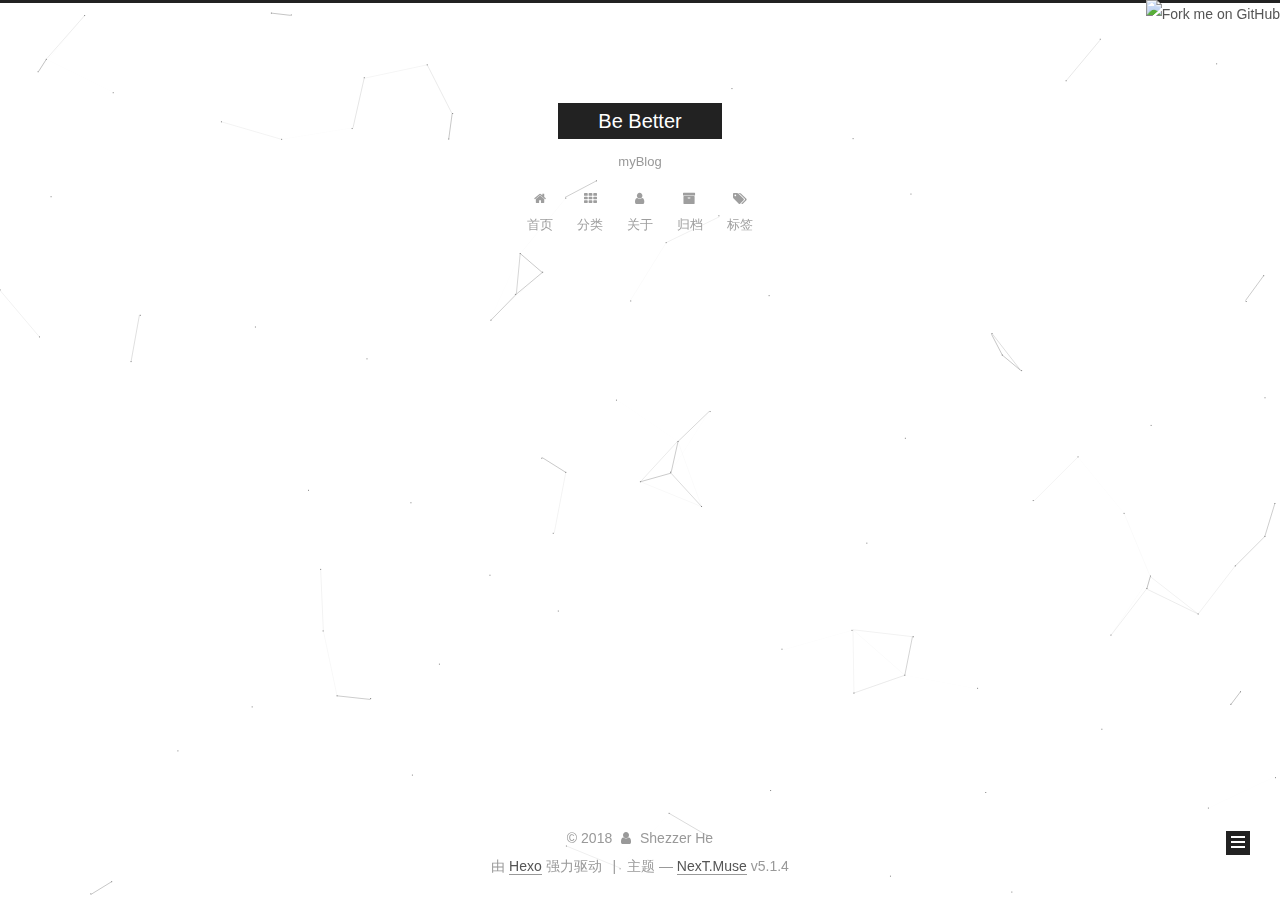
==== commit 5db5f46a: "Site updated: 2018-09-16 19:00:02" ====
--- a/index.html
+++ b/index.html
@@ -489,6 +489,10 @@
         
       </div>
     </main>
+    
+    
+	<script type="text/javascript" src="//cdn.bootcss.com/canvas-nest.js/1.0.0/canvas-nest.min.js"></script>
+    
 
     <footer id="footer" class="footer">
       <div class="footer-inner">
@@ -557,6 +561,8 @@
   
 
 
+  
+
 
 
 
@@ -595,6 +601,11 @@
   
   
     <script type="text/javascript" src="/lib/fancybox/source/jquery.fancybox.pack.js?v=2.1.5"></script>
+  
+
+  
+  
+    <script type="text/javascript" src="/lib/canvas-nest/canvas-nest.min.js"></script>
   
 
 
--- a/css/main.css
+++ b/css/main.css
@@ -1822,7 +1822,7 @@
   width: 4px;
   height: 4px;
   border-radius: 50%;
-  background: #fff56e;
+  background: #932bff;
 }
 .links-of-blogroll {
   font-size: 13px;
@@ -2737,3 +2737,204 @@
 .links-of-blogroll-inline .links-of-blogroll-item {
   display: inline-block;
 }
+a#download {
+  display: inline-block;
+  padding: 0 10px;
+  color: #000;
+  background: transparent;
+  border: 2px solid #000;
+  border-radius: 2px;
+  transition: all 0.5s ease;
+  font-weight: bold;
+}
+a#download:hover {
+  background: #000;
+  color: #fff;
+}
+span#inline-yellow {
+  display: inline;
+  padding: 0.2em 0.6em 0.3em;
+  font-size: 80%;
+  font-weight: bold;
+  line-height: 1;
+  color: #fff;
+  text-align: center;
+  white-space: nowrap;
+  vertical-align: baseline;
+  border-radius: 0;
+  background-color: #f0ad4e;
+}
+span#inline-green {
+  display: inline;
+  padding: 0.2em 0.6em 0.3em;
+  font-size: 80%;
+  font-weight: bold;
+  line-height: 1;
+  color: #fff;
+  text-align: center;
+  white-space: nowrap;
+  vertical-align: baseline;
+  border-radius: 0;
+  background-color: #5cb85c;
+}
+span#inline-blue {
+  display: inline;
+  padding: 0.2em 0.6em 0.3em;
+  font-size: 80%;
+  font-weight: bold;
+  line-height: 1;
+  color: #fff;
+  text-align: center;
+  white-space: nowrap;
+  vertical-align: baseline;
+  border-radius: 0;
+  background-color: #2780e3;
+}
+span#inline-purple {
+  display: inline;
+  padding: 0.2em 0.6em 0.3em;
+  font-size: 80%;
+  font-weight: bold;
+  line-height: 1;
+  color: #fff;
+  text-align: center;
+  white-space: nowrap;
+  vertical-align: baseline;
+  border-radius: 0;
+  background-color: #9954bb;
+}
+p#div-border-left-red {
+  display: block;
+  padding: 10px;
+  margin: 10px 0;
+  border: 1px solid #ccc;
+  border-left-width: 5px;
+  border-radius: 3px;
+  border-left-color: #df3e3e;
+}
+p#div-border-left-yellow {
+  display: block;
+  padding: 10px;
+  margin: 10px 0;
+  border: 1px solid #ccc;
+  border-left-width: 5px;
+  border-radius: 3px;
+  border-left-color: #f0ad4e;
+}
+p#div-border-left-green {
+  display: block;
+  padding: 10px;
+  margin: 10px 0;
+  border: 1px solid #ccc;
+  border-left-width: 5px;
+  border-radius: 3px;
+  border-left-color: #5cb85c;
+}
+p#div-border-left-blue {
+  display: block;
+  padding: 10px;
+  margin: 10px 0;
+  border: 1px solid #ccc;
+  border-left-width: 5px;
+  border-radius: 3px;
+  border-left-color: #2780e3;
+}
+p#div-border-left-purple {
+  display: block;
+  padding: 10px;
+  margin: 10px 0;
+  border: 1px solid #ccc;
+  border-left-width: 5px;
+  border-radius: 3px;
+  border-left-color: #9954bb;
+}
+p#div-border-right-red {
+  display: block;
+  padding: 10px;
+  margin: 10px 0;
+  border: 1px solid #ccc;
+  border-right-width: 5px;
+  border-radius: 3px;
+  border-right-color: #df3e3e;
+}
+p#div-border-right-yellow {
+  display: block;
+  padding: 10px;
+  margin: 10px 0;
+  border: 1px solid #ccc;
+  border-right-width: 5px;
+  border-radius: 3px;
+  border-right-color: #f0ad4e;
+}
+p#div-border-right-green {
+  display: block;
+  padding: 10px;
+  margin: 10px 0;
+  border: 1px solid #ccc;
+  border-right-width: 5px;
+  border-radius: 3px;
+  border-right-color: #5cb85c;
+}
+p#div-border-right-blue {
+  display: block;
+  padding: 10px;
+  margin: 10px 0;
+  border: 1px solid #ccc;
+  border-right-width: 5px;
+  border-radius: 3px;
+  border-right-color: #2780e3;
+}
+p#div-border-right-purple {
+  display: block;
+  padding: 10px;
+  margin: 10px 0;
+  border: 1px solid #ccc;
+  border-right-width: 5px;
+  border-radius: 3px;
+  border-right-color: #9954bb;
+}
+p#div-border-top-red {
+  display: block;
+  padding: 10px;
+  margin: 10px 0;
+  border: 1px solid #ccc;
+  border-top-width: 5px;
+  border-radius: 3px;
+  border-top-color: #df3e3e;
+}
+p#div-border-top-yellow {
+  display: block;
+  padding: 10px;
+  margin: 10px 0;
+  border: 1px solid #ccc;
+  border-top-width: 5px;
+  border-radius: 3px;
+  border-top-color: #f0ad4e;
+}
+p#div-border-top-green {
+  display: block;
+  padding: 10px;
+  margin: 10px 0;
+  border: 1px solid #ccc;
+  border-top-width: 5px;
+  border-radius: 3px;
+  border-top-color: #5cb85c;
+}
+p#div-border-top-blue {
+  display: block;
+  padding: 10px;
+  margin: 10px 0;
+  border: 1px solid #ccc;
+  border-top-width: 5px;
+  border-radius: 3px;
+  border-top-color: #2780e3;
+}
+p#div-border-top-purple {
+  display: block;
+  padding: 10px;
+  margin: 10px 0;
+  border: 1px solid #ccc;
+  border-top-width: 5px;
+  border-radius: 3px;
+  border-top-color: #9954bb;
+}
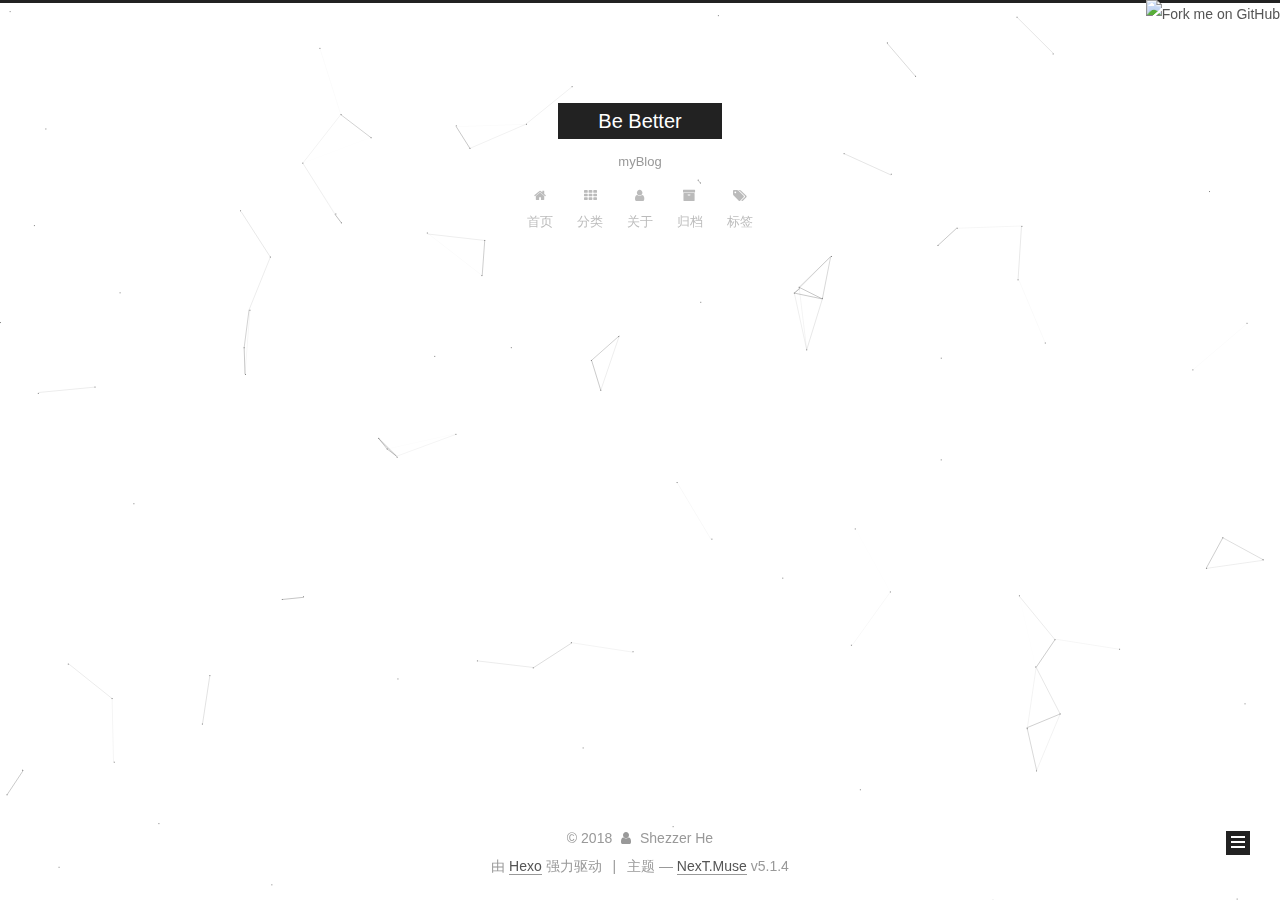
==== commit 4dc498c8: "Site updated: 2018-09-16 19:03:51" ====
--- a/index.html
+++ b/index.html
@@ -705,3 +705,5 @@
 
 </body>
 </html>
+<!-- 页面点击小红心 -->
+<script type="text/javascript" src="/js/src/love.js"></script>
--- a/css/main.css
+++ b/css/main.css
@@ -1822,7 +1822,7 @@
   width: 4px;
   height: 4px;
   border-radius: 50%;
-  background: #932bff;
+  background: #9a951c;
 }
 .links-of-blogroll {
   font-size: 13px;
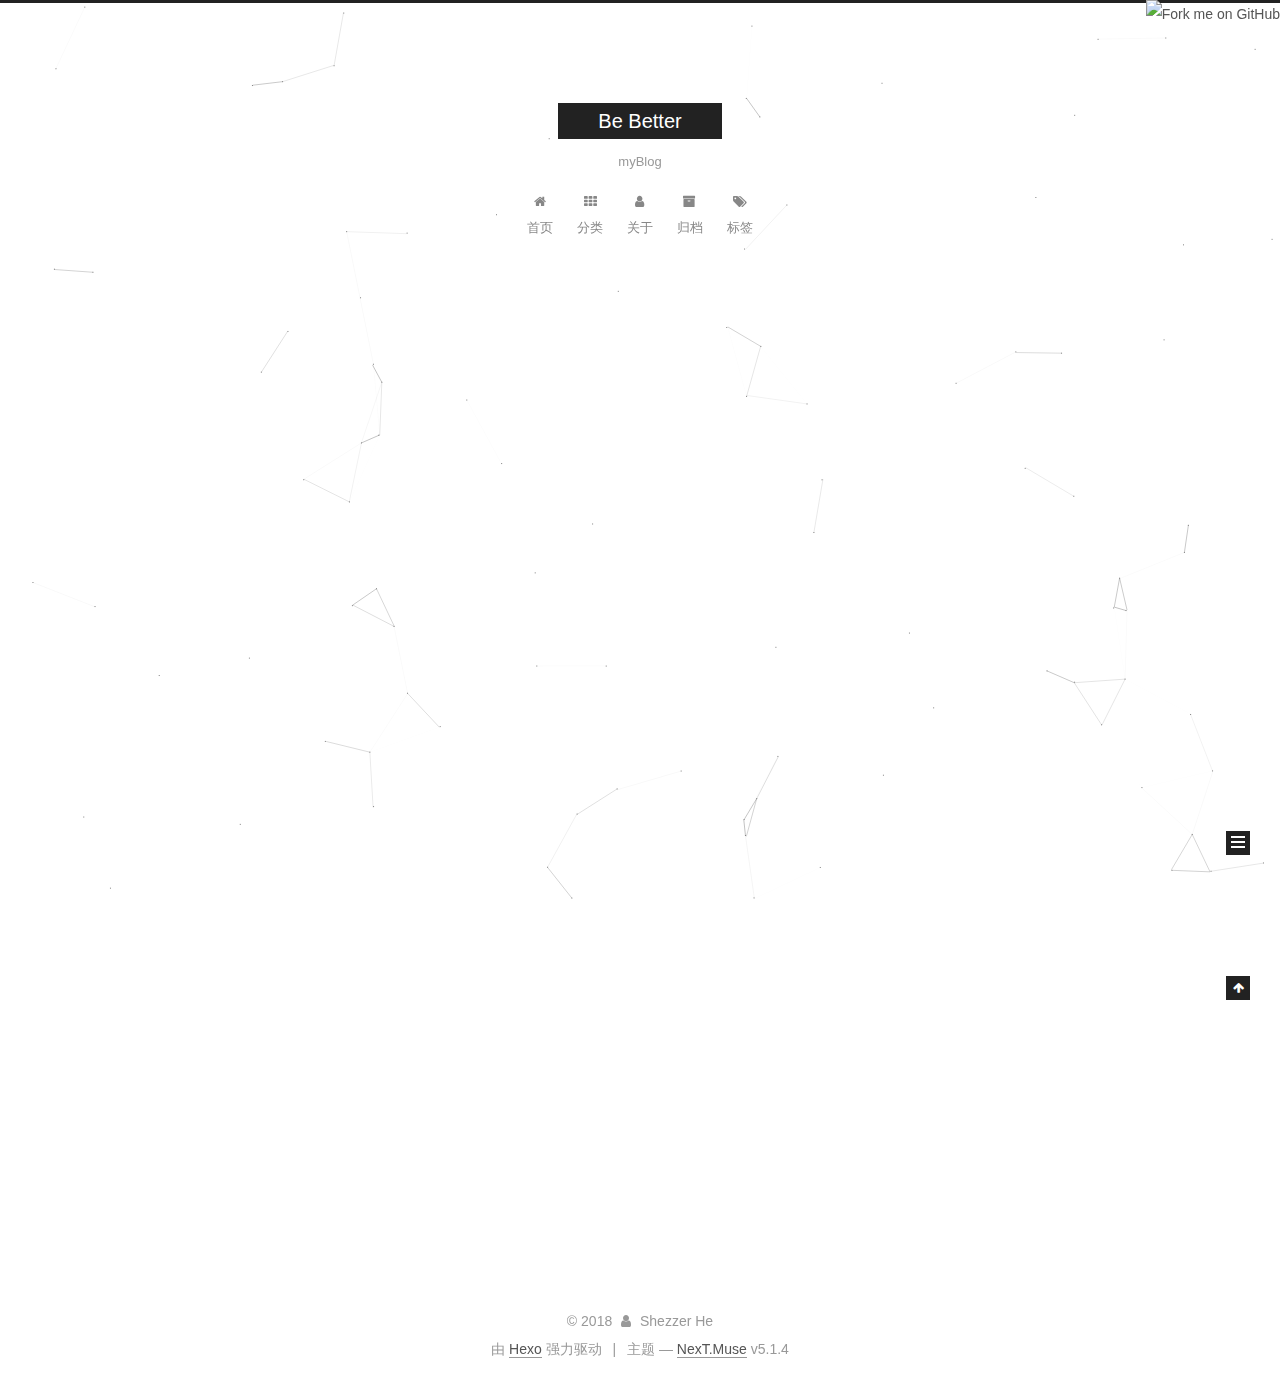
==== commit f5468111: "Site updated: 2018-09-19 16:18:42" ====
--- a/index.html
+++ b/index.html
@@ -266,6 +266,155 @@
   
   
   <div class="post-block">
+    <link itemprop="mainEntityOfPage" href="www.shezzer.cn/2018/09/18/mysql索引及优化/">
+
+    <span hidden itemprop="author" itemscope itemtype="http://schema.org/Person">
+      <meta itemprop="name" content="Shezzer He">
+      <meta itemprop="description" content="">
+      <meta itemprop="image" content="/images/avatar.gif">
+    </span>
+
+    <span hidden itemprop="publisher" itemscope itemtype="http://schema.org/Organization">
+      <meta itemprop="name" content="Be Better">
+    </span>
+
+    
+      <header class="post-header">
+
+        
+        
+          <h1 class="post-title" itemprop="name headline">
+                
+                <a class="post-title-link" href="/2018/09/18/mysql索引及优化/" itemprop="url">mysql索引及优化</a></h1>
+        
+
+        <div class="post-meta">
+          <span class="post-time">
+            
+              <span class="post-meta-item-icon">
+                <i class="fa fa-calendar-o"></i>
+              </span>
+              
+                <span class="post-meta-item-text">发表于</span>
+              
+              <time title="创建于" itemprop="dateCreated datePublished" datetime="2018-09-18T21:14:42+08:00">
+                2018-09-18
+              </time>
+            
+
+            
+
+            
+          </span>
+
+          
+
+          
+            
+              <span class="post-comments-count">
+                <span class="post-meta-divider">|</span>
+                <span class="post-meta-item-icon">
+                  <i class="fa fa-comment-o"></i>
+                </span>
+                <a href="/2018/09/18/mysql索引及优化/#comments" itemprop="discussionUrl">
+                  <span class="post-comments-count ds-thread-count" data-thread-key="2018/09/18/mysql索引及优化/" itemprop="commentCount"></span>
+                </a>
+              </span>
+            
+          
+
+          
+          
+
+          
+
+          
+
+          
+
+        </div>
+      </header>
+    
+
+    
+    
+    
+    <div class="post-body" itemprop="articleBody">
+
+      
+      
+
+      
+        
+          
+          聚簇索引:表记录的物理理存储顺序与索引顺序⼀一致，且索引的叶⼦子节点就是数据节点非聚簇索引:表记录的物理理存储顺序与索引顺序⽆无关，叶节点包含索引键值以及指向对应数据块的指针(因存储引擎⽽而异)
+
+聚簇索引：
+1、提升io密集型应用性能
+2、Row的移动不影响二级索引
+3、Innodb二级索引相对较大
+4、Innodb二级索引需要检索两次B+树
+5、如果主键值随机，在插⼊入记录或更更新主键时，可能造成记录移动或⻚页分裂，影响性能
+非聚簇索引
+1、索引与数据分离，索引所占空间小
+2、Row的移动影响索引
+3、随机io
+建议建立索引的列
+WHERE, JOIN , GROUP BY, ORDER 
+          ...
+          <!--noindex-->
+          <div class="post-button text-center">
+            <a class="btn" href="/2018/09/18/mysql索引及优化/#more" rel="contents">
+              阅读全文 &raquo;
+            </a>
+          </div>
+          <!--/noindex-->
+        
+      
+    </div>
+    
+    
+    
+
+    
+
+    
+
+    
+
+    <footer class="post-footer">
+      
+
+      
+
+      
+
+      
+      
+        <div class="post-eof"></div>
+      
+    </footer>
+  </div>
+  
+  
+  
+  </article>
+
+
+    
+      
+
+  
+
+  
+  
+  
+
+  <article class="post post-type-normal" itemscope itemtype="http://schema.org/Article">
+  
+  
+  
+  <div class="post-block">
     <link itemprop="mainEntityOfPage" href="www.shezzer.cn/2018/09/13/mysql分布式事务/">
 
     <span hidden itemprop="author" itemscope itemtype="http://schema.org/Person">
@@ -435,7 +584,7 @@
               
                 <a href="/archives">
               
-                  <span class="site-state-item-count">1</span>
+                  <span class="site-state-item-count">2</span>
                   <span class="site-state-item-name">日志</span>
                 </a>
               </div>
@@ -539,7 +688,7 @@
     
 
     
-
+	
   </div>
 
   
--- a/css/main.css
+++ b/css/main.css
@@ -1822,7 +1822,7 @@
   width: 4px;
   height: 4px;
   border-radius: 50%;
-  background: #9a951c;
+  background: #81ffff;
 }
 .links-of-blogroll {
   font-size: 13px;
